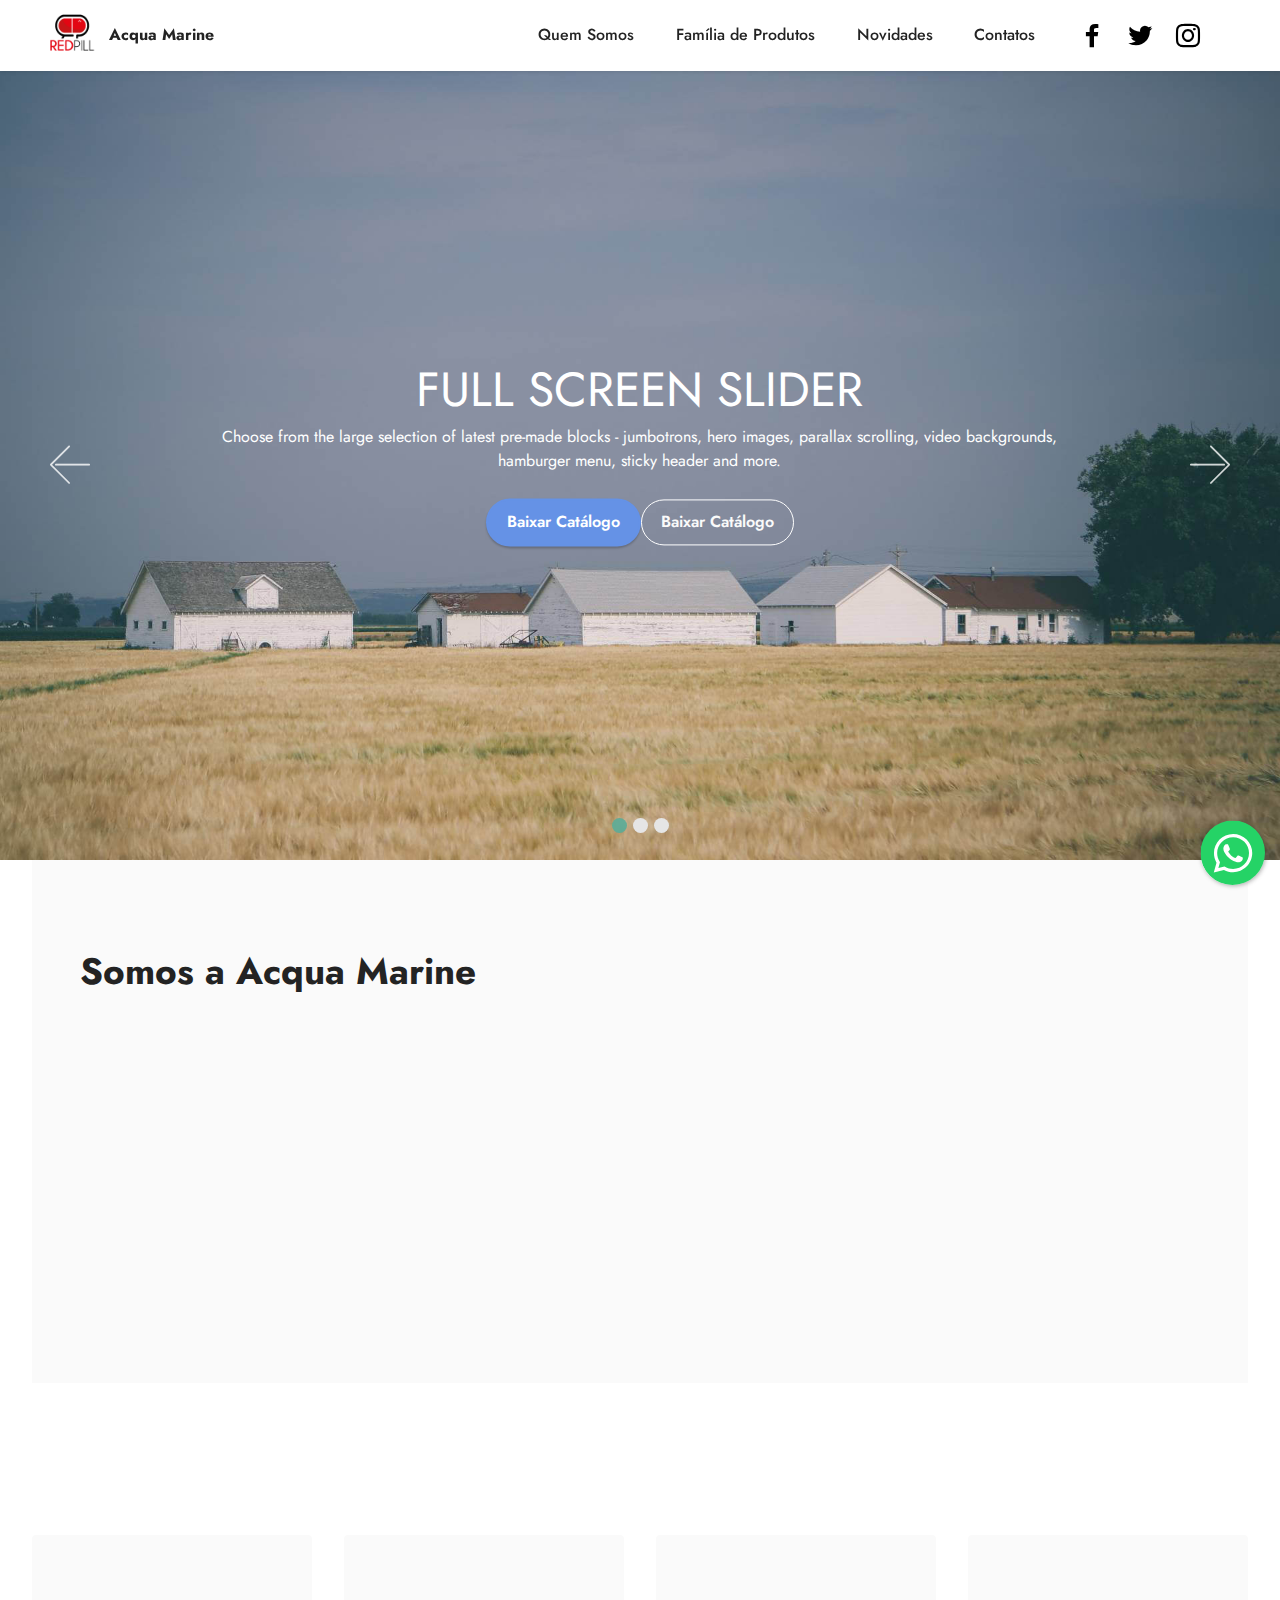
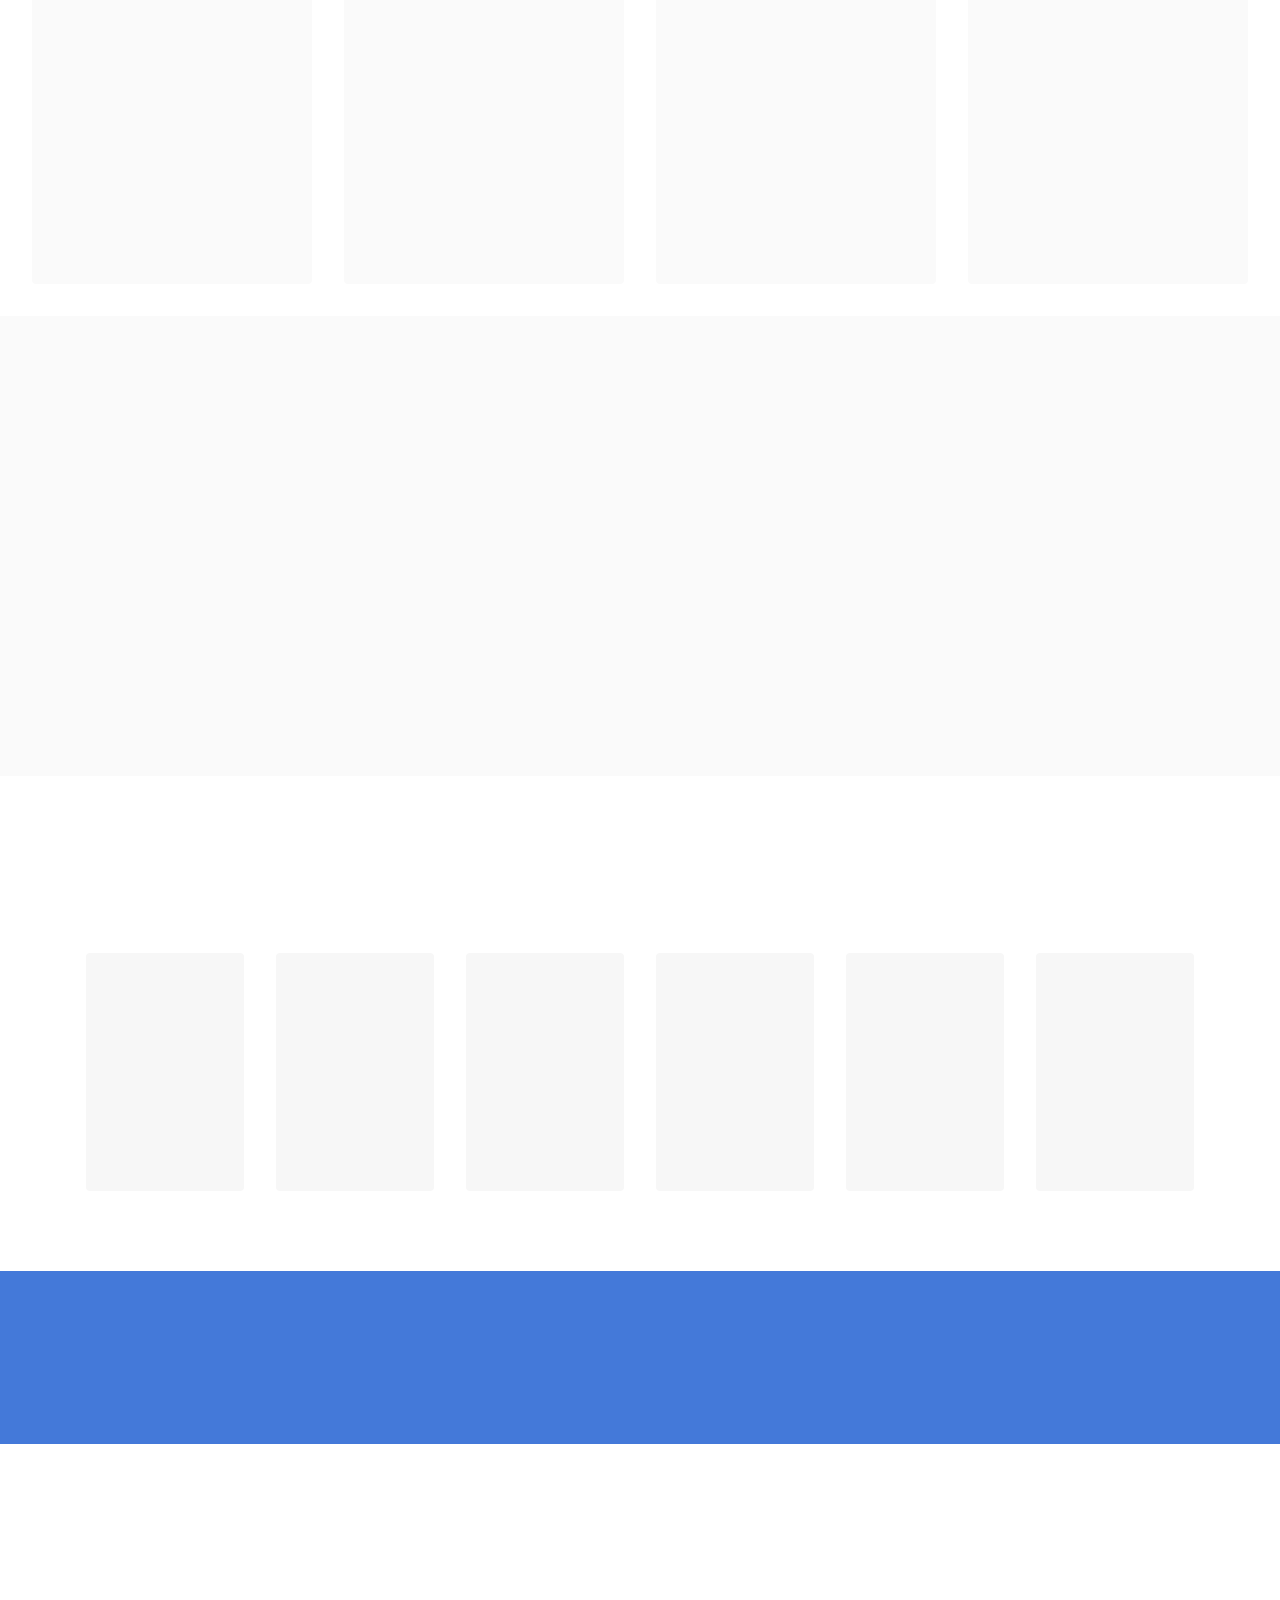
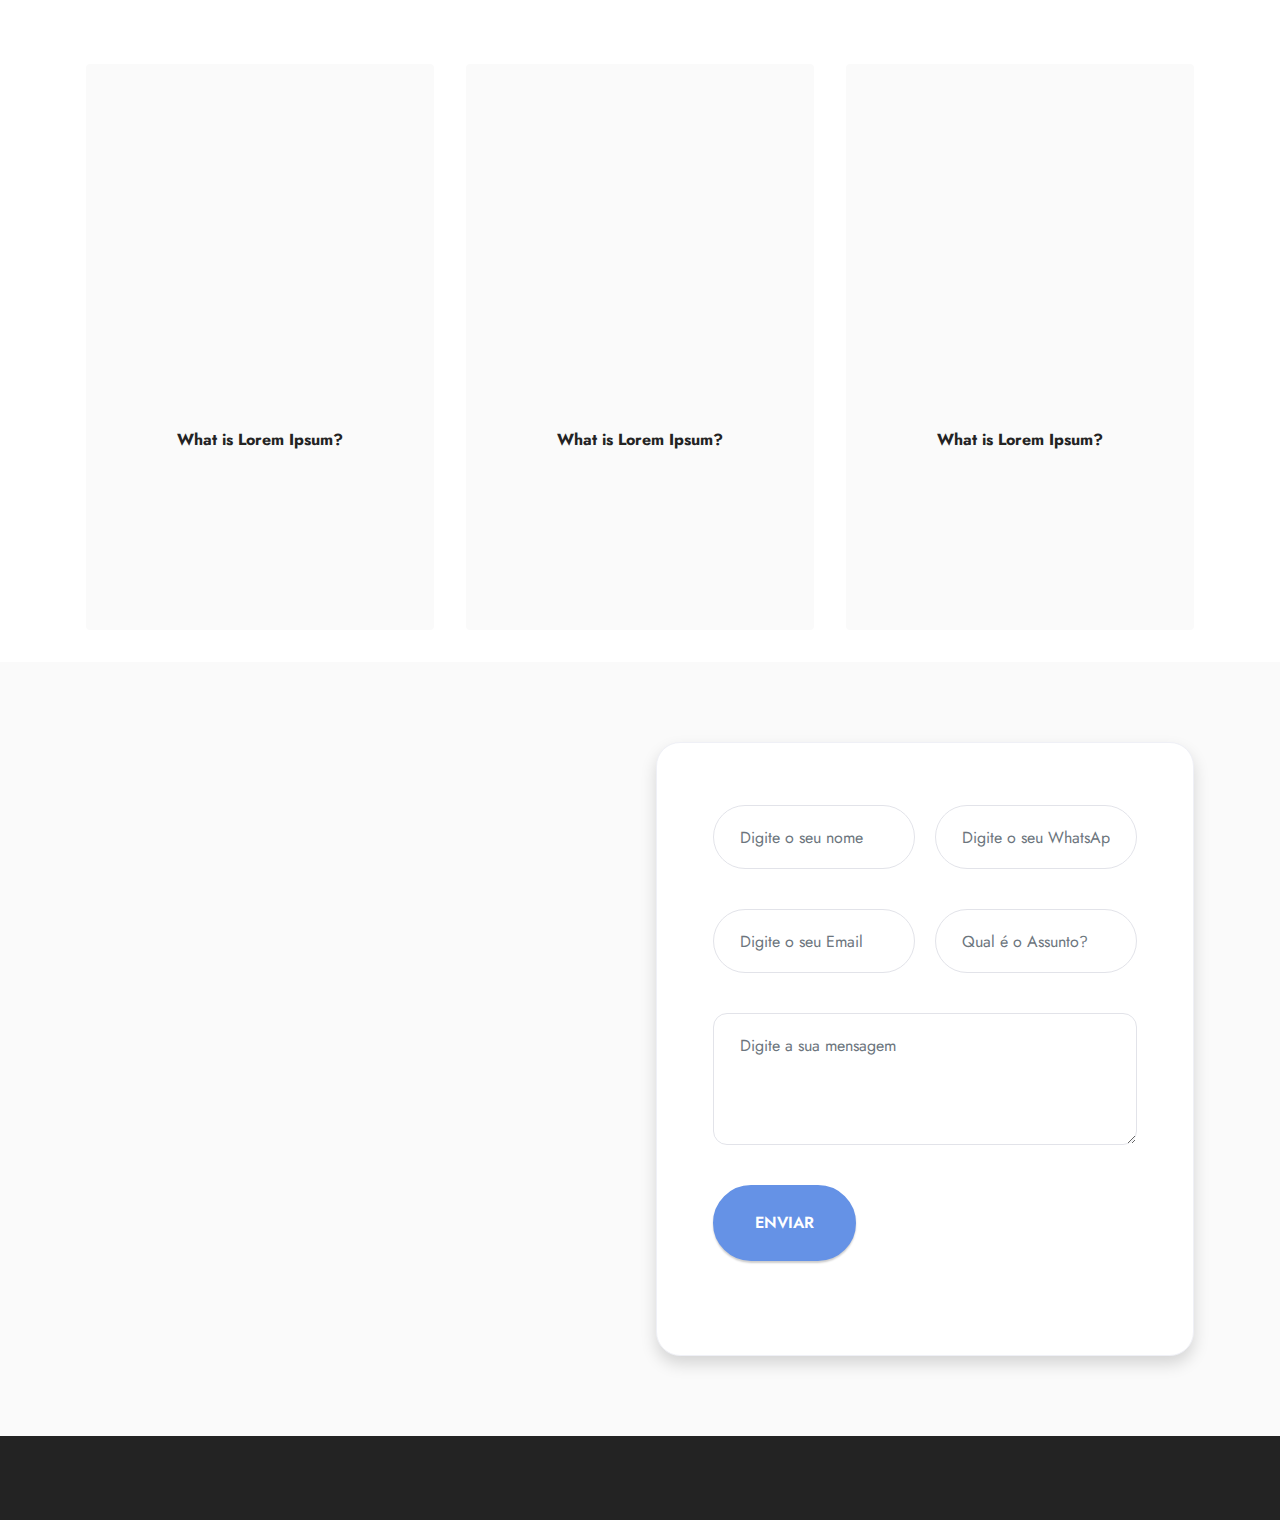
==== index.html @ 78e21662 "create github pages" ====
<!DOCTYPE html>
<html  lang="pt-BR">
<head>
  
  <meta charset="UTF-8">
  <meta http-equiv="X-UA-Compatible" content="IE=edge">
  
  <meta name="viewport" content="width=device-width, initial-scale=1, minimum-scale=1">
  <link rel="shortcut icon" href="assets/images/6-120x120.png" type="image/x-icon">
  <meta name="description" content="">
  
  
  <title>Home - Acqua Marine</title>
  <link rel="stylesheet" href="assets/web/assets/mobirise-icons2/mobirise2.css">
  <link rel="stylesheet" href="assets/web/assets/mobirise-icons/mobirise-icons.css">
  <link rel="stylesheet" href="assets/bootstrap/css/bootstrap.min.css">
  <link rel="stylesheet" href="assets/bootstrap/css/bootstrap-grid.min.css">
  <link rel="stylesheet" href="assets/bootstrap/css/bootstrap-reboot.min.css">
  <link rel="stylesheet" href="assets/animatecss/animate.css">
  <link rel="stylesheet" href="assets/chatbutton/floating-wpp.css">
  <link rel="stylesheet" href="assets/dropdown/css/style.css">
  <link rel="stylesheet" href="assets/socicon/css/styles.css">
  <link rel="stylesheet" href="assets/theme/css/style.css">
  <link rel="stylesheet" href="assets/recaptcha.css">
  <link rel="preload" href="https://fonts.googleapis.com/css2?family=Jost:ital,wght@0,400;0,700;1,400;1,700&display=swap&display=swap" as="style" onload="this.onload=null;this.rel='stylesheet'">
  <noscript><link rel="stylesheet" href="https://fonts.googleapis.com/css2?family=Jost:ital,wght@0,400;0,700;1,400;1,700&display=swap&display=swap"></noscript>
  <link rel="preload" as="style" href="assets/mobirise/css/mbr-additional.css"><link rel="stylesheet" href="assets/mobirise/css/mbr-additional.css" type="text/css">
  
  
  
  

</head>
<body>
  
  <section data-bs-version="5.1" class="menu menu3 cid-sQP1Imtdvv" once="menu" id="menu3-l">
    
    <nav class="navbar navbar-dropdown navbar-fixed-top navbar-expand-lg">
        <div class="container-fluid">
            <div class="navbar-brand">
                <span class="navbar-logo">
                    <a href="index.html#top">
                        <img src="assets/images/6-120x120.png" alt="Acqua Marine" style="height: 3rem;">
                    </a>
                </span>
                <span class="navbar-caption-wrap"><a class="navbar-caption text-black display-7" href="#">Acqua Marine</a></span>
            </div>
            <button class="navbar-toggler" type="button" data-toggle="collapse" data-bs-toggle="collapse" data-target="#navbarSupportedContent" data-bs-target="#navbarSupportedContent" aria-controls="navbarNavAltMarkup" aria-expanded="false" aria-label="Toggle navigation">
                <div class="hamburger">
                    <span></span>
                    <span></span>
                    <span></span>
                    <span></span>
                </div>
            </button>
            <div class="collapse navbar-collapse" id="navbarSupportedContent">
                <ul class="navbar-nav nav-dropdown nav-right" data-app-modern-menu="true"><li class="nav-item"><a class="nav-link link text-black text-primary display-4" href="index.html#features16-5">Quem Somos</a></li>
                    <li class="nav-item"><a class="nav-link link text-black text-primary display-4" href="index.html#features3-6">Família de Produtos</a></li><li class="nav-item"><a class="nav-link link text-black text-primary display-4" href="blog.html">Novidades</a></li>
                    <li class="nav-item"><a class="nav-link link text-black text-primary display-4" href="index.html#form1-d">Contatos</a>
                    </li></ul>
                <div class="icons-menu">
                    <a class="iconfont-wrapper" href="index.html" target="_blank">
                        <span class="p-2 mbr-iconfont socicon-facebook socicon"></span>
                    </a>
                    <a class="iconfont-wrapper" href="index.html" target="_blank">
                        <span class="p-2 mbr-iconfont socicon-twitter socicon"></span>
                    </a>
                    <a class="iconfont-wrapper" href="index.html" target="_blank">
                        <span class="p-2 mbr-iconfont socicon-instagram socicon"></span>
                    </a>
                    
                </div>
                
            </div>
        </div>
    </nav>
</section>

<section data-bs-version="5.1" class="slider1 directm4_slider1 cid-sQOXasDwWk" id="slider1-3">

	

	<div class="container-fluid">
		<div class="carousel slide carousel-fade" id="sQPhgcZgDV" data-interval="5000" data-bs-interval="5000">
			<ol class="carousel-indicators">
				<li data-slide-to="0" data-bs-slide-to="0" class="active" data-target="#sQPhgcZgDV" data-bs-target="#sQPhgcZgDV"></li>
				<li data-slide-to="1" data-bs-slide-to="1" data-target="#sQPhgcZgDV" data-bs-target="#sQPhgcZgDV"></li>
				<li data-slide-to="2" data-bs-slide-to="2" data-target="#sQPhgcZgDV" data-bs-target="#sQPhgcZgDV"></li>
				
				
			</ol>
			<div class="carousel-inner">
				<div class="carousel-item slider-image item active">
					<div class="item-wrapper">
						<img class="d-block w-100" src="assets/images/slider01.jpg">
						
						<div class="carousel-caption">
							<div class="row justify-content-center">
								<div class="col-md-10">
									<h1 class="mbr-section-title mbr-fonts-style mbr-white display-1">FULL SCREEN SLIDER</h1>
									
									<p class="mbr-text mbr-fonts-style mbr-white display-7">
										Choose from the large selection of latest pre-made blocks - jumbotrons, hero
										images,
										parallax scrolling, video backgrounds, hamburger menu, sticky header and more.
									</p>
									<div class="buttons-wrap d-flex align-left justify-content-center align-self-center">
										<div class="mbr-section-btn"><a class="btn btn-md btn-primary display-4" href="index.html">Baixar Catálogo</a></div>
										<div class="mbr-section-btn link align-self-center"><a class="btn btn-md btn-white-outline my-auto ml-md-4 ml-0 display-4" href="index.html">Baixar Catálogo</a></div>
									</div>
								</div>
							</div>
						</div>
					</div>
				</div>
				<div class="carousel-item slider-image item">
					<div class="item-wrapper">
						<img class="d-block w-100" src="assets/images/slider02.jpg">
						
						<div class="carousel-caption">
							<div class="row justify-content-center">
								<div class="col-md-10">
									<h1 class="mbr-section-title mbr-fonts-style mbr-white display-1">FULL SCREEN SLIDER</h1>
									
									<p class="mbr-text mbr-fonts-style mbr-white display-7">
										Choose from the large selection of latest pre-made blocks - jumbotrons, hero
										images,
										parallax scrolling, video backgrounds, hamburger menu, sticky header and more.
									</p>
									<div class="buttons-wrap d-flex align-left justify-content-center align-self-center">
										<div class="mbr-section-btn"><a class="btn btn-md btn-primary display-4" href="index.html">Baixar Catálogo</a></div>
										<div class="mbr-section-btn link align-self-center"><a class="btn btn-md btn-white-outline my-auto ml-md-4 ml-0 display-4" href="index.html">Baixar outro Catálogo</a></div>
									</div>
								</div>
							</div>
						</div>
					</div>
				</div>
				<div class="carousel-item slider-image item">
					<div class="item-wrapper">
						<img class="d-block w-100" src="assets/images/slider03.jpg">
						
						<div class="carousel-caption">
							<div class="row justify-content-center">
								<div class="col-md-10">
									<h1 class="mbr-section-title mbr-fonts-style mbr-white display-1">FULL SCREEN SLIDER</h1>
									
									<p class="mbr-text mbr-fonts-style mbr-white display-7">
										Choose from the large selection of latest pre-made blocks - jumbotrons, hero
										images,
										parallax scrolling, video backgrounds, hamburger menu, sticky header and more.
									</p>
									<div class="buttons-wrap d-flex align-left justify-content-center align-self-center">
										<div class="mbr-section-btn"><a class="btn btn-md btn-primary display-4" href="index.html">Baixar Catálogo</a></div>
										<div class="mbr-section-btn link align-self-center"><a class="btn btn-md btn-white-outline my-auto ml-md-4 ml-0 display-4" href="index.html">Baixar Catálogo</a></div>
									</div>
								</div>
							</div>
						</div>
					</div>
				</div>
				
				
			</div>
			<a class="carousel-control carousel-control-prev" role="button" data-slide="prev" data-bs-slide="prev" href="#sQPhgcZgDV">
				<span class="mbri-left" aria-hidden="true"></span>
				<span class="sr-only visually-hidden">Previous</span>
			</a>
			<a class="carousel-control carousel-control-next" role="button" data-slide="next" data-bs-slide="next" href="#sQPhgcZgDV">
				<span class="mbri-right" aria-hidden="true"></span>
				<span class="sr-only visually-hidden">Next</span>
			</a>
		</div>
	</div>
</section>

<section data-bs-version="5.1" class="features15 cid-sQOXzsnz87" id="features16-5">

    

    
    <div class="container-fluid">
        <div class="content-wrapper">
            <div class="row align-items-center">
                <div class="col-12 col-lg">
                    <div class="text-wrapper">
                        <h6 class="card-title mbr-fonts-style display-2">
                            <strong>Somos a Acqua Marine</strong></h6>
                        <p class="mbr-text mbr-fonts-style mb-4 display-4">
                            Lorem Ipsum is simply dummy text of the printing and typesetting industry. Lorem Ipsum has been the industry's standard dummy text ever since the 1500s, when an unknown printer took a galley of type and scrambled it to make a type specimen book. It has survived not only five centuries, but also the leap into electronic typesetting, remaining essentially unchanged. It was popularised in the 1960s with the release of Letraset sheets containing Lorem Ipsum passages, and more recently with desktop publishing software like Aldus PageMaker including versions of Lorem Ipsum.</p>
                        <div class="mbr-section-btn mt-3"><a class="btn btn-warning display-4" href="index.html">Saiba Mais</a></div>
                    </div>
                </div>
                <div class="col-12 col-lg-6">
                    <div class="image-wrapper">
                        <img src="assets/images/mbr-1160x773.jpg" alt="Acqua Marine">
                    </div>
                </div>
            </div>
        </div>
    </div>
</section>

<section data-bs-version="5.1" class="features3 cid-sQOXQFYXZO" id="features3-6">
    
    
    <div class="container-fluid">
        <div class="mbr-section-head">
            <h4 class="mbr-section-title mbr-fonts-style align-center mb-0 display-2">
                <strong>Família de Produtos</strong></h4>
            
        </div>
        <div class="row mt-4">
            <div class="item features-image сol-12 col-md-6 col-lg-3">
                <div class="item-wrapper">
                    <div class="item-img">
                        <img src="assets/images/mbr-3-872x581.jpg" alt="Acqua Marine">
                    </div>
                    <div class="item-content">
                        <h5 class="item-title mbr-fonts-style display-7"><strong>Modelo Piscina 1</strong></h5>
                        
                        
                    </div>
                    <div class="mbr-section-btn item-footer mt-2"><a href="index.html" class="btn btn-primary item-btn display-7" target="_blank">Saiba mais &gt;</a></div>
                </div>
            </div>
            <div class="item features-image сol-12 col-md-6 col-lg-3">
                <div class="item-wrapper">
                    <div class="item-img">
                        <img src="assets/images/mbr-2-872x581.jpg" alt="Acqua Marine">
                    </div>
                    <div class="item-content">
                        <h5 class="item-title mbr-fonts-style display-7"><strong>Modelo Piscina 2</strong></h5>
                        
                        
                    </div>
                    <div class="mbr-section-btn item-footer mt-2"><a href="index.html" class="btn btn-primary item-btn display-7" target="_blank">Saiba mais &gt;</a></div>
                </div>
            </div>
            <div class="item features-image сol-12 col-md-6 col-lg-3">
                <div class="item-wrapper">
                    <div class="item-img">
                        <img src="assets/images/mbr-1-872x581.jpg" alt="Acqua Marine">
                    </div>
                    <div class="item-content">
                        <h5 class="item-title mbr-fonts-style display-7"><strong>Modelo Piscina 3</strong></h5>
                        
                        
                    </div>
                    <div class="mbr-section-btn item-footer mt-2"><a href="index.html" class="btn btn-primary item-btn display-7" target="_blank">Saiba mais &gt;</a></div>
                </div>
            </div><div class="item features-image сol-12 col-md-6 col-lg-3">
                <div class="item-wrapper">
                    <div class="item-img">
                        <img src="assets/images/mbr-872x581.jpg" data-slide-to="3" data-bs-slide-to="4" alt="Acqua Marine">
                    </div>
                    <div class="item-content">
                        <h5 class="item-title mbr-fonts-style display-7"><strong>Modelo Piscina 4</strong></h5>
                        
                        
                    </div>
                    <div class="mbr-section-btn item-footer mt-2"><a href="index.html" class="btn btn-primary item-btn display-7" target="_blank">Saiba mais &gt;</a></div>
                </div>
            </div>
        </div>
    </div>
</section>

<section data-bs-version="5.1" class="testimonials2 cid-sQOZ6r9dAa" id="testimonials2-b">
    
    
    <div class="container">
        <h3 class="mbr-section-title mbr-fonts-style align-center mb-4 display-2">
            <strong>O que os nossos clientes estão falando?</strong></h3>
        <div class="row justify-content-center">
            <div class="card col-12 col-md-6">
                <p class="mbr-text mbr-fonts-style mb-4 display-7">Lorem Ipsum is simply dummy text of the printing and typesetting industry. Lorem Ipsum has been the industry's standard dummy text ever since the 1500s, when an unknown printer took a galley of type and scrambled it to make a type specimen book.</p>
                <div class="d-flex mb-md-0 mb-4">
                    <div class="image-wrapper">
                        <img src="assets/images/team1.jpg" alt="">
                    </div>
                    <div class="text-wrapper">
                        <p class="name mbr-fonts-style mb-1 display-4">
                            <strong>Martin Smith</strong>
                        </p>
                        <p class="position mbr-fonts-style display-4">
                            <strong>Cliente</strong></p>
                    </div>
                </div>
            </div>
            <div class="card col-12 col-md-6">
                <p class="mbr-text mbr-fonts-style mb-4 display-7">Lorem Ipsum is simply dummy text of the printing and typesetting industry. Lorem Ipsum has been the industry's standard dummy text ever since the 1500s, when an unknown printer took a galley of type and scrambled it to make a type specimen book.</p>
                <div class="d-flex mb-md-0 mb-4">
                    <div class="image-wrapper">
                        <img src="assets/images/team2.jpg" alt="">
                    </div>
                    <div class="text-wrapper">
                        <p class="name mbr-fonts-style mb-1 display-4">
                            <strong>Jessica Brown</strong>
                        </p>
                        <p class="position mbr-fonts-style display-4">
                            <strong>Cliente</strong></p>
                    </div>
                </div>
            </div>
        </div>
    </div>
</section>

<section data-bs-version="5.1" class="clients1 cid-sQP0fhn4s6" id="clients01-h">
    
    
    <div class="container">
        <div class="row justify-content-center">
            <div class="col-12">
                <h2 class="title align-left mbr-fonts-style pb-5 display-2"><strong>Alguns Clientes</strong></h2>
            </div>
            <div class="card col-12 col-md-4 col-lg-2">
                <div class="card-wrapper">
                    <div class="img-wrapper">
                        <img src="assets/images/6-120x120.png" alt="Cliente 1">
                    </div>
                    <div class="card-box align-center">
                        <h5 class="card-title mbr-fonts-style m-0 display-4"><strong>CLIENTE 1</strong></h5>
                    </div>
                </div>
            </div>
            <div class="card col-12 col-md-4 col-lg-2">
                <div class="card-wrapper">
                    <div class="img-wrapper">
                        <img src="assets/images/6-120x120.png" alt="Cliente 2">
                    </div>
                    <div class="card-box align-center">
                        <h5 class="card-title mbr-fonts-style m-0 display-4"><strong>CLIENTE 2</strong></h5>
                    </div>
                </div>
            </div>
            <div class="card col-12 col-md-4 col-lg-2">
                <div class="card-wrapper">
                    <div class="img-wrapper">
                        <img src="assets/images/6-120x120.png" alt="Cliente 3">
                    </div>
                    <div class="card-box align-center">
                        <h5 class="card-title mbr-fonts-style m-0 display-4"><strong>CLIENTE 3</strong></h5>
                    </div>
                </div>
            </div>
            <div class="card col-12 col-md-4 col-lg-2">
                <div class="card-wrapper">
                    <div class="img-wrapper">
                        <img src="assets/images/6-120x120.png" alt="Cliente 4">
                    </div>
                    <div class="card-box align-center">
                        <h5 class="card-title mbr-fonts-style m-0 display-4"><strong>CLIENTE 4</strong></h5>
                    </div>
                </div>
            </div>
            <div class="card col-12 col-md-4 col-lg-2">
                <div class="card-wrapper">
                    <div class="img-wrapper">
                        <img src="assets/images/6-120x120.png" alt="Cliente 5">
                    </div>
                    <div class="card-box align-center">
                        <h5 class="card-title mbr-fonts-style m-0 display-4"><strong>CLIENTE 5</strong></h5>
                    </div>
                </div>
            </div>
            <div class="card col-12 col-md-4 col-lg-2">
                <div class="card-wrapper">
                    <div class="img-wrapper">
                        <img src="assets/images/6-120x120.png" alt="Cliente 6">
                    </div>
                    <div class="card-box align-center">
                        <h5 class="card-title mbr-fonts-style m-0 display-4"><strong>CLIENTE 6</strong></h5>
                    </div>
                </div>
            </div>
        </div>
    </div>
</section>

<section data-bs-version="5.1" class="info1 cid-sQOZR9lfSD" id="info1-f">
    
    
    <div class="align-center container-fluid">
        <div class="row justify-content-center">
            <div class="col-12 col-lg-8">
                <h3 class="mbr-section-title mb-4 mbr-fonts-style display-5">
                    <strong>Baixe o nosso Catálogo agora mesmo!</strong></h3>
                
                <div class="mbr-section-btn"><a class="btn btn-white display-4" href="index.html">BAIXAR CATÁLOGO</a></div>
            </div>
        </div>
    </div>
</section>

<section data-bs-version="5.1" class="content3 cid-sQPhbHwgPu" id="content3-u">
    
    
    <div class="container">
        <div class="mbr-section-head">
            <h4 class="mbr-section-title mbr-fonts-style align-center mb-0 display-2"><strong>Novidades</strong></h4>
            <h5 class="mbr-section-subtitle mbr-fonts-style align-center mb-0 mt-2 display-5">Fique por dentro de todas as novidades!</h5>
        </div>
        <div class="row mt-4">
            <div class="item features-image сol-12 col-md-6 col-lg-4">
                <div class="item-wrapper">
                    <div class="item-img">
                        <a href="noticia.html"><img src="assets/images/mbr-816x612.jpg" alt="Acqua Marine" title=""></a>
                    </div>
                    <div class="item-content">
                        <h5 class="item-title mbr-fonts-style display-4"><em>Jan 10, 2025</em></h5>
                        <h6 class="item-subtitle mbr-fonts-style mt-1 display-7"><strong>What is Lorem Ipsum?</strong></h6>
                        <p class="mbr-text mbr-fonts-style mt-3 display-7">Lorem Ipsum is simply dummy text of the printing and typesetting industry.</p>
                    </div>
                    <div class="mbr-section-btn item-footer mt-2"><a href="noticia.html" class="btn item-btn btn-primary-outline display-7" target="_blank">Continuar lendo &gt;</a></div>
                </div>
            </div>
            <div class="item features-image сol-12 col-md-6 col-lg-4">
                <div class="item-wrapper">
                    <div class="item-img">
                        <a href="noticia.html"><img src="assets/images/mbr-816x544.jpg" alt="Acqua Marine" title=""></a>
                    </div>
                    <div class="item-content">
                        <h5 class="item-title mbr-fonts-style display-4"><em>Jan 09, 2025</em></h5>
                        <h6 class="item-subtitle mbr-fonts-style mt-1 display-7"><strong>What is Lorem Ipsum?</strong></h6>
                        <p class="mbr-text mbr-fonts-style mt-3 display-7">Lorem Ipsum is simply dummy text of the printing and typesetting industry. <br>
                        </p>
                    </div>
                    <div class="mbr-section-btn item-footer mt-2"><a href="noticia.html" class="btn item-btn btn-primary-outline display-7" target="_blank">Continuar lendo &gt;</a></div>
                </div>
            </div>
            <div class="item features-image сol-12 col-md-6 col-lg-4">
                <div class="item-wrapper">
                    <div class="item-img">
                        <a href="noticia.html"><img src="assets/images/mbr-816x564.jpg" alt="Acqua Marine" title=""></a>
                    </div>
                    <div class="item-content">
                        <h5 class="item-title mbr-fonts-style display-4"><em>Jan 08, 2025</em></h5>
                        <h6 class="item-subtitle mbr-fonts-style mt-1 display-7"><strong>What is Lorem Ipsum?</strong></h6>
                        <p class="mbr-text mbr-fonts-style mt-3 display-7">Lorem Ipsum is simply dummy text of the printing and typesetting industry.</p>
                    </div>
                    <div class="mbr-section-btn item-footer mt-2"><a href="noticia.html" class="btn item-btn btn-primary-outline display-7" target="_blank">Continuar lendo &gt;</a></div>
                </div>
            </div>

        </div>
    </div>
</section>

<section data-bs-version="5.1" class="form1 cid-sQOZoxg9So" id="form1-d">
    

    

    <div class="container">
        <div class="row justify-content-between">
            <div class="col-12 col-lg-6">
                <div class="right-side">
                    <h5 class="mbr-section-title mbr-fonts-style display-1">
                        <strong>Fale conosco</strong></h5>
                    <p class="mbr-text mbr-fonts-style display-4">
                        Lorem ipsum dolor sit amet, consectetur adipiscing elit. Auctor viverra eget sit sapien, velit
                        scelerisque volutpat vitae.
                    </p>
                    <p class="mbr-section-subtitle mbr-fonts-style display-7"><strong>
                            Contact me
                        </strong></p>
                    <p class="email mbr-fonts-style display-4">
                        <span class="mobi-mbri mobi-mbri-letter mbr-iconfont mbr-iconfont-btn"></span><a href="index.html" class="text-secondary">contact@email.com</a></p>

                    <p class="phone mbr-fonts-style display-4">
                        <span class="mobi-mbri mobi-mbri-phone mbr-iconfont mbr-iconfont-btn"></span><a href="index.html" class="text-secondary">(123) 456-7890</a></p>
                    <p class="listen mbr-fonts-style display-5">Siga-nos nas Redes Sociais</p>
                    <div class="mbr-social-likes big">
                        <span class="btn btn-social socicon-bg-youtube youtube mx-2">
                            <span class="mbr-iconfont socicon-youtube socicon"></span>
                        </span>
                        <span class="btn btn-social socicon-bg-facebook facebook mx-2">
                            <span class="mbr-iconfont socicon-facebook socicon"></span>
                        </span>
                        <span class="btn btn-social twitter socicon-bg-twitter mx-2">
                            <span class="mbr-iconfont socicon-twitter socicon"></span>
                        </span>
                        <span class="btn btn-social pinterest socicon-bg-pinterest mx-2">
                            <span class="mbr-iconfont socicon-pinterest socicon"></span>
                        </span>
                        <span class="btn btn-social mailru socicon-bg-mail mx-2">
                            <span class="mbr-iconfont mobi-mbri-letter mobi-mbri"></span>
                        </span>
                    </div>
                </div>
            </div>
            <div class="col-12 col-lg-6">
                <div class="left-side">
                    <div class="shadow">
                        <div class="col-auto form-part">
                            <div class="mbr-form top" data-form-type="formoid">
                                <!--Formbuilder Form-->
                                <form action="https://mobirise.eu/" method="POST" class="mbr-form form-with-styler" data-form-title="Form Name"><input type="hidden" name="email" data-form-email="true" value="EupK16whiWxYavudIOVRIyH30K7YeQFmvn4nTpTXWEfKgxrJO74ZAZhWxYuRdI8CmZ/1kVPxI9uvRWiEWhLYjzwLO2CD8R8gFlzNs3pdRvq5hM53I+jgaEm3L5nmvwA2.K/TE9y+8q0h1yi+TfDUuF2mXKhujo3di6ocGji9PHmNe8DAjD/oZTnZJZPW1B3L098/+e10VedEmET50pAACOwtyKphR18MdfgQhT+hRxFcxU5ExjjjDSG8mEHlPQu2h">
                                    <div class="row">
                                        <div hidden="hidden" data-form-alert="" class="alert alert-success col-12">Obrigado por entrar em contato, lhe daremos uma resposta em breve!</div>
                                        <div hidden="hidden" data-form-alert-danger="" class="alert alert-danger col-12">
                                            Oops...! some problem!</div>
                                    </div>
                                    <div class="dragArea row">
                                        <div class="col-lg-6 col-md-12 col-sm-12 form-group " data-for="email">
                                            <input type="text" name="name" placeholder="Digite o seu nome" data-form-field="text" class="form-control display-7" value="" id="name-form1-d">
                                        </div>
                                        <div class="col-lg-6 col-md-12 col-sm-12 form-group" style="" data-for="number">
                                            <input type="text" name="number" placeholder="Digite o seu WhatsApp" data-form-field="text" class="form-control display-7" value="" id="number-form1-d">
                                        </div>
                                        <div class="col-lg-6 col-md-12 col-sm-12 form-group " data-for="email">
                                            <input type="email" name="email" placeholder="Digite o seu Email" data-form-field="email" class="form-control display-7" value="" id="email-form1-d">
                                        </div>
                                        <div class="col-lg-6 col-md-12 col-sm-12 form-group" style="" data-for="number">
                                            <input type="text" name="text" placeholder="Qual é o Assunto?" data-form-field="text" class="form-control display-7" value="" id="text-form1-d">
                                        </div>
                                        <div class="col-lg-12 col-md-12 col-sm-12 form-group" data-for="textarea">
                                            <textarea name="textarea" placeholder="Digite a sua mensagem" data-form-field="textarea" class="form-control display-7" id="textarea-form1-d"></textarea>
                                        </div>
                                        <div class="col r">
                                            <div><button type="submit" class="btn btn-primary display-4">ENVIAR</button></div>
                                            
                                        </div>
                                    </div>
                                </form>
                                <!--Formbuilder Form-->
                            </div>
                        </div>
                    </div>
                </div>
            </div>
        </div>
    </div>
</section>

<section data-bs-version="5.1" class="footer7 cid-sQP00hJqYb" once="footers" id="footer7-g">

    

    

    <div class="container">
        <div class="media-container-row align-center mbr-white">
            <div class="col-12">
                <p class="mbr-text mb-0 mbr-fonts-style display-7">Acqua Marine © 2021 - powered by RedPill &amp; inouWeb</p>
            </div>
        </div>
    </div>
</section>


<script src="assets/bootstrap/js/bootstrap.bundle.min.js"></script>
  <script src="assets/smoothscroll/smooth-scroll.js"></script>
  <script src="assets/ytplayer/index.js"></script>
  <script src="assets/chatbutton/floating-wpp.js"></script>
  <script src="assets/chatbutton/script.js"></script>
  <script src="assets/dropdown/js/navbar-dropdown.js"></script>
  <script src="assets/theme/js/script.js"></script>
  <script src="assets/formoid.min.js"></script>
  
  
  
 <div id="scrollToTop" class="scrollToTop mbr-arrow-up"><a style="text-align: center;"><i class="mbr-arrow-up-icon mbr-arrow-up-icon-cm cm-icon cm-icon-smallarrow-up"></i></a></div>
    <input name="animation" type="hidden">
  <div id="chatbutton-wa" data-phone="+5511966727531" data-showpopup="true" data-headertitle="👋 Anthony está online" data-popupmessage="Oi!👋

Estamos online para lhe ajudar! 🔥

Equipe Acqua Marine" data-placeholder="Digite a sua mensagem" data-position="left" data-headercolor="#39847a" data-backgroundcolor="#e5ddd5" data-autoopentimeout="5" data-size="65px"><div class="floating-wpp-button" style="width: 65px; height: 65px;"><div class="floating-wpp-button-image"><!--?xml version="1.0" encoding="UTF-8" standalone="no"?--><svg xmlns="http://www.w3.org/2000/svg" xmlns:xlink="http://www.w3.org/1999/xlink" style="isolation:isolate" viewBox="0 0 800 800" width="65" height="65"><defs><clipPath id="_clipPath_A3g8G5hPEGG2L0B6hFCxamU4cc8rfqzQ"><rect width="800" height="800"></rect></clipPath></defs><g clip-path="url(#_clipPath_A3g8G5hPEGG2L0B6hFCxamU4cc8rfqzQ)"><g><path d=" M 787.59 800 L 12.41 800 C 5.556 800 0 793.332 0 785.108 L 0 14.892 C 0 6.667 5.556 0 12.41 0 L 787.59 0 C 794.444 0 800 6.667 800 14.892 L 800 785.108 C 800 793.332 794.444 800 787.59 800 Z " fill="rgb(37,211,102)"></path></g><g><path d=" M 508.558 450.429 C 502.67 447.483 473.723 433.24 468.325 431.273 C 462.929 429.308 459.003 428.328 455.078 434.22 C 451.153 440.114 439.869 453.377 436.434 457.307 C 433 461.236 429.565 461.729 423.677 458.78 C 417.79 455.834 398.818 449.617 376.328 429.556 C 358.825 413.943 347.008 394.663 343.574 388.768 C 340.139 382.873 343.207 379.687 346.155 376.752 C 348.804 374.113 352.044 369.874 354.987 366.436 C 357.931 362.999 358.912 360.541 360.875 356.614 C 362.837 352.683 361.857 349.246 360.383 346.299 C 358.912 343.352 347.136 314.369 342.231 302.579 C 337.451 291.099 332.597 292.654 328.983 292.472 C 325.552 292.301 321.622 292.265 317.698 292.265 C 313.773 292.265 307.394 293.739 301.996 299.632 C 296.6 305.527 281.389 319.772 281.389 348.752 C 281.389 377.735 302.487 405.731 305.431 409.661 C 308.376 413.592 346.949 473.062 406.015 498.566 C 420.062 504.634 431.03 508.256 439.581 510.969 C 453.685 515.451 466.521 514.818 476.666 513.302 C 487.978 511.613 511.502 499.06 516.409 485.307 C 521.315 471.55 521.315 459.762 519.842 457.307 C 518.371 454.851 514.446 453.377 508.558 450.429 Z  M 401.126 597.117 L 401.047 597.117 C 365.902 597.104 331.431 587.661 301.36 569.817 L 294.208 565.572 L 220.08 585.017 L 239.866 512.743 L 235.21 505.332 C 215.604 474.149 205.248 438.108 205.264 401.1 C 205.307 293.113 293.17 205.257 401.204 205.257 C 453.518 205.275 502.693 225.674 539.673 262.696 C 576.651 299.716 597.004 348.925 596.983 401.258 C 596.939 509.254 509.078 597.117 401.126 597.117 Z  M 567.816 234.565 C 523.327 190.024 464.161 165.484 401.124 165.458 C 271.24 165.458 165.529 271.161 165.477 401.085 C 165.46 442.617 176.311 483.154 196.932 518.892 L 163.502 641 L 288.421 608.232 C 322.839 627.005 361.591 636.901 401.03 636.913 L 401.126 636.913 L 401.127 636.913 C 530.998 636.913 636.717 531.2 636.77 401.274 C 636.794 338.309 612.306 279.105 567.816 234.565" fill-rule="evenodd" fill="rgb(255,255,255)"></path></g></g></svg></div></div></div>
 
</body>
</html>
---- assets/web/assets/mobirise-icons2/mobirise2.css ----
@font-face {
  font-family: 'Moririse2';
  font-display: swap;
  src:  url('mobirise2.eot?f2bix4');
  src:  url('mobirise2.eot?f2bix4#iefix') format('embedded-opentype'),
    url('mobirise2.ttf?f2bix4') format('truetype'),
    url('mobirise2.woff?f2bix4') format('woff'),
    url('mobirise2.svg?f2bix4#mobirise2') format('svg');
  font-weight: normal;
  font-style: normal;
}

[class^="mobi-"], [class*=" mobi-"] {
  /* use !important to prevent issues with browser extensions that change fonts */
  font-family: 'Moririse2' !important;
  speak: none;
  font-style: normal;
  font-weight: normal;
  font-variant: normal;
  text-transform: none;
  line-height: 1;

  /* Better Font Rendering =========== */
  -webkit-font-smoothing: antialiased;
  -moz-osx-font-smoothing: grayscale;
}

.mobi-mbri-add-submenu:before {
  content: "\e900";
}
.mobi-mbri-alert:before {
  content: "\e901";
}
.mobi-mbri-align-center:before {
  content: "\e902";
}
.mobi-mbri-align-justify:before {
  content: "\e903";
}
.mobi-mbri-align-left:before {
  content: "\e904";
}
.mobi-mbri-align-right:before {
  content: "\e905";
}
.mobi-mbri-android:before {
  content: "\e906";
}
.mobi-mbri-apple:before {
  content: "\e907";
}
.mobi-mbri-arrow-down:before {
  content: "\e908";
}
.mobi-mbri-arrow-next:before {
  content: "\e909";
}
.mobi-mbri-arrow-prev:before {
  content: "\e90a";
}
.mobi-mbri-arrow-up:before {
  content: "\e90b";
}
.mobi-mbri-bold:before {
  content: "\e90c";
}
.mobi-mbri-bookmark:before {
  content: "\e90d";
}
.mobi-mbri-bootstrap:before {
  content: "\e90e";
}
.mobi-mbri-briefcase:before {
  content: "\e90f";
}
.mobi-mbri-browse:before {
  content: "\e910";
}
.mobi-mbri-bulleted-list:before {
  content: "\e911";
}
.mobi-mbri-calendar:before {
  content: "\e912";
}
.mobi-mbri-camera:before {
  content: "\e913";
}
.mobi-mbri-cart-add:before {
  content: "\e914";
}
.mobi-mbri-cart-full:before {
  content: "\e915";
}
.mobi-mbri-cash:before {
  content: "\e916";
}
.mobi-mbri-change-style:before {
  content: "\e917";
}
.mobi-mbri-chat:before {
  content: "\e918";
}
.mobi-mbri-clock:before {
  content: "\e919";
}
.mobi-mbri-close:before {
  content: "\e91a";
}
.mobi-mbri-cloud:before {
  content: "\e91b";
}
.mobi-mbri-code:before {
  content: "\e91c";
}
.mobi-mbri-contact-form:before {
  content: "\e91d";
}
.mobi-mbri-credit-card:before {
  content: "\e91e";
}
.mobi-mbri-cursor-click:before {
  content: "\e91f";
}
.mobi-mbri-cust-feedback:before {
  content: "\e920";
}
.mobi-mbri-database:before {
  content: "\e921";
}
.mobi-mbri-delivery:before {
  content: "\e922";
}
.mobi-mbri-desktop:before {
  content: "\e923";
}
.mobi-mbri-devices:before {
  content: "\e924";
}
.mobi-mbri-down:before {
  content: "\e925";
}
.mobi-mbri-download-2:before {
  content: "\e926";
}
.mobi-mbri-download:before {
  content: "\e927";
}
.mobi-mbri-drag-n-drop-2:before {
  content: "\e928";
}
.mobi-mbri-drag-n-drop:before {
  content: "\e929";
}
.mobi-mbri-edit-2:before {
  content: "\e92a";
}
.mobi-mbri-edit:before {
  content: "\e92b";
}
.mobi-mbri-error:before {
  content: "\e92c";
}
.mobi-mbri-extension:before {
  content: "\e92d";
}
.mobi-mbri-features:before {
  content: "\e92e";
}
.mobi-mbri-file:before {
  content: "\e92f";
}
.mobi-mbri-flag:before {
  content: "\e930";
}
.mobi-mbri-folder:before {
  content: "\e931";
}
.mobi-mbri-gift:before {
  content: "\e932";
}
.mobi-mbri-github:before {
  content: "\e933";
}
.mobi-mbri-globe-2:before {
  content: "\e934";
}
.mobi-mbri-globe:before {
  content: "\e935";
}
.mobi-mbri-growing-chart:before {
  content: "\e936";
}
.mobi-mbri-hearth:before {
  content: "\e937";
}
.mobi-mbri-help:before {
  content: "\e938";
}
.mobi-mbri-home:before {
  content: "\e939";
}
.mobi-mbri-hot-cup:before {
  content: "\e93a";
}
.mobi-mbri-idea:before {
  content: "\e93b";
}
.mobi-mbri-image-gallery:before {
  content: "\e93c";
}
.mobi-mbri-image-slider:before {
  content: "\e93d";
}
.mobi-mbri-info:before {
  content: "\e93e";
}
.mobi-mbri-italic:before {
  content: "\e93f";
}
.mobi-mbri-key:before {
  content: "\e940";
}
.mobi-mbri-laptop:before {
  content: "\e941";
}
.mobi-mbri-layers:before {
  content: "\e942";
}
.mobi-mbri-left-right:before {
  content: "\e943";
}
.mobi-mbri-left:before {
  content: "\e944";
}
.mobi-mbri-letter:before {
  content: "\e945";
}
.mobi-mbri-like:before {
  content: "\e946";
}
.mobi-mbri-link:before {
  content: "\e947";
}
.mobi-mbri-lock:before {
  content: "\e948";
}
.mobi-mbri-login:before {
  content: "\e949";
}
.mobi-mbri-logout:before {
  content: "\e94a";
}
.mobi-mbri-magic-stick:before {
  content: "\e94b";
}
.mobi-mbri-map-pin:before {
  content: "\e94c";
}
.mobi-mbri-menu:before {
  content: "\e94d";
}
.mobi-mbri-mobile-2:before {
  content: "\e94e";
}
.mobi-mbri-mobile-horizontal:before {
  content: "\e94f";
}
.mobi-mbri-mobile:before {
  content: "\e950";
}
.mobi-mbri-mobirise:before {
  content: "\e951";
}
.mobi-mbri-more-horizontal:before {
  content: "\e952";
}
.mobi-mbri-more-vertical:before {
  content: "\e953";
}
.mobi-mbri-music:before {
  content: "\e954";
}
.mobi-mbri-new-file:before {
  content: "\e955";
}
.mobi-mbri-numbered-list:before {
  content: "\e956";
}
.mobi-mbri-opened-folder:before {
  content: "\e957";
}
.mobi-mbri-pages:before {
  content: "\e958";
}
.mobi-mbri-paper-plane:before {
  content: "\e959";
}
.mobi-mbri-paperclip:before {
  content: "\e95a";
}
.mobi-mbri-phone:before {
  content: "\e95b";
}
.mobi-mbri-photo:before {
  content: "\e95c";
}
.mobi-mbri-photos:before {
  content: "\e95d";
}
.mobi-mbri-pin:before {
  content: "\e95e";
}
.mobi-mbri-play:before {
  content: "\e95f";
}
.mobi-mbri-plus:before {
  content: "\e960";
}
.mobi-mbri-preview:before {
  content: "\e961";
}
.mobi-mbri-print:before {
  content: "\e962";
}
.mobi-mbri-protect:before {
  content: "\e963";
}
.mobi-mbri-question:before {
  content: "\e964";
}
.mobi-mbri-quote-left:before {
  content: "\e965";
}
.mobi-mbri-quote-right:before {
  content: "\e966";
}
.mobi-mbri-redo:before {
  content: "\e967";
}
.mobi-mbri-refresh:before {
  content: "\e968";
}
.mobi-mbri-responsive-2:before {
  content: "\e969";
}
.mobi-mbri-responsive:before {
  content: "\e96a";
}
.mobi-mbri-right:before {
  content: "\e96b";
}
.mobi-mbri-rocket:before {
  content: "\e96c";
}
.mobi-mbri-sad-face:before {
  content: "\e96d";
}
.mobi-mbri-sale:before {
  content: "\e96e";
}
.mobi-mbri-save:before {
  content: "\e96f";
}
.mobi-mbri-search:before {
  content: "\e970";
}
.mobi-mbri-setting-2:before {
  content: "\e971";
}
.mobi-mbri-setting-3:before {
  content: "\e972";
}
.mobi-mbri-setting:before {
  content: "\e973";
}
.mobi-mbri-share:before {
  content: "\e974";
}
.mobi-mbri-shopping-bag:before {
  content: "\e975";
}
.mobi-mbri-shopping-basket:before {
  content: "\e976";
}
.mobi-mbri-shopping-cart:before {
  content: "\e977";
}
.mobi-mbri-sites:before {
  content: "\e978";
}
.mobi-mbri-smile-face:before {
  content: "\e979";
}
.mobi-mbri-speed:before {
  content: "\e97a";
}
.mobi-mbri-star:before {
  content: "\e97b";
}
.mobi-mbri-success:before {
  content: "\e97c";
}
.mobi-mbri-sun:before {
  content: "\e97d";
}
.mobi-mbri-sun2:before {
  content: "\e97e";
}
.mobi-mbri-tablet-vertical:before {
  content: "\e97f";
}
.mobi-mbri-tablet:before {
  content: "\e980";
}
.mobi-mbri-target:before {
  content: "\e981";
}
.mobi-mbri-timer:before {
  content: "\e982";
}
.mobi-mbri-to-ftp:before {
  content: "\e983";
}
.mobi-mbri-to-local-drive:before {
  content: "\e984";
}
.mobi-mbri-touch-swipe:before {
  content: "\e985";
}
.mobi-mbri-touch:before {
  content: "\e986";
}
.mobi-mbri-trash:before {
  content: "\e987";
}
.mobi-mbri-underline:before {
  content: "\e988";
}
.mobi-mbri-undo:before {
  content: "\e989";
}
.mobi-mbri-unlink:before {
  content: "\e98a";
}
.mobi-mbri-unlock:before {
  content: "\e98b";
}
.mobi-mbri-up-down:before {
  content: "\e98c";
}
.mobi-mbri-up:before {
  content: "\e98d";
}
.mobi-mbri-update:before {
  content: "\e98e";
}
.mobi-mbri-upload-2:before {
  content: "\e98f";
}
.mobi-mbri-upload:before {
  content: "\e990";
}
.mobi-mbri-user-2:before {
  content: "\e991";
}
.mobi-mbri-user:before {
  content: "\e992";
}
.mobi-mbri-users:before {
  content: "\e993";
}
.mobi-mbri-video-play:before {
  content: "\e994";
}
.mobi-mbri-video:before {
  content: "\e995";
}
.mobi-mbri-watch:before {
  content: "\e996";
}
.mobi-mbri-website-theme-2:before {
  content: "\e997";
}
.mobi-mbri-website-theme:before {
  content: "\e998";
}
.mobi-mbri-wifi:before {
  content: "\e999";
}
.mobi-mbri-windows:before {
  content: "\e99a";
}
.mobi-mbri-zoom-in:before {
  content: "\e99b";
}
.mobi-mbri-zoom-out:before {
  content: "\e99c";
}
---- assets/web/assets/mobirise-icons/mobirise-icons.css ----
@font-face {
  font-family: 'MobiriseIcons';
  src:  url('mobirise-icons.eot?spat4u');
  src:  url('mobirise-icons.eot?spat4u#iefix') format('embedded-opentype'),
    url('mobirise-icons.ttf?spat4u') format('truetype'),
    url('mobirise-icons.woff?spat4u') format('woff'),
    url('mobirise-icons.svg?spat4u#MobiriseIcons') format('svg');
  font-weight: normal;
  font-style: normal;
  font-display: swap;
}

[class^="mbri-"], [class*=" mbri-"] {
  /* use !important to prevent issues with browser extensions that change fonts */
  font-family: MobiriseIcons !important;
  speak: none;
  font-style: normal;
  font-weight: normal;
  font-variant: normal;
  text-transform: none;
  line-height: 1;

  /* Better Font Rendering =========== */
  -webkit-font-smoothing: antialiased;
  -moz-osx-font-smoothing: grayscale;
}

.mbri-add-submenu:before {
  content: "\e900";
}
.mbri-alert:before {
  content: "\e901";
}
.mbri-align-center:before {
  content: "\e902";
}
.mbri-align-justify:before {
  content: "\e903";
}
.mbri-align-left:before {
  content: "\e904";
}
.mbri-align-right:before {
  content: "\e905";
}
.mbri-android:before {
  content: "\e906";
}
.mbri-apple:before {
  content: "\e907";
}
.mbri-arrow-down:before {
  content: "\e908";
}
.mbri-arrow-next:before {
  content: "\e909";
}
.mbri-arrow-prev:before {
  content: "\e90a";
}
.mbri-arrow-up:before {
  content: "\e90b";
}
.mbri-bold:before {
  content: "\e90c";
}
.mbri-bookmark:before {
  content: "\e90d";
}
.mbri-bootstrap:before {
  content: "\e90e";
}
.mbri-briefcase:before {
  content: "\e90f";
}
.mbri-browse:before {
  content: "\e910";
}
.mbri-bulleted-list:before {
  content: "\e911";
}
.mbri-calendar:before {
  content: "\e912";
}
.mbri-camera:before {
  content: "\e913";
}
.mbri-cart-add:before {
  content: "\e914";
}
.mbri-cart-full:before {
  content: "\e915";
}
.mbri-cash:before {
  content: "\e916";
}
.mbri-change-style:before {
  content: "\e917";
}
.mbri-chat:before {
  content: "\e918";
}
.mbri-clock:before {
  content: "\e919";
}
.mbri-close:before {
  content: "\e91a";
}
.mbri-cloud:before {
  content: "\e91b";
}
.mbri-code:before {
  content: "\e91c";
}
.mbri-contact-form:before {
  content: "\e91d";
}
.mbri-credit-card:before {
  content: "\e91e";
}
.mbri-cursor-click:before {
  content: "\e91f";
}
.mbri-cust-feedback:before {
  content: "\e920";
}
.mbri-database:before {
  content: "\e921";
}
.mbri-delivery:before {
  content: "\e922";
}
.mbri-desktop:before {
  content: "\e923";
}
.mbri-devices:before {
  content: "\e924";
}
.mbri-down:before {
  content: "\e925";
}
.mbri-download:before {
  content: "\e989";
}
.mbri-drag-n-drop:before {
  content: "\e927";
}
.mbri-drag-n-drop2:before {
  content: "\e928";
}
.mbri-edit:before {
  content: "\e929";
}
.mbri-edit2:before {
  content: "\e92a";
}
.mbri-error:before {
  content: "\e92b";
}
.mbri-extension:before {
  content: "\e92c";
}
.mbri-features:before {
  content: "\e92d";
}
.mbri-file:before {
  content: "\e92e";
}
.mbri-flag:before {
  content: "\e92f";
}
.mbri-folder:before {
  content: "\e930";
}
.mbri-gift:before {
  content: "\e931";
}
.mbri-github:before {
  content: "\e932";
}
.mbri-globe:before {
  content: "\e933";
}
.mbri-globe-2:before {
  content: "\e934";
}
.mbri-growing-chart:before {
  content: "\e935";
}
.mbri-hearth:before {
  content: "\e936";
}
.mbri-help:before {
  content: "\e937";
}
.mbri-home:before {
  content: "\e938";
}
.mbri-hot-cup:before {
  content: "\e939";
}
.mbri-idea:before {
  content: "\e93a";
}
.mbri-image-gallery:before {
  content: "\e93b";
}
.mbri-image-slider:before {
  content: "\e93c";
}
.mbri-info:before {
  content: "\e93d";
}
.mbri-italic:before {
  content: "\e93e";
}
.mbri-key:before {
  content: "\e93f";
}
.mbri-laptop:before {
  content: "\e940";
}
.mbri-layers:before {
  content: "\e941";
}
.mbri-left-right:before {
  content: "\e942";
}
.mbri-left:before {
  content: "\e943";
}
.mbri-letter:before {
  content: "\e944";
}
.mbri-like:before {
  content: "\e945";
}
.mbri-link:before {
  content: "\e946";
}
.mbri-lock:before {
  content: "\e947";
}
.mbri-login:before {
  content: "\e948";
}
.mbri-logout:before {
  content: "\e949";
}
.mbri-magic-stick:before {
  content: "\e94a";
}
.mbri-map-pin:before {
  content: "\e94b";
}
.mbri-menu:before {
  content: "\e94c";
}
.mbri-mobile:before {
  content: "\e94d";
}
.mbri-mobile2:before {
  content: "\e94e";
}
.mbri-mobirise:before {
  content: "\e94f";
}
.mbri-more-horizontal:before {
  content: "\e950";
}
.mbri-more-vertical:before {
  content: "\e951";
}
.mbri-music:before {
  content: "\e952";
}
.mbri-new-file:before {
  content: "\e953";
}
.mbri-numbered-list:before {
  content: "\e954";
}
.mbri-opened-folder:before {
  content: "\e955";
}
.mbri-pages:before {
  content: "\e956";
}
.mbri-paper-plane:before {
  content: "\e957";
}
.mbri-paperclip:before {
  content: "\e958";
}
.mbri-photo:before {
  content: "\e959";
}
.mbri-photos:before {
  content: "\e95a";
}
.mbri-pin:before {
  content: "\e95b";
}
.mbri-play:before {
  content: "\e95c";
}
.mbri-plus:before {
  content: "\e95d";
}
.mbri-preview:before {
  content: "\e95e";
}
.mbri-print:before {
  content: "\e95f";
}
.mbri-protect:before {
  content: "\e960";
}
.mbri-question:before {
  content: "\e961";
}
.mbri-quote-left:before {
  content: "\e962";
}
.mbri-quote-right:before {
  content: "\e963";
}
.mbri-refresh:before {
  content: "\e964";
}
.mbri-responsive:before {
  content: "\e965";
}
.mbri-right:before {
  content: "\e966";
}
.mbri-rocket:before {
  content: "\e967";
}
.mbri-sad-face:before {
  content: "\e968";
}
.mbri-sale:before {
  content: "\e969";
}
.mbri-save:before {
  content: "\e96a";
}
.mbri-search:before {
  content: "\e96b";
}
.mbri-setting:before {
  content: "\e96c";
}
.mbri-setting2:before {
  content: "\e96d";
}
.mbri-setting3:before {
  content: "\e96e";
}
.mbri-share:before {
  content: "\e96f";
}
.mbri-shopping-bag:before {
  content: "\e970";
}
.mbri-shopping-basket:before {
  content: "\e971";
}
.mbri-shopping-cart:before {
  content: "\e972";
}
.mbri-sites:before {
  content: "\e973";
}
.mbri-smile-face:before {
  content: "\e974";
}
.mbri-speed:before {
  content: "\e975";
}
.mbri-star:before {
  content: "\e976";
}
.mbri-success:before {
  content: "\e977";
}
.mbri-sun:before {
  content: "\e978";
}
.mbri-sun2:before {
  content: "\e979";
}
.mbri-tablet:before {
  content: "\e97a";
}
.mbri-tablet-vertical:before {
  content: "\e97b";
}
.mbri-target:before {
  content: "\e97c";
}
.mbri-timer:before {
  content: "\e97d";
}
.mbri-to-ftp:before {
  content: "\e97e";
}
.mbri-to-local-drive:before {
  content: "\e97f";
}
.mbri-touch-swipe:before {
  content: "\e980";
}
.mbri-touch:before {
  content: "\e981";
}
.mbri-trash:before {
  content: "\e982";
}
.mbri-underline:before {
  content: "\e983";
}
.mbri-unlink:before {
  content: "\e984";
}
.mbri-unlock:before {
  content: "\e985";
}
.mbri-up-down:before {
  content: "\e986";
}
.mbri-up:before {
  content: "\e987";
}
.mbri-update:before {
  content: "\e988";
}
.mbri-upload:before {
 content: "\e926"; 
}
.mbri-user:before {
  content: "\e98a";
}
.mbri-user2:before {
  content: "\e98b";
}
.mbri-users:before {
  content: "\e98c";
}
.mbri-video:before {
  content: "\e98d";
}
.mbri-video-play:before {
  content: "\e98e";
}
.mbri-watch:before {
  content: "\e98f";
}
.mbri-website-theme:before {
  content: "\e990";
}
.mbri-wifi:before {
  content: "\e991";
}
.mbri-windows:before {
  content: "\e992";
}
.mbri-zoom-out:before {
  content: "\e993";
}
.mbri-redo:before {
  content: "\e994";
}
.mbri-undo:before {
  content: "\e995";
}
---- assets/chatbutton/floating-wpp.css ----
.floating-wpp {
    position: fixed;
    bottom: 15px;
    left: 15px;
    font-size: 14px;
    transition: bottom 0.2s;
    z-index: 1021;
}

.floating-wpp .floating-wpp-button {
    position: relative;
    border-radius: 50%;
    box-shadow: 1px 1px 4px rgba(60, 60, 60, 0.4);
    transition: box-shadow 0.2s;
    cursor: pointer;
    overflow: hidden;
}

.floating-wpp .floating-wpp-button img,
.floating-wpp .floating-wpp-button svg {
    position: absolute;
    width: 100%;
    height: auto;
    object-fit: cover;
    top: 50%;
    left: 50%;
    transform: translate3d(-50%, -50%, 0);
    border-radius: 50%;
}

.floating-wpp:hover .floating-wpp-button {
    box-shadow: 1px 2px 8px rgba(60, 60, 60, 0.4);
}

.floating-wpp .floating-wpp-popup {
    /*border: 2px solid white;*/
    border-radius: 8px;
    background-color: #e5ddd5;
    position: absolute;
    overflow: hidden;
    padding: 0;
    box-shadow: 1px 2px 8px rgba(60, 60, 60, 0.25);
    width: 0px;
    height: 0px;
    bottom: 0;
    opacity: 0;
    transition: bottom 0.1s ease-out, opacity 0.2s ease-out;
    transform-origin: bottom;
}

.floating-wpp .floating-wpp-popup.active {
    padding: 0 15px 12px 15px;
    width: 280px;
    height: auto;
    bottom: 82px;
    opacity: 1;
}

.floating-wpp .floating-wpp-popup .floating-wpp-message {
    background-color: white;
    padding: 8px;
    border-radius: 7.5px 7.5px 7.5px 7.5px;
    box-shadow: 1px 1px 5px rgba(0, 0, 0, 0.15);
    opacity: 0;
    transition: opacity 0.2s;
    max-width: 100%;
}

.floating-wpp .floating-wpp-popup.active .floating-wpp-message {
    opacity: 1;
    transition-delay: 0.2s;
}

.floating-wpp .floating-wpp-popup .floating-wpp-head {
    text-align: left;
    color: white;
    margin: 0 -15px 15px -15px;
    padding: 15px 15px;
    display: flex;
    flex-direction: column;
    justify-content: space-between;
    cursor: pointer;
}

.floating-wpp-headName {
    margin: 0;
}

.floating-wpp .floating-wpp-popup .floating-wpp-head .close {
    position: absolute;
    top: 14px;
    right: 8px;
    color: #ffffff;
    text-shadow: none;
    opacity: 1;
    font-size: inherit;
}

.floating-wpp .floating-wpp-input-message {
    background-color: #e5ddd5;
    margin: 5px -15px -15px -15px;
    padding: 0 15px;
    display: flex;
    align-items: center;
}

.floating-wpp .floating-wpp-input-message textarea {
    border: 1px solid #ffffff;
    border-radius: 21px;
    box-shadow: none;
    padding: 8px 12px;
    margin: 10px 0 15px 0;
    width: 100%;
    max-width: 100%;
    font-family: inherit;
    font-size: inherit;
    resize: none;
    outline: none;
    color: #4a4a4a;
    box-shadow: 1px 2px 8px rgba(60, 60, 60, 0.25);
    visibility: visible !important;
    animation-delay: 0s;
    animation-duration: 0s;
}

.floating-wpp .floating-wpp-btn-send {
    margin: 10px 0 15px 12px;
    font-size: 0;
    cursor: pointer;
    box-shadow: 1px 2px 8px rgba(60, 60, 60, 0.25);
    border-radius: 50%;
}
---- assets/dropdown/css/style.css ----
.navbar-dropdown {
  left: 0;
  padding: 0;
  position: absolute;
  right: 0;
  top: 0;
  transition: all 0.45s ease;
  z-index: 1030;
  background: #282828; }
  .navbar-dropdown .navbar-logo {
    margin-right: 0.8rem;
    transition: margin 0.3s ease-in-out;
    vertical-align: middle; }
    .navbar-dropdown .navbar-logo img {
      height: 3.125rem;
      transition: all 0.3s ease-in-out; }
    .navbar-dropdown .navbar-logo.mbr-iconfont {
      font-size: 3.125rem;
      line-height: 3.125rem; }
  .navbar-dropdown .navbar-caption {
    font-weight: 700;
    white-space: normal;
    vertical-align: -4px;
    line-height: 3.125rem !important; }
    .navbar-dropdown .navbar-caption, .navbar-dropdown .navbar-caption:hover {
      color: inherit;
      text-decoration: none; }
  .navbar-dropdown .mbr-iconfont + .navbar-caption {
    vertical-align: -1px; }
  .navbar-dropdown.navbar-fixed-top {
    position: fixed; }
  .navbar-dropdown .navbar-brand span {
    vertical-align: -4px; }
  .navbar-dropdown.bg-color.transparent {
    background: none; }
  .navbar-dropdown.navbar-short .navbar-brand {
    padding: 0.625rem 0; }
    .navbar-dropdown.navbar-short .navbar-brand span {
      vertical-align: -1px; }
  .navbar-dropdown.navbar-short .navbar-caption {
    line-height: 2.375rem !important;
    vertical-align: -2px; }
  .navbar-dropdown.navbar-short .navbar-logo {
    margin-right: 0.5rem; }
    .navbar-dropdown.navbar-short .navbar-logo img {
      height: 2.375rem; }
    .navbar-dropdown.navbar-short .navbar-logo.mbr-iconfont {
      font-size: 2.375rem;
      line-height: 2.375rem; }
  .navbar-dropdown.navbar-short .mbr-table-cell {
    height: 3.625rem; }
  .navbar-dropdown .navbar-close {
    left: 0.6875rem;
    position: fixed;
    top: 0.75rem;
    z-index: 1000; }
  .navbar-dropdown .hamburger-icon {
    content: "";
    display: inline-block;
    vertical-align: middle;
    width: 16px;
    -webkit-box-shadow: 0 -6px 0 1px #282828,0 0 0 1px #282828,0 6px 0 1px #282828;
    -moz-box-shadow: 0 -6px 0 1px #282828,0 0 0 1px #282828,0 6px 0 1px #282828;
    box-shadow: 0 -6px 0 1px #282828,0 0 0 1px #282828,0 6px 0 1px #282828; }

.dropdown-menu .dropdown-toggle[data-toggle="dropdown-submenu"]::after {
  border-bottom: 0.35em solid transparent;
  border-left: 0.35em solid;
  border-right: 0;
  border-top: 0.35em solid transparent;
  margin-left: 0.3rem; }

.dropdown-menu .dropdown-item:focus {
  outline: 0; }

.nav-dropdown {
  font-size: 0.75rem;
  font-weight: 500;
  height: auto !important; }
  .nav-dropdown .nav-btn {
    padding-left: 1rem; }
  .nav-dropdown .link {
    margin: .667em 1.667em;
    font-weight: 500;
    padding: 0;
    transition: color .2s ease-in-out; }
    .nav-dropdown .link.dropdown-toggle {
      margin-right: 2.583em; }
      .nav-dropdown .link.dropdown-toggle::after {
        margin-left: .25rem;
        border-top: 0.35em solid;
        border-right: 0.35em solid transparent;
        border-left: 0.35em solid transparent;
        border-bottom: 0; }
      .nav-dropdown .link.dropdown-toggle[aria-expanded="true"] {
        margin: 0;
        padding: 0.667em 3.263em  0.667em 1.667em; }
  .nav-dropdown .link::after,
  .nav-dropdown .dropdown-item::after {
    color: inherit; }
  .nav-dropdown .btn {
    font-size: 0.75rem;
    font-weight: 700;
    letter-spacing: 0;
    margin-bottom: 0;
    padding-left: 1.25rem;
    padding-right: 1.25rem; }
  .nav-dropdown .dropdown-menu {
    border-radius: 0;
    border: 0;
    left: 0;
    margin: 0;
    padding-bottom: 1.25rem;
    padding-top: 1.25rem;
    position: relative; }
  .nav-dropdown .dropdown-submenu {
    margin-left: 0.125rem;
    top: 0; }
  .nav-dropdown .dropdown-item {
    font-weight: 500;
    line-height: 2;
    padding: 0.3846em 4.615em 0.3846em 1.5385em;
    position: relative;
    transition: color .2s ease-in-out, background-color .2s ease-in-out; }
    .nav-dropdown .dropdown-item::after {
      margin-top: -0.3077em;
      position: absolute;
      right: 1.1538em;
      top: 50%; }
    .nav-dropdown .dropdown-item:focus, .nav-dropdown .dropdown-item:hover {
      background: none; }

@media (max-width: 767px) {
  .nav-dropdown.navbar-toggleable-sm {
    bottom: 0;
    display: none;
    left: 0;
    overflow-x: hidden;
    position: fixed;
    top: 0;
    transform: translateX(-100%);
    -ms-transform: translateX(-100%);
    -webkit-transform: translateX(-100%);
    width: 18.75rem;
    z-index: 999; } }
.nav-dropdown.navbar-toggleable-xl {
  bottom: 0;
  display: none;
  left: 0;
  overflow-x: hidden;
  position: fixed;
  top: 0;
  transform: translateX(-100%);
  -ms-transform: translateX(-100%);
  -webkit-transform: translateX(-100%);
  width: 18.75rem;
  z-index: 999; }

.nav-dropdown-sm {
  display: block !important;
  overflow-x: hidden;
  overflow: auto;
  padding-top: 3.875rem; }
  .nav-dropdown-sm::after {
    content: "";
    display: block;
    height: 3rem;
    width: 100%; }
  .nav-dropdown-sm.collapse.in ~ .navbar-close {
    display: block !important; }
  .nav-dropdown-sm.collapsing, .nav-dropdown-sm.collapse.in {
    transform: translateX(0);
    -ms-transform: translateX(0);
    -webkit-transform: translateX(0);
    transition: all 0.25s ease-out;
    -webkit-transition: all 0.25s ease-out;
    background: #282828; }
  .nav-dropdown-sm.collapsing[aria-expanded="false"] {
    transform: translateX(-100%);
    -ms-transform: translateX(-100%);
    -webkit-transform: translateX(-100%); }
  .nav-dropdown-sm .nav-item {
    display: block;
    margin-left: 0 !important;
    padding-left: 0; }
  .nav-dropdown-sm .link,
  .nav-dropdown-sm .dropdown-item {
    border-top: 1px dotted rgba(255, 255, 255, 0.1);
    font-size: 0.8125rem;
    line-height: 1.6;
    margin: 0 !important;
    padding: 0.875rem 2.4rem 0.875rem 1.5625rem !important;
    position: relative;
    white-space: normal; }
    .nav-dropdown-sm .link:focus, .nav-dropdown-sm .link:hover,
    .nav-dropdown-sm .dropdown-item:focus,
    .nav-dropdown-sm .dropdown-item:hover {
      background: rgba(0, 0, 0, 0.2) !important;
      color: #c0a375; }
  .nav-dropdown-sm .nav-btn {
    position: relative;
    padding: 1.5625rem 1.5625rem 0 1.5625rem; }
    .nav-dropdown-sm .nav-btn::before {
      border-top: 1px dotted rgba(255, 255, 255, 0.1);
      content: "";
      left: 0;
      position: absolute;
      top: 0;
      width: 100%; }
    .nav-dropdown-sm .nav-btn + .nav-btn {
      padding-top: 0.625rem; }
      .nav-dropdown-sm .nav-btn + .nav-btn::before {
        display: none; }
  .nav-dropdown-sm .btn {
    padding: 0.625rem 0; }
  .nav-dropdown-sm .dropdown-toggle[data-toggle="dropdown-submenu"]::after {
    margin-left: .25rem;
    border-top: 0.35em solid;
    border-right: 0.35em solid transparent;
    border-left: 0.35em solid transparent;
    border-bottom: 0; }
  .nav-dropdown-sm .dropdown-toggle[data-toggle="dropdown-submenu"][aria-expanded="true"]::after {
    border-top: 0;
    border-right: 0.35em solid transparent;
    border-left: 0.35em solid transparent;
    border-bottom: 0.35em solid; }
  .nav-dropdown-sm .dropdown-menu {
    margin: 0;
    padding: 0;
    position: relative;
    top: 0;
    left: 0;
    width: 100%;
    border: 0;
    float: none;
    border-radius: 0;
    background: none; }
  .nav-dropdown-sm .dropdown-submenu {
    left: 100%;
    margin-left: 0.125rem;
    margin-top: -1.25rem;
    top: 0; }

.navbar-toggleable-sm .nav-dropdown .dropdown-menu {
  position: absolute; }

.navbar-toggleable-sm .nav-dropdown .dropdown-submenu {
  left: 100%;
  margin-left: 0.125rem;
  margin-top: -1.25rem;
  top: 0; }

.navbar-toggleable-sm.opened .nav-dropdown .dropdown-menu {
  position: relative; }

.navbar-toggleable-sm.opened .nav-dropdown .dropdown-submenu {
  left: 0;
  margin-left: 00rem;
  margin-top: 0rem;
  top: 0; }

.is-builder .nav-dropdown.collapsing {
  transition: none !important; }
---- assets/socicon/css/styles.css ----
@charset "UTF-8";

@font-face {
  font-family: 'Socicon';
  src:  url('../fonts/socicon.eot');
  src:  url('../fonts/socicon.eot?#iefix') format('embedded-opentype'),
    url('../fonts/socicon.woff2') format('woff2'),
    url('../fonts/socicon.ttf') format('truetype'),
    url('../fonts/socicon.woff') format('woff'),
    url('../fonts/socicon.svg#socicon') format('svg');
  font-weight: normal;
  font-style: normal;
  font-display: swap;
}

[data-icon]:before {
  font-family: "socicon" !important;
  content: attr(data-icon);
  font-style: normal !important;
  font-weight: normal !important;
  font-variant: normal !important;
  text-transform: none !important;
  speak: none;
  line-height: 1;
  -webkit-font-smoothing: antialiased;
  -moz-osx-font-smoothing: grayscale;
}

[class^="socicon-"], [class*=" socicon-"] {
  /* use !important to prevent issues with browser extensions that change fonts */
  font-family: 'Socicon' !important;
  speak: none;
  font-style: normal;
  font-weight: normal;
  font-variant: normal;
  text-transform: none;
  line-height: 1;

  /* Better Font Rendering =========== */
  -webkit-font-smoothing: antialiased;
  -moz-osx-font-smoothing: grayscale;
}

.socicon-eitaa:before {
  content: "\e97c";
}
.socicon-soroush:before {
  content: "\e97d";
}
.socicon-bale:before {
  content: "\e97e";
}
.socicon-zazzle:before {
  content: "\e97b";
}
.socicon-society6:before {
  content: "\e97a";
}
.socicon-redbubble:before {
  content: "\e979";
}
.socicon-avvo:before {
  content: "\e978";
}
.socicon-stitcher:before {
  content: "\e977";
}
.socicon-googlehangouts:before {
  content: "\e974";
}
.socicon-dlive:before {
  content: "\e975";
}
.socicon-vsco:before {
  content: "\e976";
}
.socicon-flipboard:before {
  content: "\e973";
}
.socicon-ubuntu:before {
  content: "\e958";
}
.socicon-artstation:before {
  content: "\e959";
}
.socicon-invision:before {
  content: "\e95a";
}
.socicon-torial:before {
  content: "\e95b";
}
.socicon-collectorz:before {
  content: "\e95c";
}
.socicon-seenthis:before {
  content: "\e95d";
}
.socicon-googleplaymusic:before {
  content: "\e95e";
}
.socicon-debian:before {
  content: "\e95f";
}
.socicon-filmfreeway:before {
  content: "\e960";
}
.socicon-gnome:before {
  content: "\e961";
}
.socicon-itchio:before {
  content: "\e962";
}
.socicon-jamendo:before {
  content: "\e963";
}
.socicon-mix:before {
  content: "\e964";
}
.socicon-sharepoint:before {
  content: "\e965";
}
.socicon-tinder:before {
  content: "\e966";
}
.socicon-windguru:before {
  content: "\e967";
}
.socicon-cdbaby:before {
  content: "\e968";
}
.socicon-elementaryos:before {
  content: "\e969";
}
.socicon-stage32:before {
  content: "\e96a";
}
.socicon-tiktok:before {
  content: "\e96b";
}
.socicon-gitter:before {
  content: "\e96c";
}
.socicon-letterboxd:before {
  content: "\e96d";
}
.socicon-threema:before {
  content: "\e96e";
}
.socicon-splice:before {
  content: "\e96f";
}
.socicon-metapop:before {
  content: "\e970";
}
.socicon-naver:before {
  content: "\e971";
}
.socicon-remote:before {
  content: "\e972";
}
.socicon-internet:before {
  content: "\e957";
}
.socicon-moddb:before {
  content: "\e94b";
}
.socicon-indiedb:before {
  content: "\e94c";
}
.socicon-traxsource:before {
  content: "\e94d";
}
.socicon-gamefor:before {
  content: "\e94e";
}
.socicon-pixiv:before {
  content: "\e94f";
}
.socicon-myanimelist:before {
  content: "\e950";
}
.socicon-blackberry:before {
  content: "\e951";
}
.socicon-wickr:before {
  content: "\e952";
}
.socicon-spip:before {
  content: "\e953";
}
.socicon-napster:before {
  content: "\e954";
}
.socicon-beatport:before {
  content: "\e955";
}
.socicon-hackerone:before {
  content: "\e956";
}
.socicon-hackernews:before {
  content: "\e946";
}
.socicon-smashwords:before {
  content: "\e947";
}
.socicon-kobo:before {
  content: "\e948";
}
.socicon-bookbub:before {
  content: "\e949";
}
.socicon-mailru:before {
  content: "\e94a";
}
.socicon-gitlab:before {
  content: "\e945";
}
.socicon-instructables:before {
  content: "\e944";
}
.socicon-portfolio:before {
  content: "\e943";
}
.socicon-codered:before {
  content: "\e940";
}
.socicon-origin:before {
  content: "\e941";
}
.socicon-nextdoor:before {
  content: "\e942";
}
.socicon-udemy:before {
  content: "\e93f";
}
.socicon-livemaster:before {
  content: "\e93e";
}
.socicon-crunchbase:before {
  content: "\e93b";
}
.socicon-homefy:before {
  content: "\e93c";
}
.socicon-calendly:before {
  content: "\e93d";
}
.socicon-realtor:before {
  content: "\e90f";
}
.socicon-tidal:before {
  content: "\e910";
}
.socicon-qobuz:before {
  content: "\e911";
}
.socicon-natgeo:before {
  content: "\e912";
}
.socicon-mastodon:before {
  content: "\e913";
}
.socicon-unsplash:before {
  content: "\e914";
}
.socicon-homeadvisor:before {
  content: "\e915";
}
.socicon-angieslist:before {
  content: "\e916";
}
.socicon-codepen:before {
  content: "\e917";
}
.socicon-slack:before {
  content: "\e918";
}
.socicon-openaigym:before {
  content: "\e919";
}
.socicon-logmein:before {
  content: "\e91a";
}
.socicon-fiverr:before {
  content: "\e91b";
}
.socicon-gotomeeting:before {
  content: "\e91c";
}
.socicon-aliexpress:before {
  content: "\e91d";
}
.socicon-guru:before {
  content: "\e91e";
}
.socicon-appstore:before {
  content: "\e91f";
}
.socicon-homes:before {
  content: "\e920";
}
.socicon-zoom:before {
  content: "\e921";
}
.socicon-alibaba:before {
  content: "\e922";
}
.socicon-craigslist:before {
  content: "\e923";
}
.socicon-wix:before {
  content: "\e924";
}
.socicon-redfin:before {
  content: "\e925";
}
.socicon-googlecalendar:before {
  content: "\e926";
}
.socicon-shopify:before {
  content: "\e927";
}
.socicon-freelancer:before {
  content: "\e928";
}
.socicon-seedrs:before {
  content: "\e929";
}
.socicon-bing:before {
  content: "\e92a";
}
.socicon-doodle:before {
  content: "\e92b";
}
.socicon-bonanza:before {
  content: "\e92c";
}
.socicon-squarespace:before {
  content: "\e92d";
}
.socicon-toptal:before {
  content: "\e92e";
}
.socicon-gust:before {
  content: "\e92f";
}
.socicon-ask:before {
  content: "\e930";
}
.socicon-trulia:before {
  content: "\e931";
}
.socicon-loomly:before {
  content: "\e932";
}
.socicon-ghost:before {
  content: "\e933";
}
.socicon-upwork:before {
  content: "\e934";
}
.socicon-fundable:before {
  content: "\e935";
}
.socicon-booking:before {
  content: "\e936";
}
.socicon-googlemaps:before {
  content: "\e937";
}
.socicon-zillow:before {
  content: "\e938";
}
.socicon-niconico:before {
  content: "\e939";
}
.socicon-toneden:before {
  content: "\e93a";
}
.socicon-augment:before {
  content: "\e908";
}
.socicon-bitbucket:before {
  content: "\e909";
}
.socicon-fyuse:before {
  content: "\e90a";
}
.socicon-yt-gaming:before {
  content: "\e90b";
}
.socicon-sketchfab:before {
  content: "\e90c";
}
.socicon-mobcrush:before {
  content: "\e90d";
}
.socicon-microsoft:before {
  content: "\e90e";
}
.socicon-pandora:before {
  content: "\e907";
}
.socicon-messenger:before {
  content: "\e906";
}
.socicon-gamewisp:before {
  content: "\e905";
}
.socicon-bloglovin:before {
  content: "\e904";
}
.socicon-tunein:before {
  content: "\e903";
}
.socicon-gamejolt:before {
  content: "\e901";
}
.socicon-trello:before {
  content: "\e902";
}
.socicon-spreadshirt:before {
  content: "\e900";
}
.socicon-500px:before {
  content: "\e000";
}
.socicon-8tracks:before {
  content: "\e001";
}
.socicon-airbnb:before {
  content: "\e002";
}
.socicon-alliance:before {
  content: "\e003";
}
.socicon-amazon:before {
  content: "\e004";
}
.socicon-amplement:before {
  content: "\e005";
}
.socicon-android:before {
  content: "\e006";
}
.socicon-angellist:before {
  content: "\e007";
}
.socicon-apple:before {
  content: "\e008";
}
.socicon-appnet:before {
  content: "\e009";
}
.socicon-baidu:before {
  content: "\e00a";
}
.socicon-bandcamp:before {
  content: "\e00b";
}
.socicon-battlenet:before {
  content: "\e00c";
}
.socicon-mixer:before {
  content: "\e00d";
}
.socicon-bebee:before {
  content: "\e00e";
}
.socicon-bebo:before {
  content: "\e00f";
}
.socicon-behance:before {
  content: "\e010";
}
.socicon-blizzard:before {
  content: "\e011";
}
.socicon-blogger:before {
  content: "\e012";
}
.socicon-buffer:before {
  content: "\e013";
}
.socicon-chrome:before {
  content: "\e014";
}
.socicon-coderwall:before {
  content: "\e015";
}
.socicon-curse:before {
  content: "\e016";
}
.socicon-dailymotion:before {
  content: "\e017";
}
.socicon-deezer:before {
  content: "\e018";
}
.socicon-delicious:before {
  content: "\e019";
}
.socicon-deviantart:before {
  content: "\e01a";
}
.socicon-diablo:before {
  content: "\e01b";
}
.socicon-digg:before {
  content: "\e01c";
}
.socicon-discord:before {
  content: "\e01d";
}
.socicon-disqus:before {
  content: "\e01e";
}
.socicon-douban:before {
  content: "\e01f";
}
.socicon-draugiem:before {
  content: "\e020";
}
.socicon-dribbble:before {
  content: "\e021";
}
.socicon-drupal:before {
  content: "\e022";
}
.socicon-ebay:before {
  content: "\e023";
}
.socicon-ello:before {
  content: "\e024";
}
.socicon-endomodo:before {
  content: "\e025";
}
.socicon-envato:before {
  content: "\e026";
}
.socicon-etsy:before {
  content: "\e027";
}
.socicon-facebook:before {
  content: "\e028";
}
.socicon-feedburner:before {
  content: "\e029";
}
.socicon-filmweb:before {
  content: "\e02a";
}
.socicon-firefox:before {
  content: "\e02b";
}
.socicon-flattr:before {
  content: "\e02c";
}
.socicon-flickr:before {
  content: "\e02d";
}
.socicon-formulr:before {
  content: "\e02e";
}
.socicon-forrst:before {
  content: "\e02f";
}
.socicon-foursquare:before {
  content: "\e030";
}
.socicon-friendfeed:before {
  content: "\e031";
}
.socicon-github:before {
  content: "\e032";
}
.socicon-goodreads:before {
  content: "\e033";
}
.socicon-google:before {
  content: "\e034";
}
.socicon-googlescholar:before {
  content: "\e035";
}
.socicon-googlegroups:before {
  content: "\e036";
}
.socicon-googlephotos:before {
  content: "\e037";
}
.socicon-googleplus:before {
  content: "\e038";
}
.socicon-grooveshark:before {
  content: "\e039";
}
.socicon-hackerrank:before {
  content: "\e03a";
}
.socicon-hearthstone:before {
  content: "\e03b";
}
.socicon-hellocoton:before {
  content: "\e03c";
}
.socicon-heroes:before {
  content: "\e03d";
}
.socicon-smashcast:before {
  content: "\e03e";
}
.socicon-horde:before {
  content: "\e03f";
}
.socicon-houzz:before {
  content: "\e040";
}
.socicon-icq:before {
  content: "\e041";
}
.socicon-identica:before {
  content: "\e042";
}
.socicon-imdb:before {
  content: "\e043";
}
.socicon-instagram:before {
  content: "\e044";
}
.socicon-issuu:before {
  content: "\e045";
}
.socicon-istock:before {
  content: "\e046";
}
.socicon-itunes:before {
  content: "\e047";
}
.socicon-keybase:before {
  content: "\e048";
}
.socicon-lanyrd:before {
  content: "\e049";
}
.socicon-lastfm:before {
  content: "\e04a";
}
.socicon-line:before {
  content: "\e04b";
}
.socicon-linkedin:before {
  content: "\e04c";
}
.socicon-livejournal:before {
  content: "\e04d";
}
.socicon-lyft:before {
  content: "\e04e";
}
.socicon-macos:before {
  content: "\e04f";
}
.socicon-mail:before {
  content: "\e050";
}
.socicon-medium:before {
  content: "\e051";
}
.socicon-meetup:before {
  content: "\e052";
}
.socicon-mixcloud:before {
  content: "\e053";
}
.socicon-modelmayhem:before {
  content: "\e054";
}
.socicon-mumble:before {
  content: "\e055";
}
.socicon-myspace:before {
  content: "\e056";
}
.socicon-newsvine:before {
  content: "\e057";
}
.socicon-nintendo:before {
  content: "\e058";
}
.socicon-npm:before {
  content: "\e059";
}
.socicon-odnoklassniki:before {
  content: "\e05a";
}
.socicon-openid:before {
  content: "\e05b";
}
.socicon-opera:before {
  content: "\e05c";
}
.socicon-outlook:before {
  content: "\e05d";
}
.socicon-overwatch:before {
  content: "\e05e";
}
.socicon-patreon:before {
  content: "\e05f";
}
.socicon-paypal:before {
  content: "\e060";
}
.socicon-periscope:before {
  content: "\e061";
}
.socicon-persona:before {
  content: "\e062";
}
.socicon-pinterest:before {
  content: "\e063";
}
.socicon-play:before {
  content: "\e064";
}
.socicon-player:before {
  content: "\e065";
}
.socicon-playstation:before {
  content: "\e066";
}
.socicon-pocket:before {
  content: "\e067";
}
.socicon-qq:before {
  content: "\e068";
}
.socicon-quora:before {
  content: "\e069";
}
.socicon-raidcall:before {
  content: "\e06a";
}
.socicon-ravelry:before {
  content: "\e06b";
}
.socicon-reddit:before {
  content: "\e06c";
}
.socicon-renren:before {
  content: "\e06d";
}
.socicon-researchgate:before {
  content: "\e06e";
}
.socicon-residentadvisor:before {
  content: "\e06f";
}
.socicon-reverbnation:before {
  content: "\e070";
}
.socicon-rss:before {
  content: "\e071";
}
.socicon-sharethis:before {
  content: "\e072";
}
.socicon-skype:before {
  content: "\e073";
}
.socicon-slideshare:before {
  content: "\e074";
}
.socicon-smugmug:before {
  content: "\e075";
}
.socicon-snapchat:before {
  content: "\e076";
}
.socicon-songkick:before {
  content: "\e077";
}
.socicon-soundcloud:before {
  content: "\e078";
}
.socicon-spotify:before {
  content: "\e079";
}
.socicon-stackexchange:before {
  content: "\e07a";
}
.socicon-stackoverflow:before {
  content: "\e07b";
}
.socicon-starcraft:before {
  content: "\e07c";
}
.socicon-stayfriends:before {
  content: "\e07d";
}
.socicon-steam:before {
  content: "\e07e";
}
.socicon-storehouse:before {
  content: "\e07f";
}
.socicon-strava:before {
  content: "\e080";
}
.socicon-streamjar:before {
  content: "\e081";
}
.socicon-stumbleupon:before {
  content: "\e082";
}
.socicon-swarm:before {
  content: "\e083";
}
.socicon-teamspeak:before {
  content: "\e084";
}
.socicon-teamviewer:before {
  content: "\e085";
}
.socicon-technorati:before {
  content: "\e086";
}
.socicon-telegram:before {
  content: "\e087";
}
.socicon-tripadvisor:before {
  content: "\e088";
}
.socicon-tripit:before {
  content: "\e089";
}
.socicon-triplej:before {
  content: "\e08a";
}
.socicon-tumblr:before {
  content: "\e08b";
}
.socicon-twitch:before {
  content: "\e08c";
}
.socicon-twitter:before {
  content: "\e08d";
}
.socicon-uber:before {
  content: "\e08e";
}
.socicon-ventrilo:before {
  content: "\e08f";
}
.socicon-viadeo:before {
  content: "\e090";
}
.socicon-viber:before {
  content: "\e091";
}
.socicon-viewbug:before {
  content: "\e092";
}
.socicon-vimeo:before {
  content: "\e093";
}
.socicon-vine:before {
  content: "\e094";
}
.socicon-vkontakte:before {
  content: "\e095";
}
.socicon-warcraft:before {
  content: "\e096";
}
.socicon-wechat:before {
  content: "\e097";
}
.socicon-weibo:before {
  content: "\e098";
}
.socicon-whatsapp:before {
  content: "\e099";
}
.socicon-wikipedia:before {
  content: "\e09a";
}
.socicon-windows:before {
  content: "\e09b";
}
.socicon-wordpress:before {
  content: "\e09c";
}
.socicon-wykop:before {
  content: "\e09d";
}
.socicon-xbox:before {
  content: "\e09e";
}
.socicon-xing:before {
  content: "\e09f";
}
.socicon-yahoo:before {
  content: "\e0a0";
}
.socicon-yammer:before {
  content: "\e0a1";
}
.socicon-yandex:before {
  content: "\e0a2";
}
.socicon-yelp:before {
  content: "\e0a3";
}
.socicon-younow:before {
  content: "\e0a4";
}
.socicon-youtube:before {
  content: "\e0a5";
}
.socicon-zapier:before {
  content: "\e0a6";
}
.socicon-zerply:before {
  content: "\e0a7";
}
.socicon-zomato:before {
  content: "\e0a8";
}
.socicon-zynga:before {
  content: "\e0a9";
}
---- assets/theme/css/style.css ----
@charset "UTF-8";
section {
  background-color: #ffffff;
}

body {
  font-style: normal;
  line-height: 1.5;
  font-weight: 400;
  color: #232323;
  position: relative;
}

button {
  background-color: transparent;
  border-color: transparent;
}

section,
.container,
.container-fluid {
  position: relative;
  word-wrap: break-word;
}

a.mbr-iconfont:hover {
  text-decoration: none;
}

.article .lead p,
.article .lead ul,
.article .lead ol,
.article .lead pre,
.article .lead blockquote {
  margin-bottom: 0;
}

a {
  font-style: normal;
  font-weight: 400;
  cursor: pointer;
}
a, a:hover {
  text-decoration: none;
}

.mbr-section-title {
  font-style: normal;
  line-height: 1.3;
}

.mbr-section-subtitle {
  line-height: 1.3;
}

.mbr-text {
  font-style: normal;
  line-height: 1.7;
}

h1,
h2,
h3,
h4,
h5,
h6,
.display-1,
.display-2,
.display-4,
.display-5,
.display-7,
span,
p,
a {
  line-height: 1;
  word-break: break-word;
  word-wrap: break-word;
  font-weight: 400;
}

b,
strong {
  font-weight: bold;
}

input:-webkit-autofill, input:-webkit-autofill:hover, input:-webkit-autofill:focus, input:-webkit-autofill:active {
  transition-delay: 9999s;
  -webkit-transition-property: background-color, color;
  transition-property: background-color, color;
}

textarea[type=hidden] {
  display: none;
}

section {
  background-position: 50% 50%;
  background-repeat: no-repeat;
  background-size: cover;
}
section .mbr-background-video,
section .mbr-background-video-preview {
  position: absolute;
  bottom: 0;
  left: 0;
  right: 0;
  top: 0;
}

.hidden {
  visibility: hidden;
}

.mbr-z-index20 {
  z-index: 20;
}

/*! Base colors */
.mbr-white {
  color: #ffffff;
}

.mbr-black {
  color: #111111;
}

.mbr-bg-white {
  background-color: #ffffff;
}

.mbr-bg-black {
  background-color: #000000;
}

/*! Text-aligns */
.align-left {
  text-align: left;
}

.align-center {
  text-align: center;
}

.align-right {
  text-align: right;
}

/*! Font-weight  */
.mbr-light {
  font-weight: 300;
}

.mbr-regular {
  font-weight: 400;
}

.mbr-semibold {
  font-weight: 500;
}

.mbr-bold {
  font-weight: 700;
}

/*! Media  */
.media-content {
  flex-basis: 100%;
}

.media-container-row {
  display: flex;
  flex-direction: row;
  flex-wrap: wrap;
  justify-content: center;
  align-content: center;
  align-items: start;
}
.media-container-row .media-size-item {
  width: 400px;
}

.media-container-column {
  display: flex;
  flex-direction: column;
  flex-wrap: wrap;
  justify-content: center;
  align-content: center;
  align-items: stretch;
}
.media-container-column > * {
  width: 100%;
}

@media (min-width: 992px) {
  .media-container-row {
    flex-wrap: nowrap;
  }
}
figure {
  margin-bottom: 0;
  overflow: hidden;
}

figure[mbr-media-size] {
  transition: width 0.1s;
}

img,
iframe {
  display: block;
  width: 100%;
}

.card {
  background-color: transparent;
  border: none;
}

.card-box {
  width: 100%;
}

.card-img {
  text-align: center;
  flex-shrink: 0;
  -webkit-flex-shrink: 0;
}

.media {
  max-width: 100%;
  margin: 0 auto;
}

.mbr-figure {
  align-self: center;
}

.media-container > div {
  max-width: 100%;
}

.mbr-figure img,
.card-img img {
  width: 100%;
}

@media (max-width: 991px) {
  .media-size-item {
    width: auto !important;
  }

  .media {
    width: auto;
  }

  .mbr-figure {
    width: 100% !important;
  }
}
/*! Buttons */
.mbr-section-btn {
  margin-left: -0.6rem;
  margin-right: -0.6rem;
  font-size: 0;
}

.btn {
  font-weight: 600;
  border-width: 1px;
  font-style: normal;
  margin: 0.6rem 0.6rem;
  white-space: normal;
  transition: all 0.2s ease-in-out;
  display: inline-flex;
  align-items: center;
  justify-content: center;
  word-break: break-word;
}

.btn-sm {
  font-weight: 600;
  letter-spacing: 0px;
  transition: all 0.3s ease-in-out;
}

.btn-md {
  font-weight: 600;
  letter-spacing: 0px;
  transition: all 0.3s ease-in-out;
}

.btn-lg {
  font-weight: 600;
  letter-spacing: 0px;
  transition: all 0.3s ease-in-out;
}

.btn-form {
  margin: 0;
}
.btn-form:hover {
  cursor: pointer;
}

nav .mbr-section-btn {
  margin-left: 0rem;
  margin-right: 0rem;
}

/*! Btn icon margin */
.btn .mbr-iconfont,
.btn.btn-sm .mbr-iconfont {
  order: 1;
  cursor: pointer;
  margin-left: 0.5rem;
  vertical-align: sub;
}

.btn.btn-md .mbr-iconfont,
.btn.btn-md .mbr-iconfont {
  margin-left: 0.8rem;
}

.mbr-regular {
  font-weight: 400;
}

.mbr-semibold {
  font-weight: 500;
}

.mbr-bold {
  font-weight: 700;
}

[type=submit] {
  -webkit-appearance: none;
}

/*! Full-screen */
.mbr-fullscreen .mbr-overlay {
  min-height: 100vh;
}

.mbr-fullscreen {
  display: flex;
  display: -moz-flex;
  display: -ms-flex;
  display: -o-flex;
  align-items: center;
  min-height: 100vh;
  padding-top: 3rem;
  padding-bottom: 3rem;
}

/*! Map */
.map {
  height: 25rem;
  position: relative;
}
.map iframe {
  width: 100%;
  height: 100%;
}

/*! Scroll to top arrow */
.mbr-arrow-up {
  bottom: 25px;
  right: 90px;
  position: fixed;
  text-align: right;
  z-index: 5000;
  color: #ffffff;
  font-size: 22px;
}

.mbr-arrow-up a {
  background: rgba(0, 0, 0, 0.2);
  border-radius: 50%;
  color: #fff;
  display: inline-block;
  height: 60px;
  width: 60px;
  border: 2px solid #fff;
  outline-style: none !important;
  position: relative;
  text-decoration: none;
  transition: all 0.3s ease-in-out;
  cursor: pointer;
  text-align: center;
}
.mbr-arrow-up a:hover {
  background-color: rgba(0, 0, 0, 0.4);
}
.mbr-arrow-up a i {
  line-height: 60px;
}

.mbr-arrow-up-icon {
  display: block;
  color: #fff;
}

.mbr-arrow-up-icon::before {
  content: "›";
  display: inline-block;
  font-family: serif;
  font-size: 22px;
  line-height: 1;
  font-style: normal;
  position: relative;
  top: 6px;
  left: -4px;
  transform: rotate(-90deg);
}

/*! Arrow Down */
.mbr-arrow {
  position: absolute;
  bottom: 45px;
  left: 50%;
  width: 60px;
  height: 60px;
  cursor: pointer;
  background-color: rgba(80, 80, 80, 0.5);
  border-radius: 50%;
  transform: translateX(-50%);
}
@media (max-width: 767px) {
  .mbr-arrow {
    display: none;
  }
}
.mbr-arrow > a {
  display: inline-block;
  text-decoration: none;
  outline-style: none;
  -webkit-animation: arrowdown 1.7s ease-in-out infinite;
          animation: arrowdown 1.7s ease-in-out infinite;
  color: #ffffff;
}
.mbr-arrow > a > i {
  position: absolute;
  top: -2px;
  left: 15px;
  font-size: 2rem;
}

#scrollToTop a i::before {
  content: "";
  position: absolute;
  display: block;
  border-bottom: 2.5px solid #fff;
  border-left: 2.5px solid #fff;
  width: 27.8%;
  height: 27.8%;
  left: 50%;
  top: 51%;
  transform: translateY(-30%) translateX(-50%) rotate(135deg);
}

@keyframes arrowdown {
  0% {
    transform: translateY(0px);
  }
  50% {
    transform: translateY(-5px);
  }
  100% {
    transform: translateY(0px);
  }
}
@-webkit-keyframes arrowdown {
  0% {
    transform: translateY(0px);
  }
  50% {
    transform: translateY(-5px);
  }
  100% {
    transform: translateY(0px);
  }
}
@media (max-width: 500px) {
  .mbr-arrow-up {
    left: 0;
    right: 0;
    text-align: center;
  }
}
/*Gradients animation*/
@keyframes gradient-animation {
  from {
    background-position: 0% 100%;
    -webkit-animation-timing-function: ease-in-out;
            animation-timing-function: ease-in-out;
  }
  to {
    background-position: 100% 0%;
    -webkit-animation-timing-function: ease-in-out;
            animation-timing-function: ease-in-out;
  }
}
@-webkit-keyframes gradient-animation {
  from {
    background-position: 0% 100%;
    -webkit-animation-timing-function: ease-in-out;
            animation-timing-function: ease-in-out;
  }
  to {
    background-position: 100% 0%;
    -webkit-animation-timing-function: ease-in-out;
            animation-timing-function: ease-in-out;
  }
}
.bg-gradient {
  background-size: 200% 200%;
  animation: gradient-animation 5s infinite alternate;
  -webkit-animation: gradient-animation 5s infinite alternate;
}

.menu .navbar-brand {
  display: -webkit-flex;
}
.menu .navbar-brand span {
  display: flex;
  display: -webkit-flex;
}
.menu .navbar-brand .navbar-caption-wrap {
  display: -webkit-flex;
}
.menu .navbar-brand .navbar-logo img {
  display: -webkit-flex;
  width: auto;
}
@media (min-width: 768px) and (max-width: 991px) {
  .menu .navbar-toggleable-sm .navbar-nav {
    display: -ms-flexbox;
  }
}
@media (max-width: 991px) {
  .menu .navbar-collapse {
    max-height: 93.5vh;
  }
  .menu .navbar-collapse.show {
    overflow: auto;
  }
}
@media (min-width: 992px) {
  .menu .navbar-nav.nav-dropdown {
    display: -webkit-flex;
  }
  .menu .navbar-toggleable-sm .navbar-collapse {
    display: -webkit-flex !important;
  }
  .menu .collapsed .navbar-collapse {
    max-height: 93.5vh;
  }
  .menu .collapsed .navbar-collapse.show {
    overflow: auto;
  }
}
@media (max-width: 767px) {
  .menu .navbar-collapse {
    max-height: 80vh;
  }
}

.nav-link .mbr-iconfont {
  margin-right: 0.5rem;
}

.navbar {
  display: -webkit-flex;
  -webkit-flex-wrap: wrap;
  -webkit-align-items: center;
  -webkit-justify-content: space-between;
}

.navbar-collapse {
  -webkit-flex-basis: 100%;
  -webkit-flex-grow: 1;
  -webkit-align-items: center;
}

.nav-dropdown .link {
  padding: 0.667em 1.667em !important;
  margin: 0 !important;
}

.nav {
  display: -webkit-flex;
  -webkit-flex-wrap: wrap;
}

.row {
  display: -webkit-flex;
  -webkit-flex-wrap: wrap;
}

.justify-content-center {
  -webkit-justify-content: center;
}

.form-inline {
  display: -webkit-flex;
}

.card-wrapper {
  -webkit-flex: 1;
}

.carousel-control {
  z-index: 10;
  display: -webkit-flex;
}

.carousel-controls {
  display: -webkit-flex;
}

.media {
  display: -webkit-flex;
}

.form-group:focus {
  outline: none;
}

.jq-selectbox__select {
  padding: 7px 0;
  position: relative;
}

.jq-selectbox__dropdown {
  overflow: hidden;
  border-radius: 10px;
  position: absolute;
  top: 100%;
  left: 0 !important;
  width: 100% !important;
}

.jq-selectbox__trigger-arrow {
  right: 0;
  transform: translateY(-50%);
}

.jq-selectbox li {
  padding: 1.07em 0.5em;
}

input[type=range] {
  padding-left: 0 !important;
  padding-right: 0 !important;
}

.modal-dialog,
.modal-content {
  height: 100%;
}

.modal-dialog .carousel-inner {
  height: calc(100vh - 1.75rem);
}
@media (max-width: 575px) {
  .modal-dialog .carousel-inner {
    height: calc(100vh - 1rem);
  }
}

.carousel-item {
  text-align: center;
}

.carousel-item img {
  margin: auto;
}

.navbar-toggler {
  align-self: flex-start;
  padding: 0.25rem 0.75rem;
  font-size: 1.25rem;
  line-height: 1;
  background: transparent;
  border: 1px solid transparent;
  border-radius: 0.25rem;
}

.navbar-toggler:focus,
.navbar-toggler:hover {
  text-decoration: none;
  box-shadow: none;
}

.navbar-toggler-icon {
  display: inline-block;
  width: 1.5em;
  height: 1.5em;
  vertical-align: middle;
  content: "";
  background: no-repeat center center;
  background-size: 100% 100%;
}

.navbar-toggler-left {
  position: absolute;
  left: 1rem;
}

.navbar-toggler-right {
  position: absolute;
  right: 1rem;
}

.card-img {
  width: auto;
}

.menu .navbar.collapsed:not(.beta-menu) {
  flex-direction: column;
}

.carousel-item.active,
.carousel-item-next,
.carousel-item-prev {
  display: flex;
}

.note-air-layout .dropup .dropdown-menu,
.note-air-layout .navbar-fixed-bottom .dropdown .dropdown-menu {
  bottom: initial !important;
}

html,
body {
  height: auto;
  min-height: 100vh;
}

.dropup .dropdown-toggle::after {
  display: none;
}

.form-asterisk {
  font-family: initial;
  position: absolute;
  top: -2px;
  font-weight: normal;
}

.form-control-label {
  position: relative;
  cursor: pointer;
  margin-bottom: 0.357em;
  padding: 0;
}

.alert {
  color: #ffffff;
  border-radius: 0;
  border: 0;
  font-size: 1.1rem;
  line-height: 1.5;
  margin-bottom: 1.875rem;
  padding: 1.25rem;
  position: relative;
  text-align: center;
}
.alert.alert-form::after {
  background-color: inherit;
  bottom: -7px;
  content: "";
  display: block;
  height: 14px;
  left: 50%;
  margin-left: -7px;
  position: absolute;
  transform: rotate(45deg);
  width: 14px;
}

.form-control {
  background-color: #ffffff;
  background-clip: border-box;
  color: #232323;
  line-height: 1rem !important;
  height: auto;
  padding: 0.6rem 1.2rem;
  transition: border-color 0.25s ease 0s;
  border: 1px solid transparent !important;
  border-radius: 4px;
  box-shadow: rgba(0, 0, 0, 0.07) 0px 1px 1px 0px, rgba(0, 0, 0, 0.07) 0px 1px 3px 0px, rgba(0, 0, 0, 0.03) 0px 0px 0px 1px;
}
.form-active .form-control:invalid {
  border-color: red;
}

form .row {
  margin-left: -0.6rem;
  margin-right: -0.6rem;
}
form .row [class*=col] {
  padding-left: 0.6rem;
  padding-right: 0.6rem;
}

form .mbr-section-btn {
  margin: 0;
  padding-left: 0.6rem;
  padding-right: 0.6rem;
}

form .btn {
  display: flex;
  padding: 0.6rem 1.2rem;
  margin: 0;
}

form .form-check-input {
  margin-top: 0.5;
}

textarea.form-control {
  line-height: 1.5rem !important;
}

.form-group {
  margin-bottom: 1.2rem;
}

.form-control,
form .btn {
  min-height: 48px;
}

.gdpr-block label span.textGDPR input[name=gdpr] {
  top: 7px;
}

.form-control:focus {
  box-shadow: none;
}

:focus {
  outline: none;
}

.mbr-overlay {
  background-color: #000;
  bottom: 0;
  left: 0;
  opacity: 0.5;
  position: absolute;
  right: 0;
  top: 0;
  z-index: 0;
  pointer-events: none;
}

blockquote {
  font-style: italic;
  padding: 3rem;
  font-size: 1.09rem;
  position: relative;
  border-left: 3px solid;
}

ul,
ol,
pre,
blockquote {
  margin-bottom: 2.3125rem;
}

.mt-4 {
  margin-top: 2rem !important;
}

.mb-4 {
  margin-bottom: 2rem !important;
}

@media (min-width: 992px) {
  .container {
    padding-left: 16px;
    padding-right: 16px;
  }

  .row {
    margin-left: -16px;
    margin-right: -16px;
  }
  .row > [class*=col] {
    padding-left: 16px;
    padding-right: 16px;
  }
}
@media (min-width: 768px) {
  .container-fluid {
    padding-left: 32px;
    padding-right: 32px;
  }
}
@media (min-width: 768px) and (max-width: 991px) {
  .mbr-container {
    padding-left: 32px;
    padding-right: 32px;
  }
}
@media (max-width: 767px) {
  .mbr-container {
    padding-left: 16px;
    padding-right: 16px;
  }
}
.card-wrapper,
.item-wrapper {
  overflow: hidden;
}

.app-video-wrapper > img {
  opacity: 1;
}

.item {
  position: relative;
}

.dropdown-menu .dropdown-menu {
  left: 100%;
}

.dropdown-item + .dropdown-menu {
  display: none;
}

.dropdown-item:hover + .dropdown-menu,
.dropdown-menu:hover {
  display: block;
}
---- assets/recaptcha.css ----
.grecaptcha-badge{
	visibility: collapse !important;  
}
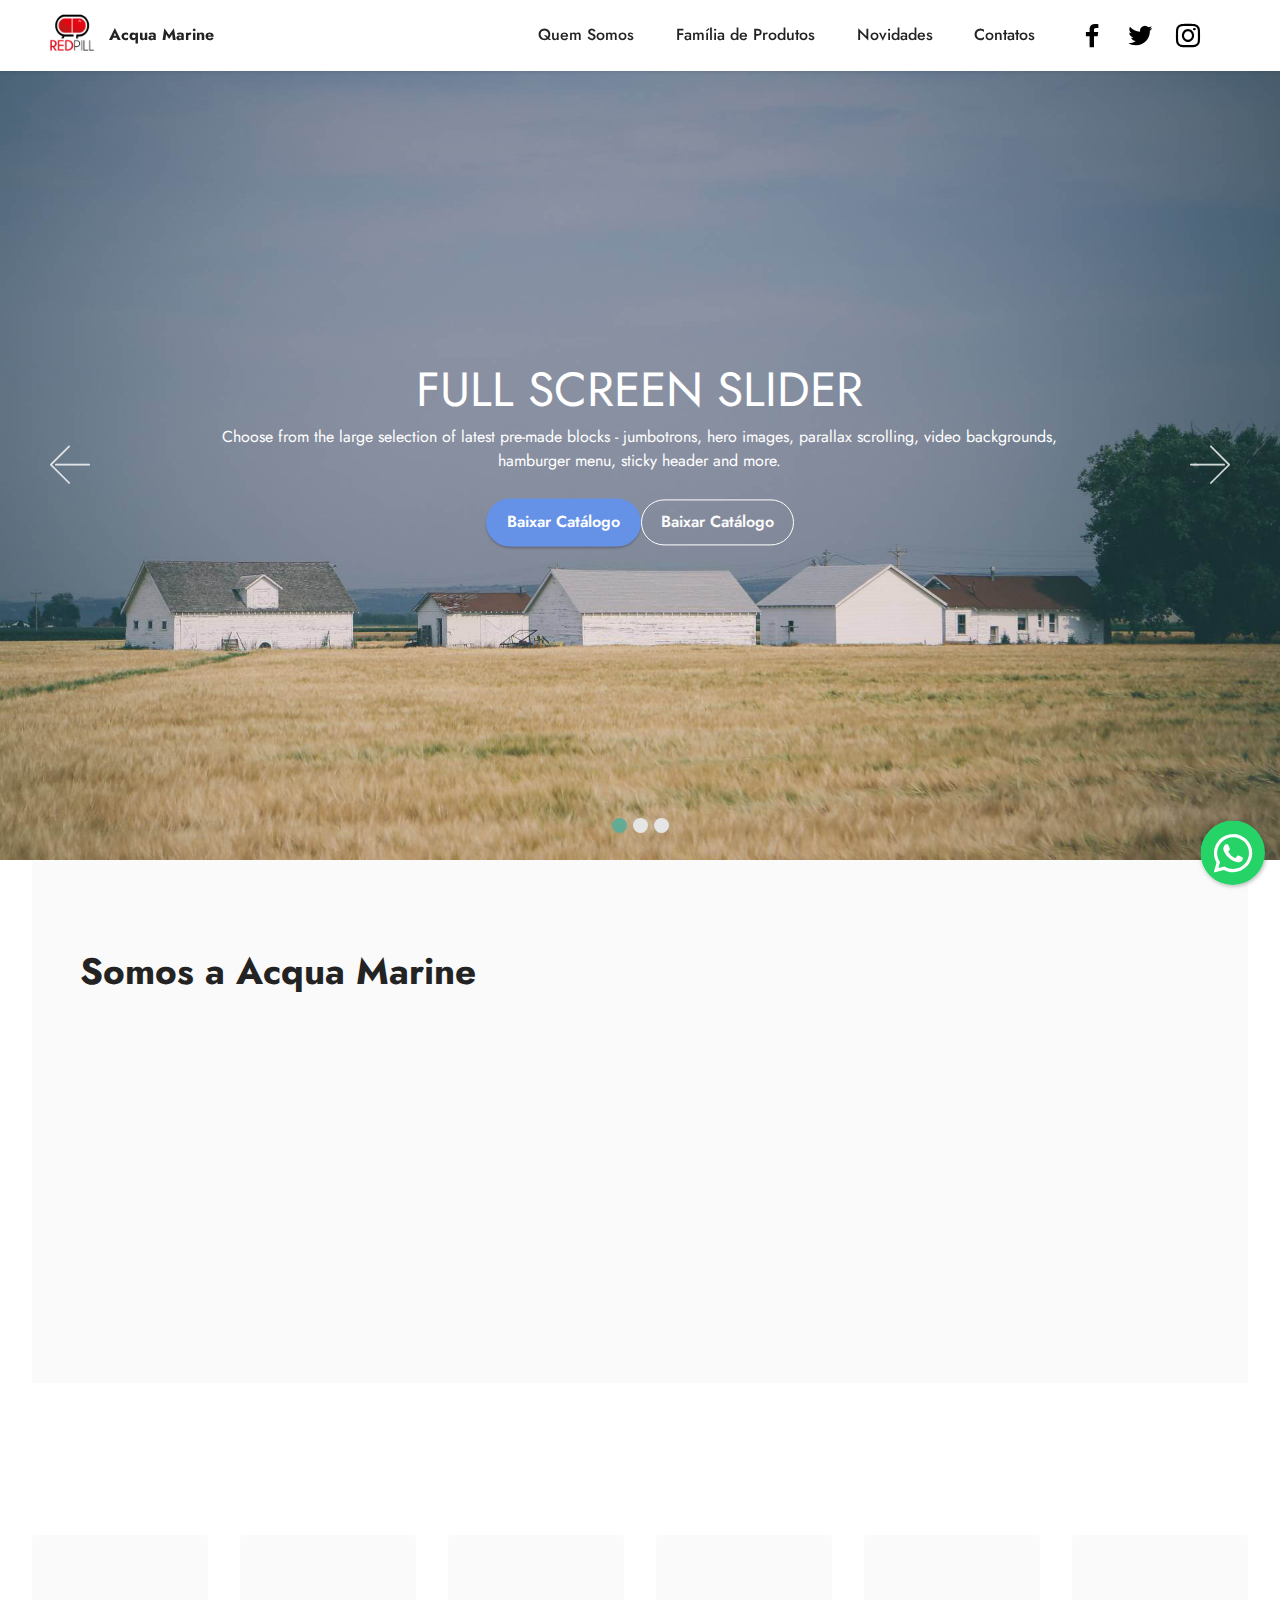
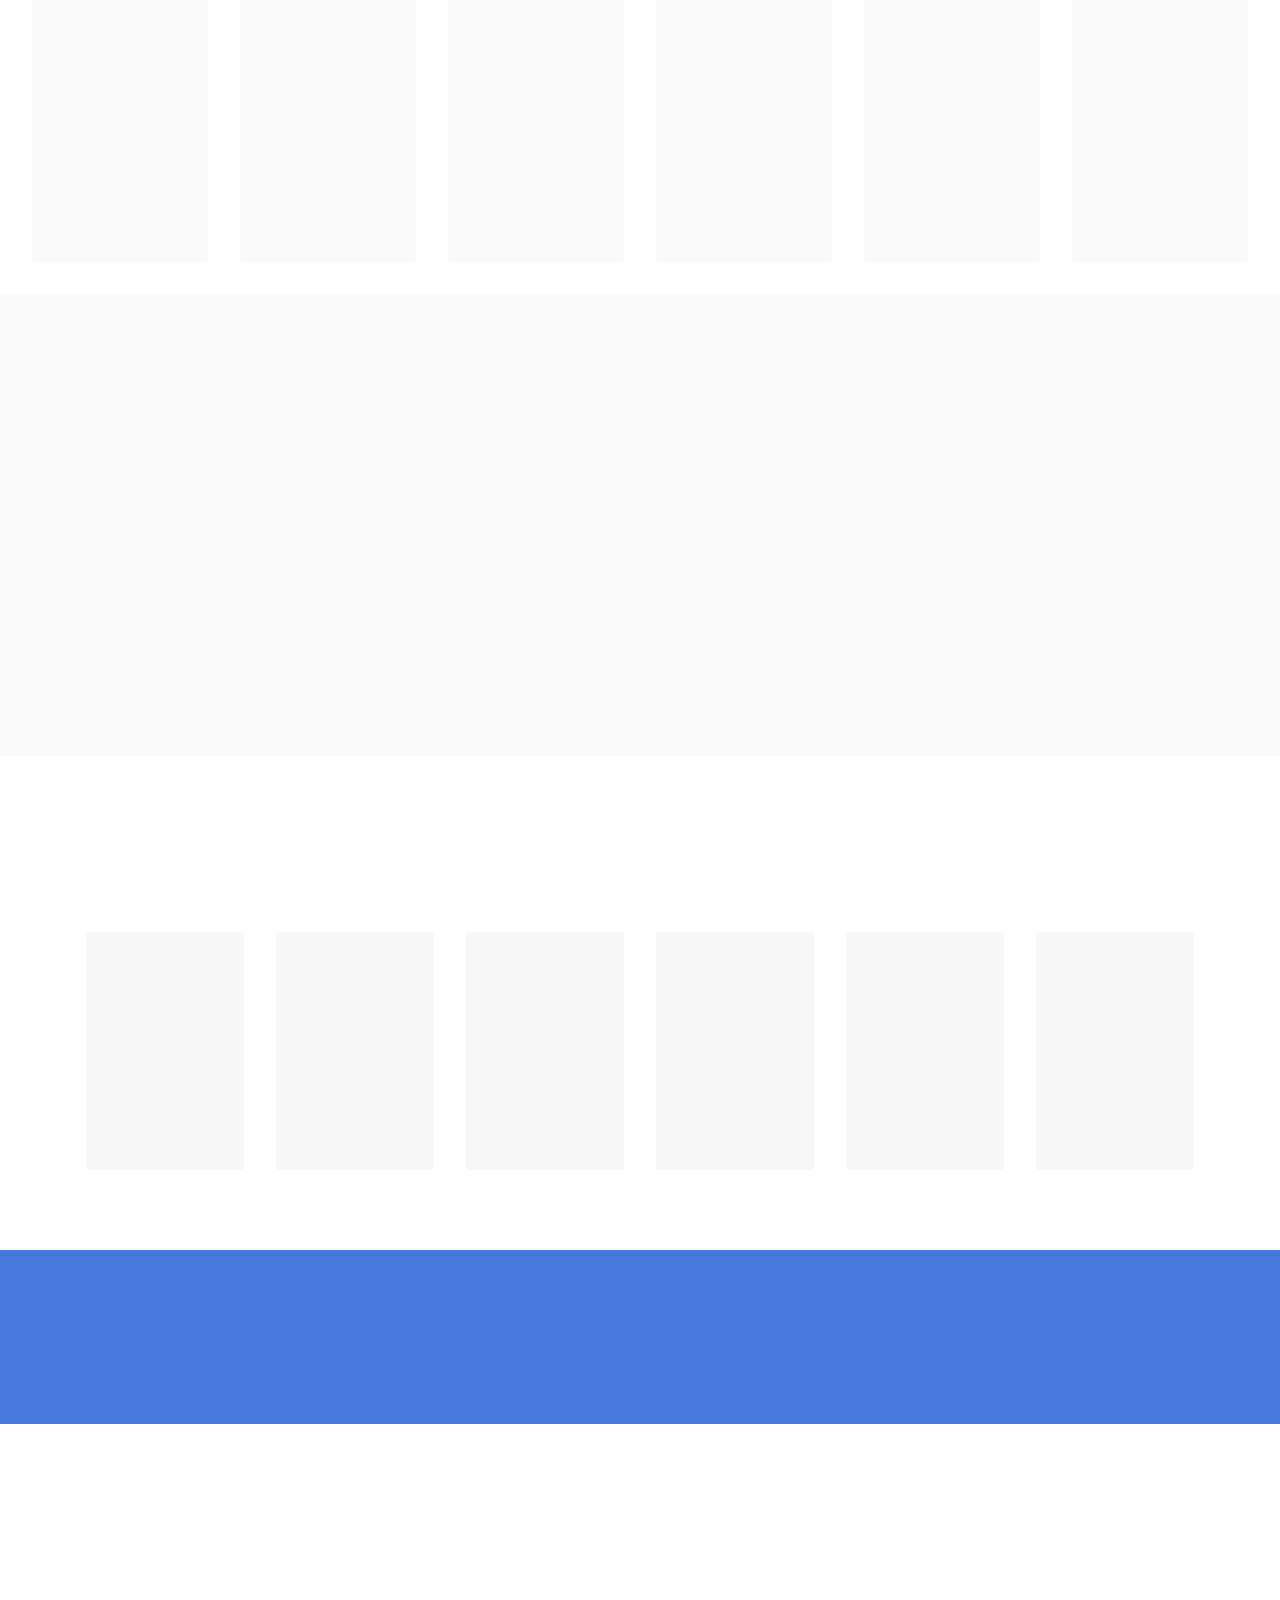
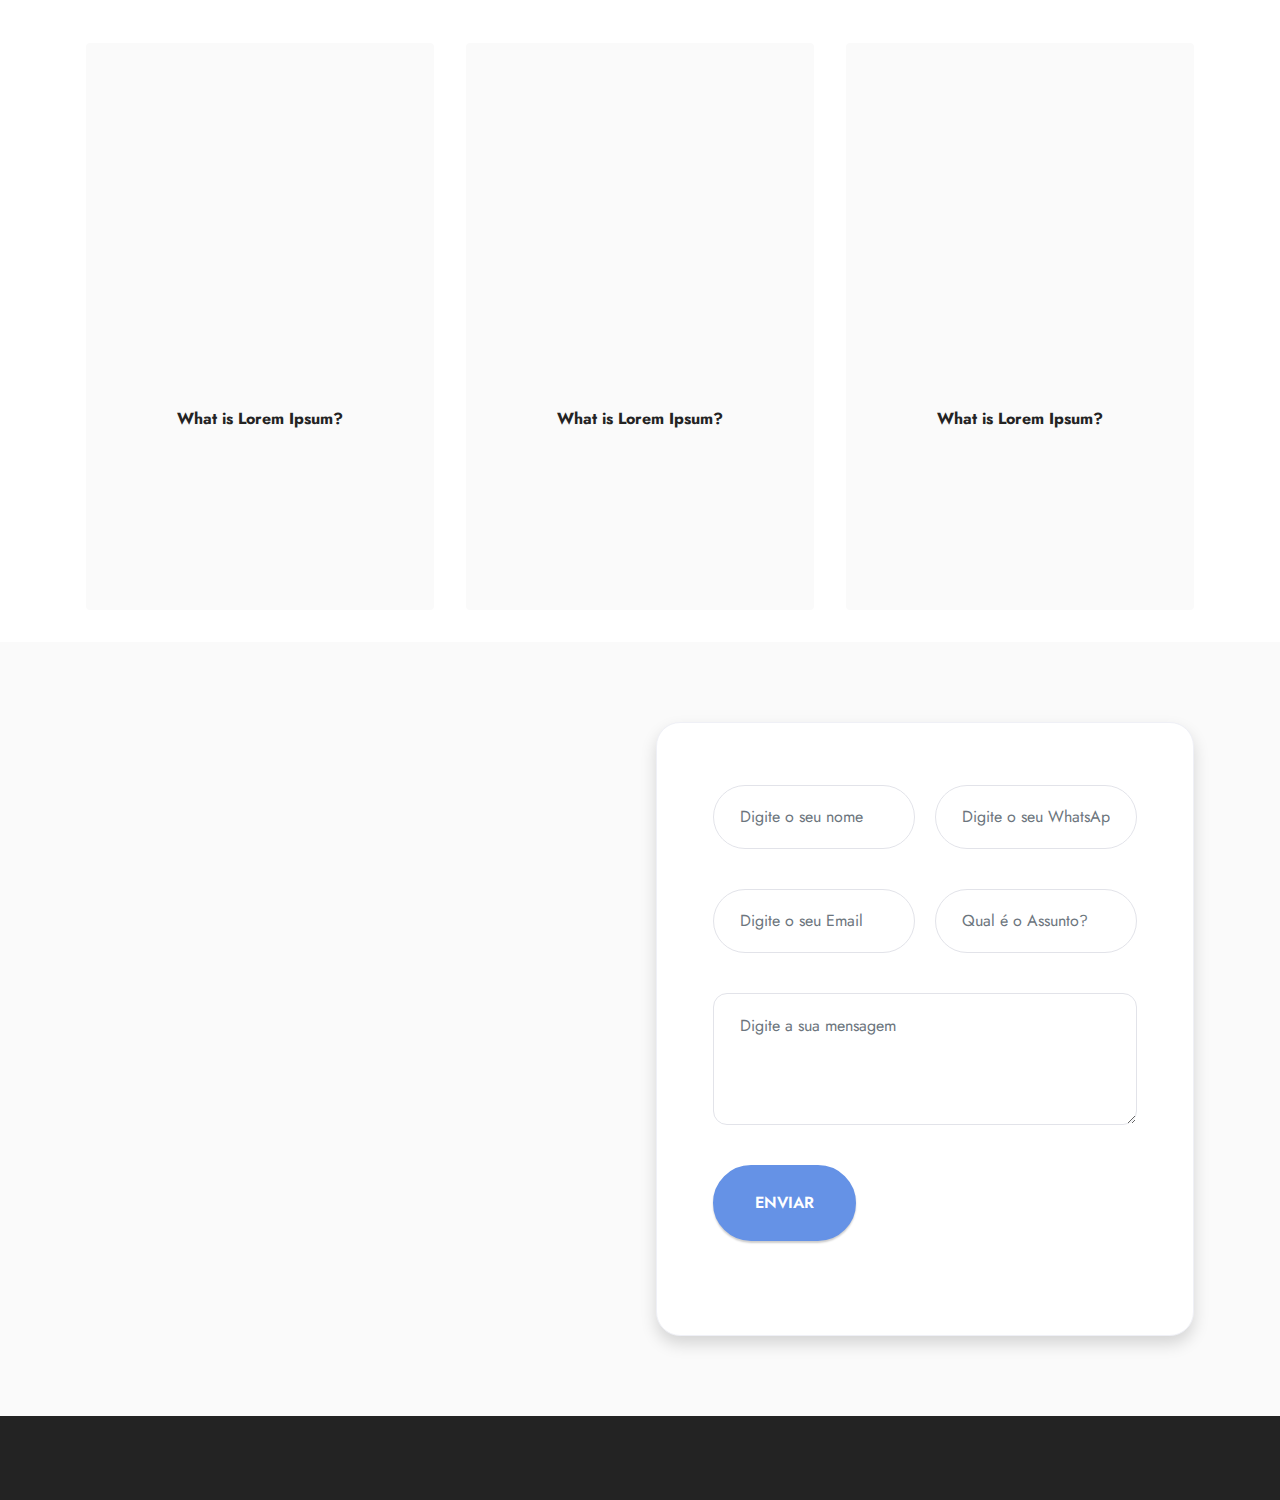
==== commit ac7f186a: "create github pages" ====
--- a/index.html
+++ b/index.html
@@ -81,11 +81,11 @@
 	
 
 	<div class="container-fluid">
-		<div class="carousel slide carousel-fade" id="sQPhgcZgDV" data-interval="5000" data-bs-interval="5000">
+		<div class="carousel slide carousel-fade" id="sQPk17xUTt" data-interval="5000" data-bs-interval="5000">
 			<ol class="carousel-indicators">
-				<li data-slide-to="0" data-bs-slide-to="0" class="active" data-target="#sQPhgcZgDV" data-bs-target="#sQPhgcZgDV"></li>
-				<li data-slide-to="1" data-bs-slide-to="1" data-target="#sQPhgcZgDV" data-bs-target="#sQPhgcZgDV"></li>
-				<li data-slide-to="2" data-bs-slide-to="2" data-target="#sQPhgcZgDV" data-bs-target="#sQPhgcZgDV"></li>
+				<li data-slide-to="0" data-bs-slide-to="0" class="active" data-target="#sQPk17xUTt" data-bs-target="#sQPk17xUTt"></li>
+				<li data-slide-to="1" data-bs-slide-to="1" data-target="#sQPk17xUTt" data-bs-target="#sQPk17xUTt"></li>
+				<li data-slide-to="2" data-bs-slide-to="2" data-target="#sQPk17xUTt" data-bs-target="#sQPk17xUTt"></li>
 				
 				
 			</ol>
@@ -162,11 +162,11 @@
 				
 				
 			</div>
-			<a class="carousel-control carousel-control-prev" role="button" data-slide="prev" data-bs-slide="prev" href="#sQPhgcZgDV">
+			<a class="carousel-control carousel-control-prev" role="button" data-slide="prev" data-bs-slide="prev" href="#sQPk17xUTt">
 				<span class="mbri-left" aria-hidden="true"></span>
 				<span class="sr-only visually-hidden">Previous</span>
 			</a>
-			<a class="carousel-control carousel-control-next" role="button" data-slide="next" data-bs-slide="next" href="#sQPhgcZgDV">
+			<a class="carousel-control carousel-control-next" role="button" data-slide="next" data-bs-slide="next" href="#sQPk17xUTt">
 				<span class="mbri-right" aria-hidden="true"></span>
 				<span class="sr-only visually-hidden">Next</span>
 			</a>
@@ -211,7 +211,7 @@
             
         </div>
         <div class="row mt-4">
-            <div class="item features-image сol-12 col-md-6 col-lg-3">
+            <div class="item features-image сol-12 col-md-6 col-lg-2">
                 <div class="item-wrapper">
                     <div class="item-img">
                         <img src="assets/images/mbr-3-872x581.jpg" alt="Acqua Marine">
@@ -221,10 +221,10 @@
                         
                         
                     </div>
-                    <div class="mbr-section-btn item-footer mt-2"><a href="index.html" class="btn btn-primary item-btn display-7" target="_blank">Saiba mais &gt;</a></div>
-                </div>
-            </div>
-            <div class="item features-image сol-12 col-md-6 col-lg-3">
+                    <div class="mbr-section-btn item-footer mt-2 text-center"><a href="index.html" class="btn btn-primary item-btn display-7" target="_blank">Saiba mais &gt;</a></div>
+                </div>
+            </div>
+            <div class="item features-image сol-12 col-md-6 col-lg-2">
                 <div class="item-wrapper">
                     <div class="item-img">
                         <img src="assets/images/mbr-2-872x581.jpg" alt="Acqua Marine">
@@ -234,10 +234,10 @@
                         
                         
                     </div>
-                    <div class="mbr-section-btn item-footer mt-2"><a href="index.html" class="btn btn-primary item-btn display-7" target="_blank">Saiba mais &gt;</a></div>
-                </div>
-            </div>
-            <div class="item features-image сol-12 col-md-6 col-lg-3">
+                    <div class="mbr-section-btn item-footer mt-2 text-center"><a href="index.html" class="btn btn-primary item-btn display-7" target="_blank">Saiba mais &gt;</a></div>
+                </div>
+            </div>
+            <div class="item features-image сol-12 col-md-6 col-lg-2">
                 <div class="item-wrapper">
                     <div class="item-img">
                         <img src="assets/images/mbr-1-872x581.jpg" alt="Acqua Marine">
@@ -247,9 +247,9 @@
                         
                         
                     </div>
-                    <div class="mbr-section-btn item-footer mt-2"><a href="index.html" class="btn btn-primary item-btn display-7" target="_blank">Saiba mais &gt;</a></div>
-                </div>
-            </div><div class="item features-image сol-12 col-md-6 col-lg-3">
+                    <div class="mbr-section-btn item-footer mt-2 text-center"><a href="index.html" class="btn btn-primary item-btn display-7" target="_blank">Saiba mais &gt;</a></div>
+                </div>
+            </div><div class="item features-image сol-12 col-md-6 col-lg-2">
                 <div class="item-wrapper">
                     <div class="item-img">
                         <img src="assets/images/mbr-872x581.jpg" data-slide-to="3" data-bs-slide-to="4" alt="Acqua Marine">
@@ -259,7 +259,31 @@
                         
                         
                     </div>
-                    <div class="mbr-section-btn item-footer mt-2"><a href="index.html" class="btn btn-primary item-btn display-7" target="_blank">Saiba mais &gt;</a></div>
+                    <div class="mbr-section-btn item-footer mt-2 text-center"><a href="index.html" class="btn btn-primary item-btn display-7" target="_blank">Saiba mais &gt;</a></div>
+                </div>
+            </div><div class="item features-image сol-12 col-md-6 col-lg-2">
+                <div class="item-wrapper">
+                    <div class="item-img">
+                        <img src="assets/images/mbr-1920x1285.jpg" data-slide-to="4" data-bs-slide-to="5" alt="Acqua Marine">
+                    </div>
+                    <div class="item-content">
+                        <h5 class="item-title mbr-fonts-style display-7"><strong>Modelo Piscina 5</strong></h5>
+                        
+                        
+                    </div>
+                    <div class="mbr-section-btn item-footer mt-2 text-center"><a href="index.html" class="btn btn-primary item-btn display-7" target="_blank">Saiba mais &gt;</a></div>
+                </div>
+            </div><div class="item features-image сol-12 col-md-6 col-lg-2">
+                <div class="item-wrapper">
+                    <div class="item-img">
+                        <img src="assets/images/mbr-560x373.jpg" data-slide-to="5" data-bs-slide-to="6" alt="Acqua Marine">
+                    </div>
+                    <div class="item-content">
+                        <h5 class="item-title mbr-fonts-style display-7"><strong>Modelo Piscina 6</strong></h5>
+                        
+                        
+                    </div>
+                    <div class="mbr-section-btn item-footer mt-2 text-center"><a href="index.html" class="btn btn-primary item-btn display-7" target="_blank">Saiba mais &gt;</a></div>
                 </div>
             </div>
         </div>
@@ -497,7 +521,7 @@
                         <div class="col-auto form-part">
                             <div class="mbr-form top" data-form-type="formoid">
                                 <!--Formbuilder Form-->
-                                <form action="https://mobirise.eu/" method="POST" class="mbr-form form-with-styler" data-form-title="Form Name"><input type="hidden" name="email" data-form-email="true" value="EupK16whiWxYavudIOVRIyH30K7YeQFmvn4nTpTXWEfKgxrJO74ZAZhWxYuRdI8CmZ/1kVPxI9uvRWiEWhLYjzwLO2CD8R8gFlzNs3pdRvq5hM53I+jgaEm3L5nmvwA2.K/TE9y+8q0h1yi+TfDUuF2mXKhujo3di6ocGji9PHmNe8DAjD/oZTnZJZPW1B3L098/+e10VedEmET50pAACOwtyKphR18MdfgQhT+hRxFcxU5ExjjjDSG8mEHlPQu2h">
+                                <form action="https://mobirise.eu/" method="POST" class="mbr-form form-with-styler" data-form-title="Form Name"><input type="hidden" name="email" data-form-email="true" value="jxR1IVRKFy+qCerbH5dIRw/B74ra/5QsSdKQCYx9T3hy1RPDkLnLmQx1l4gBMhTQ1QEFb8meteaUJIAGLpVXdDI9MQ5F7MNzy216mPICoDl4nOrH5gG2W/i43yZoubPF.nZwy1G5J9SunoV7cADnJMBtfa2GmDXq6YCpgh1whYpH6v79XylTTWAIG+7ypkaiOjI+czFx9p5JhqJCYDYYSi6+3/Pw+4LqMjV6IBrGWJNGka8Oj38rk1zoQA4PerDj5">
                                     <div class="row">
                                         <div hidden="hidden" data-form-alert="" class="alert alert-success col-12">Obrigado por entrar em contato, lhe daremos uma resposta em breve!</div>
                                         <div hidden="hidden" data-form-alert-danger="" class="alert alert-danger col-12">
--- a/assets/mobirise/css/mbr-additional.css
+++ b/assets/mobirise/css/mbr-additional.css
@@ -1346,7 +1346,7 @@
   text-align: left;
 }
 .cid-sQOXQFYXZO .item-title {
-  text-align: left;
+  text-align: center;
 }
 .cid-sQOXQFYXZO .item-subtitle {
   text-align: left;
--- a/assets/mobirise/css/mbr-additional.css
+++ b/assets/mobirise/css/mbr-additional.css
@@ -1346,7 +1346,7 @@
   text-align: left;
 }
 .cid-sQOXQFYXZO .item-title {
-  text-align: left;
+  text-align: center;
 }
 .cid-sQOXQFYXZO .item-subtitle {
   text-align: left;
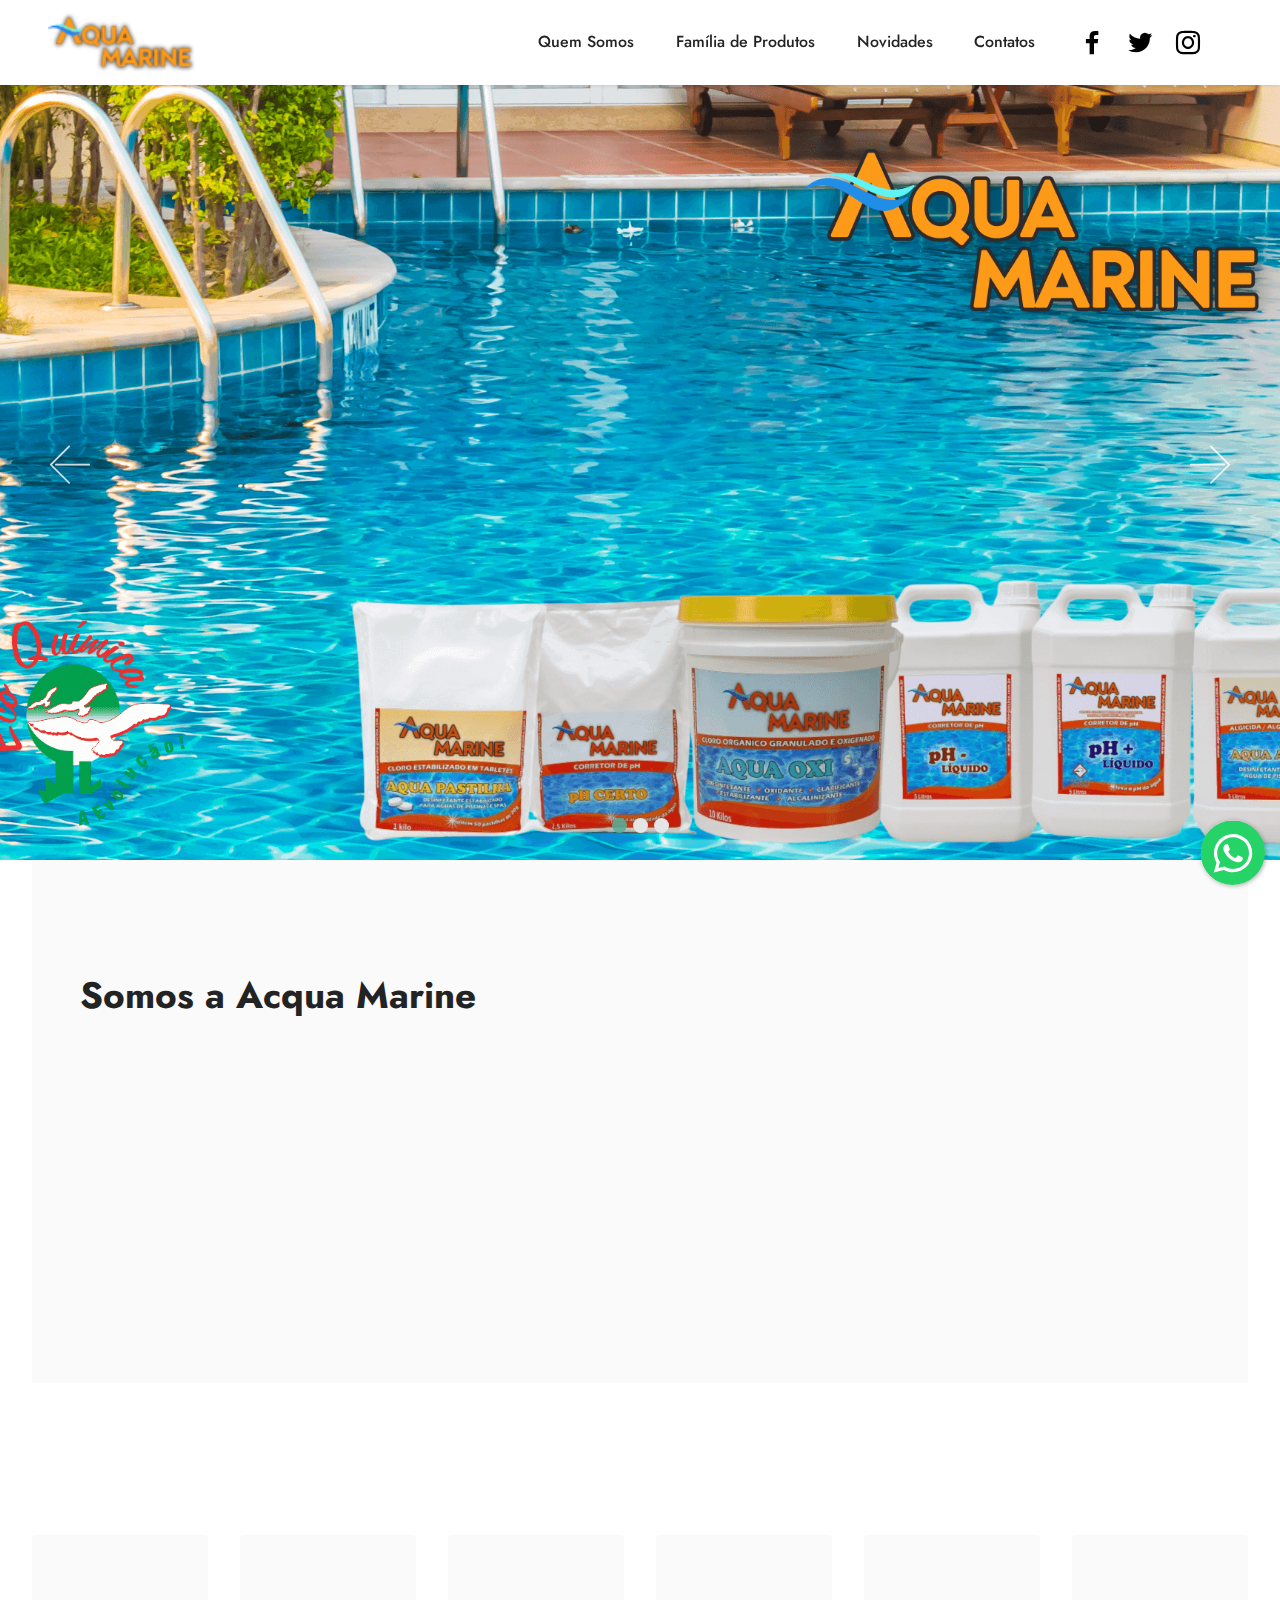
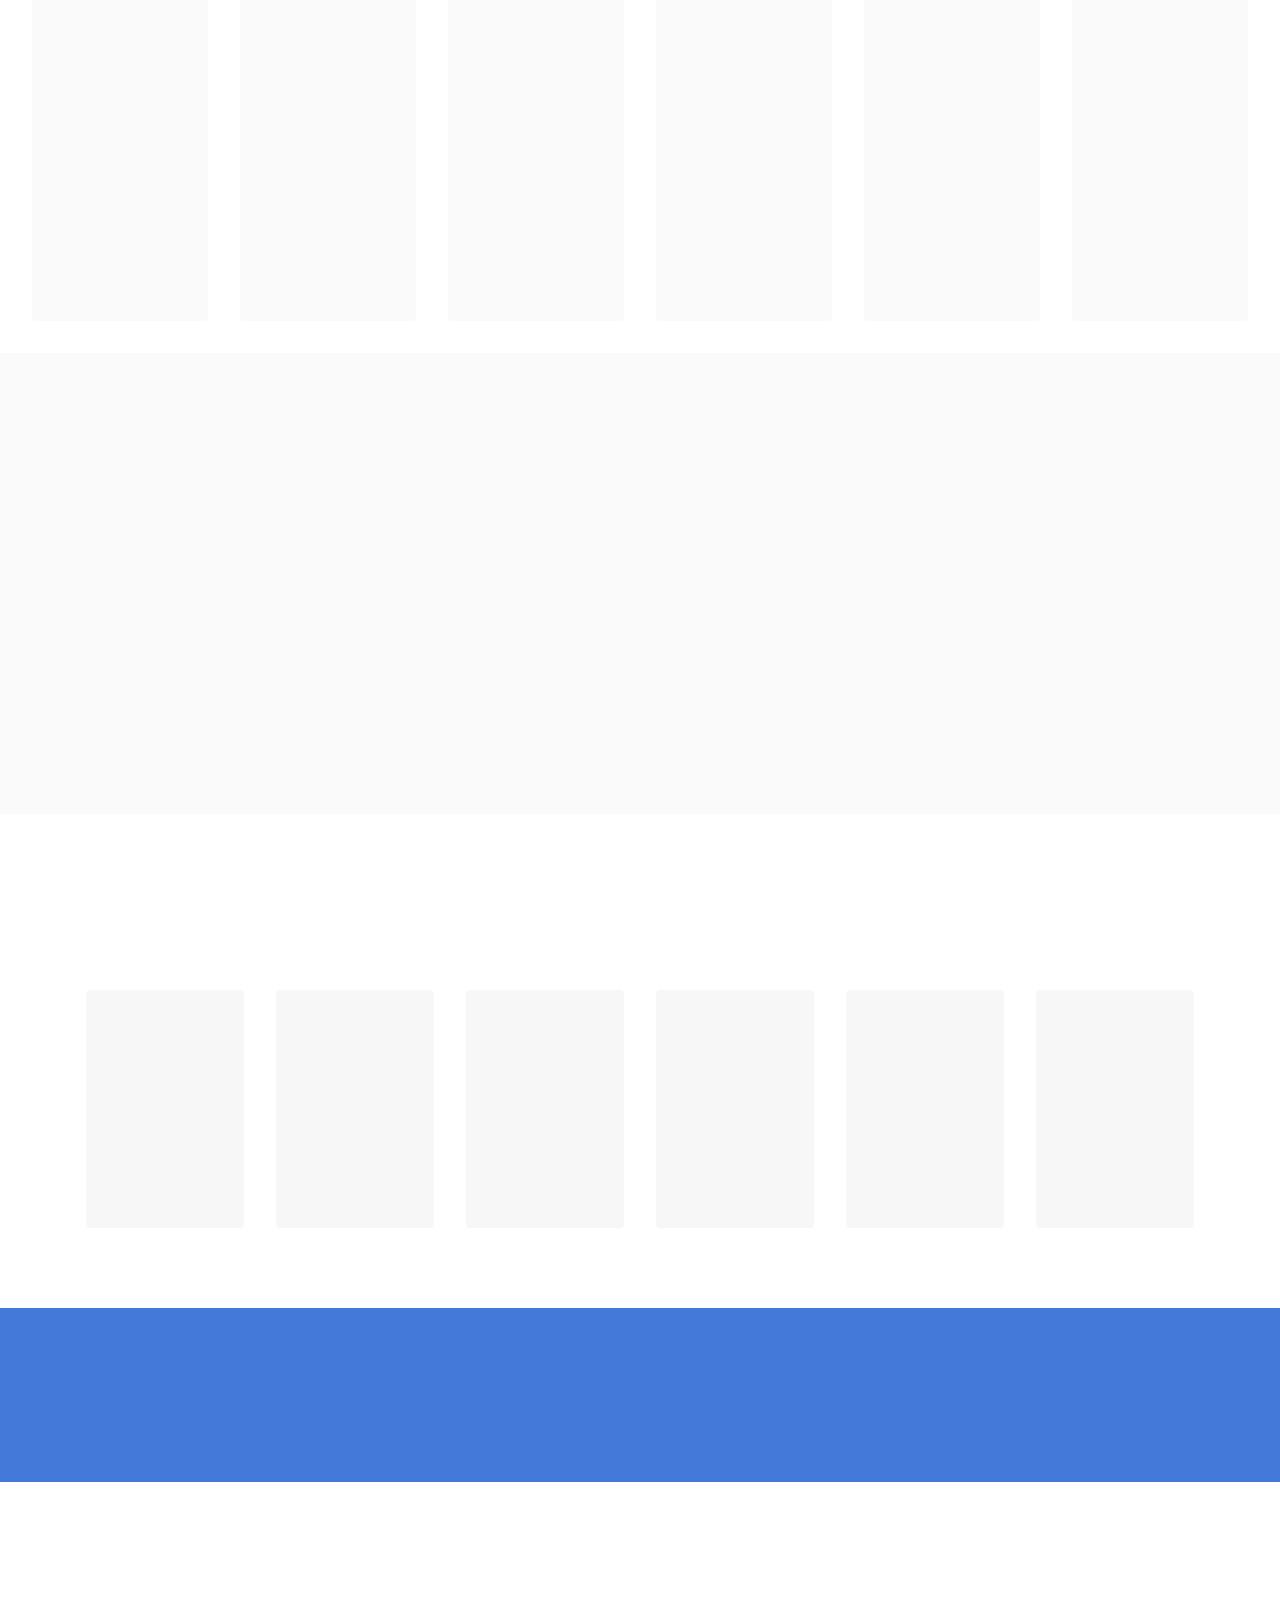
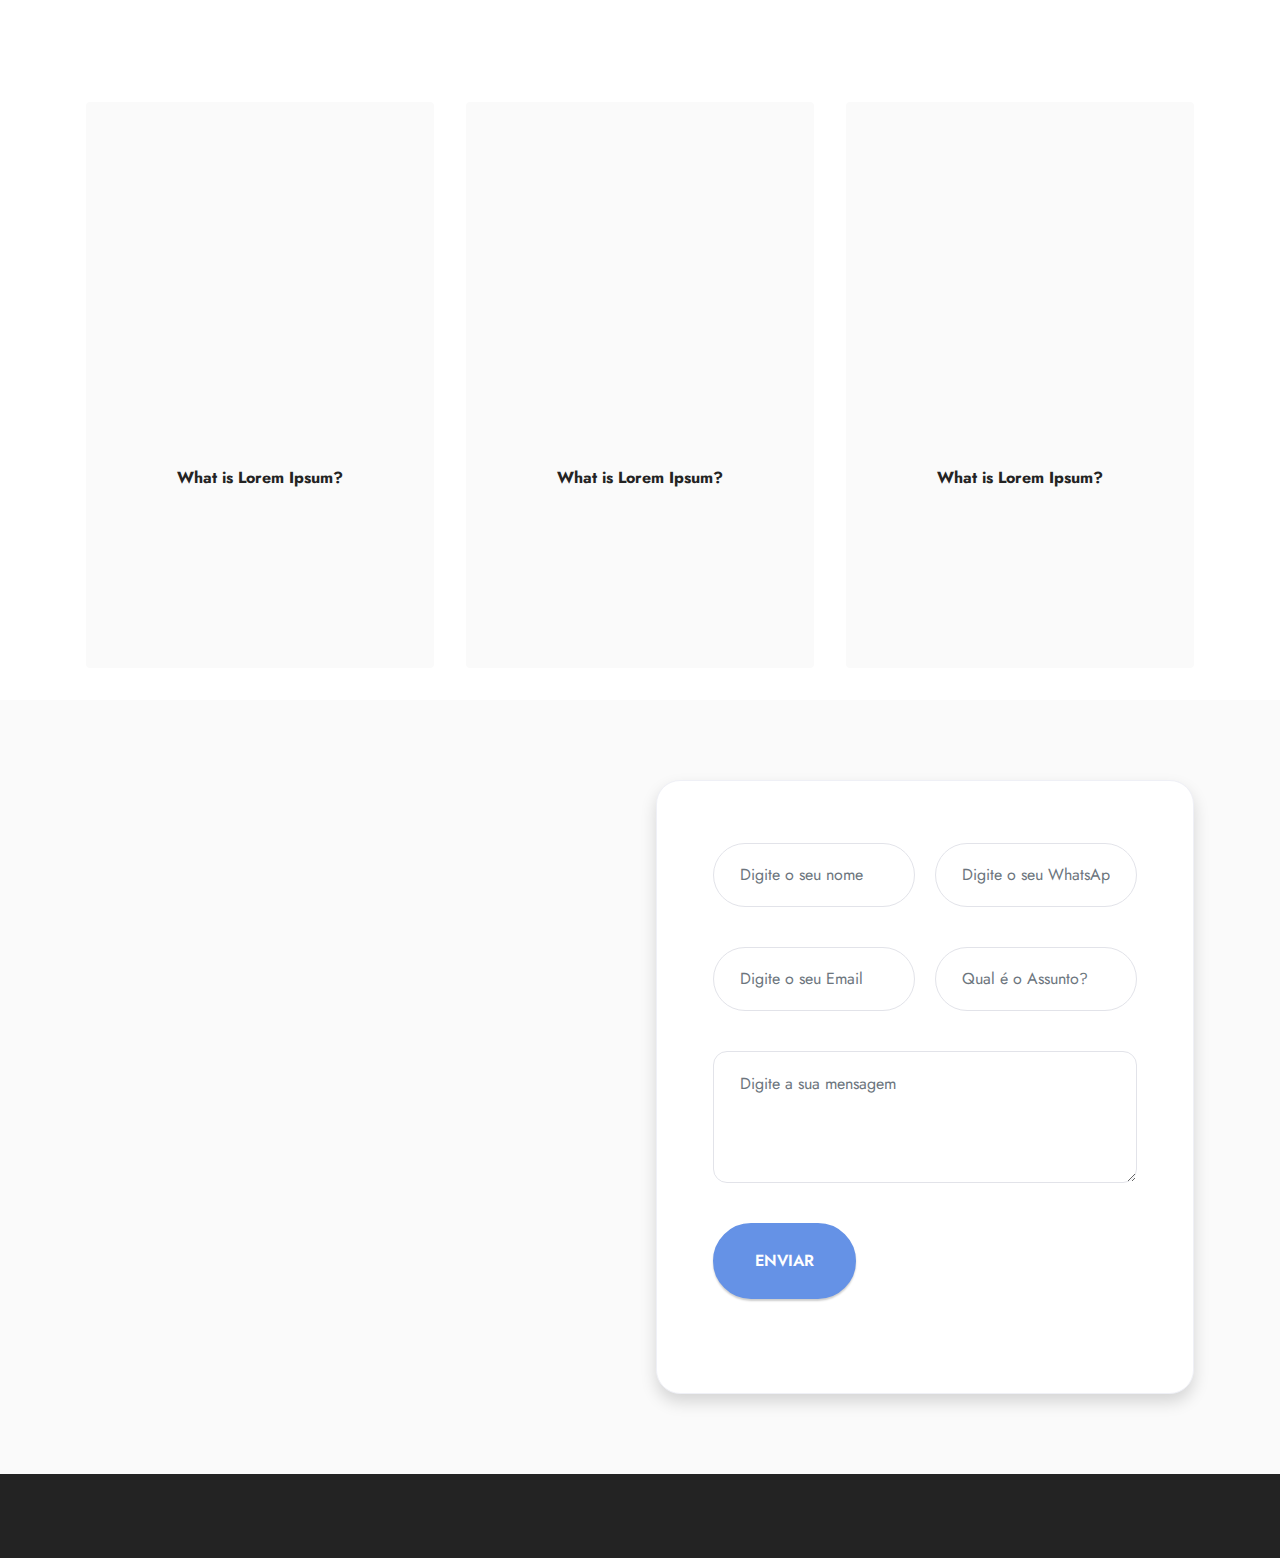
==== commit df97efe6: "create github pages" ====
--- a/index.html
+++ b/index.html
@@ -6,7 +6,7 @@
   <meta http-equiv="X-UA-Compatible" content="IE=edge">
   
   <meta name="viewport" content="width=device-width, initial-scale=1, minimum-scale=1">
-  <link rel="shortcut icon" href="assets/images/6-120x120.png" type="image/x-icon">
+  <link rel="shortcut icon" href="assets/images/logo-aquamarine-cor-96x41.png" type="image/x-icon">
   <meta name="description" content="">
   
   
@@ -22,8 +22,8 @@
   <link rel="stylesheet" href="assets/socicon/css/styles.css">
   <link rel="stylesheet" href="assets/theme/css/style.css">
   <link rel="stylesheet" href="assets/recaptcha.css">
-  <link rel="preload" href="https://fonts.googleapis.com/css2?family=Jost:ital,wght@0,400;0,700;1,400;1,700&display=swap&display=swap" as="style" onload="this.onload=null;this.rel='stylesheet'">
-  <noscript><link rel="stylesheet" href="https://fonts.googleapis.com/css2?family=Jost:ital,wght@0,400;0,700;1,400;1,700&display=swap&display=swap"></noscript>
+  <link rel="preload" href="https://fonts.googleapis.com/css?family=Jost:100,200,300,400,500,600,700,800,900,100i,200i,300i,400i,500i,600i,700i,800i,900i&display=swap" as="style" onload="this.onload=null;this.rel='stylesheet'">
+  <noscript><link rel="stylesheet" href="https://fonts.googleapis.com/css?family=Jost:100,200,300,400,500,600,700,800,900,100i,200i,300i,400i,500i,600i,700i,800i,900i&display=swap"></noscript>
   <link rel="preload" as="style" href="assets/mobirise/css/mbr-additional.css"><link rel="stylesheet" href="assets/mobirise/css/mbr-additional.css" type="text/css">
   
   
@@ -40,10 +40,10 @@
             <div class="navbar-brand">
                 <span class="navbar-logo">
                     <a href="index.html#top">
-                        <img src="assets/images/6-120x120.png" alt="Acqua Marine" style="height: 3rem;">
+                        <img src="assets/images/logo-aquamarine-cor-96x41.png" alt="Acqua Marine" style="height: 4rem;">
                     </a>
                 </span>
-                <span class="navbar-caption-wrap"><a class="navbar-caption text-black display-7" href="#">Acqua Marine</a></span>
+                
             </div>
             <button class="navbar-toggler" type="button" data-toggle="collapse" data-bs-toggle="collapse" data-target="#navbarSupportedContent" data-bs-target="#navbarSupportedContent" aria-controls="navbarNavAltMarkup" aria-expanded="false" aria-label="Toggle navigation">
                 <div class="hamburger">
@@ -81,92 +81,44 @@
 	
 
 	<div class="container-fluid">
-		<div class="carousel slide carousel-fade" id="sQPk17xUTt" data-interval="5000" data-bs-interval="5000">
+		<div class="carousel slide carousel-fade" id="sRwaN3Ylju" data-interval="5000" data-bs-interval="5000">
 			<ol class="carousel-indicators">
-				<li data-slide-to="0" data-bs-slide-to="0" class="active" data-target="#sQPk17xUTt" data-bs-target="#sQPk17xUTt"></li>
-				<li data-slide-to="1" data-bs-slide-to="1" data-target="#sQPk17xUTt" data-bs-target="#sQPk17xUTt"></li>
-				<li data-slide-to="2" data-bs-slide-to="2" data-target="#sQPk17xUTt" data-bs-target="#sQPk17xUTt"></li>
+				<li data-slide-to="0" data-bs-slide-to="0" class="active" data-target="#sRwaN3Ylju" data-bs-target="#sRwaN3Ylju"></li>
+				<li data-slide-to="1" data-bs-slide-to="1" data-target="#sRwaN3Ylju" data-bs-target="#sRwaN3Ylju"></li>
+				<li data-slide-to="2" data-bs-slide-to="2" data-target="#sRwaN3Ylju" data-bs-target="#sRwaN3Ylju"></li>
 				
 				
 			</ol>
 			<div class="carousel-inner">
+				
+				
 				<div class="carousel-item slider-image item active">
 					<div class="item-wrapper">
-						<img class="d-block w-100" src="assets/images/slider01.jpg">
+						<img class="d-block w-100" src="assets/images/site-layout-slider-03a-1920x1080.png" data-slide-to="0" data-bs-slide-to="0">
 						
-						<div class="carousel-caption">
-							<div class="row justify-content-center">
-								<div class="col-md-10">
-									<h1 class="mbr-section-title mbr-fonts-style mbr-white display-1">FULL SCREEN SLIDER</h1>
-									
-									<p class="mbr-text mbr-fonts-style mbr-white display-7">
-										Choose from the large selection of latest pre-made blocks - jumbotrons, hero
-										images,
-										parallax scrolling, video backgrounds, hamburger menu, sticky header and more.
-									</p>
-									<div class="buttons-wrap d-flex align-left justify-content-center align-self-center">
-										<div class="mbr-section-btn"><a class="btn btn-md btn-primary display-4" href="index.html">Baixar Catálogo</a></div>
-										<div class="mbr-section-btn link align-self-center"><a class="btn btn-md btn-white-outline my-auto ml-md-4 ml-0 display-4" href="index.html">Baixar Catálogo</a></div>
-									</div>
-								</div>
-							</div>
-						</div>
+						
 					</div>
-				</div>
-				<div class="carousel-item slider-image item">
+				</div><div class="carousel-item slider-image item">
 					<div class="item-wrapper">
-						<img class="d-block w-100" src="assets/images/slider02.jpg">
+						<img class="d-block w-100" src="assets/images/site-layout-slider-01a-1920x1080.png" data-slide-to="1" data-bs-slide-to="1">
 						
-						<div class="carousel-caption">
-							<div class="row justify-content-center">
-								<div class="col-md-10">
-									<h1 class="mbr-section-title mbr-fonts-style mbr-white display-1">FULL SCREEN SLIDER</h1>
-									
-									<p class="mbr-text mbr-fonts-style mbr-white display-7">
-										Choose from the large selection of latest pre-made blocks - jumbotrons, hero
-										images,
-										parallax scrolling, video backgrounds, hamburger menu, sticky header and more.
-									</p>
-									<div class="buttons-wrap d-flex align-left justify-content-center align-self-center">
-										<div class="mbr-section-btn"><a class="btn btn-md btn-primary display-4" href="index.html">Baixar Catálogo</a></div>
-										<div class="mbr-section-btn link align-self-center"><a class="btn btn-md btn-white-outline my-auto ml-md-4 ml-0 display-4" href="index.html">Baixar outro Catálogo</a></div>
-									</div>
-								</div>
-							</div>
-						</div>
+						
 					</div>
-				</div>
-				<div class="carousel-item slider-image item">
+				</div><div class="carousel-item slider-image item">
 					<div class="item-wrapper">
-						<img class="d-block w-100" src="assets/images/slider03.jpg">
+						<img class="d-block w-100" src="assets/images/site-layout-slider-02a-1920x1080.png">
 						
-						<div class="carousel-caption">
-							<div class="row justify-content-center">
-								<div class="col-md-10">
-									<h1 class="mbr-section-title mbr-fonts-style mbr-white display-1">FULL SCREEN SLIDER</h1>
-									
-									<p class="mbr-text mbr-fonts-style mbr-white display-7">
-										Choose from the large selection of latest pre-made blocks - jumbotrons, hero
-										images,
-										parallax scrolling, video backgrounds, hamburger menu, sticky header and more.
-									</p>
-									<div class="buttons-wrap d-flex align-left justify-content-center align-self-center">
-										<div class="mbr-section-btn"><a class="btn btn-md btn-primary display-4" href="index.html">Baixar Catálogo</a></div>
-										<div class="mbr-section-btn link align-self-center"><a class="btn btn-md btn-white-outline my-auto ml-md-4 ml-0 display-4" href="index.html">Baixar Catálogo</a></div>
-									</div>
-								</div>
-							</div>
-						</div>
+						
 					</div>
 				</div>
 				
 				
 			</div>
-			<a class="carousel-control carousel-control-prev" role="button" data-slide="prev" data-bs-slide="prev" href="#sQPk17xUTt">
+			<a class="carousel-control carousel-control-prev" role="button" data-slide="prev" data-bs-slide="prev" href="#sRwaN3Ylju">
 				<span class="mbri-left" aria-hidden="true"></span>
 				<span class="sr-only visually-hidden">Previous</span>
 			</a>
-			<a class="carousel-control carousel-control-next" role="button" data-slide="next" data-bs-slide="next" href="#sQPk17xUTt">
+			<a class="carousel-control carousel-control-next" role="button" data-slide="next" data-bs-slide="next" href="#sRwaN3Ylju">
 				<span class="mbri-right" aria-hidden="true"></span>
 				<span class="sr-only visually-hidden">Next</span>
 			</a>
@@ -186,9 +138,9 @@
                     <div class="text-wrapper">
                         <h6 class="card-title mbr-fonts-style display-2">
                             <strong>Somos a Acqua Marine</strong></h6>
-                        <p class="mbr-text mbr-fonts-style mb-4 display-4">
-                            Lorem Ipsum is simply dummy text of the printing and typesetting industry. Lorem Ipsum has been the industry's standard dummy text ever since the 1500s, when an unknown printer took a galley of type and scrambled it to make a type specimen book. It has survived not only five centuries, but also the leap into electronic typesetting, remaining essentially unchanged. It was popularised in the 1960s with the release of Letraset sheets containing Lorem Ipsum passages, and more recently with desktop publishing software like Aldus PageMaker including versions of Lorem Ipsum.</p>
-                        <div class="mbr-section-btn mt-3"><a class="btn btn-warning display-4" href="index.html">Saiba Mais</a></div>
+                        <p class="mbr-text mbr-fonts-style mb-4 display-4">A Linha Aquamarine foi desenvolvida pela linha de especialistas da Eco Química, que é a primeira indústria ecológica da América Latina, há quase 30 anos.
+<br>Para nós, as práticas de ESG – Environmental, Social and Corporate Governance fazem parte do nosso DNA que envolvem os cuidados desde os projetos das obras de nossa sede, até sua operação.&nbsp;<br></p>
+                        <div class="mbr-section-btn mt-3"><a class="btn btn-warning display-4" href="https://www.ecoquimica.com.br/" target="_blank">Saiba Mais</a></div>
                     </div>
                 </div>
                 <div class="col-12 col-lg-6">
@@ -214,10 +166,10 @@
             <div class="item features-image сol-12 col-md-6 col-lg-2">
                 <div class="item-wrapper">
                     <div class="item-img">
-                        <img src="assets/images/mbr-3-872x581.jpg" alt="Acqua Marine">
-                    </div>
-                    <div class="item-content">
-                        <h5 class="item-title mbr-fonts-style display-7"><strong>Modelo Piscina 1</strong></h5>
+                        <img src="assets/images/aqua-60-560x560.png" alt="Acqua Marine">
+                    </div>
+                    <div class="item-content">
+                        <h5 class="item-title mbr-fonts-style display-7"><strong>AQUA ALGI</strong></h5>
                         
                         
                     </div>
@@ -227,7 +179,7 @@
             <div class="item features-image сol-12 col-md-6 col-lg-2">
                 <div class="item-wrapper">
                     <div class="item-img">
-                        <img src="assets/images/mbr-2-872x581.jpg" alt="Acqua Marine">
+                        <img src="assets/images/aqua-601-560x560.png" alt="Acqua Marine">
                     </div>
                     <div class="item-content">
                         <h5 class="item-title mbr-fonts-style display-7"><strong>Modelo Piscina 2</strong></h5>
@@ -240,7 +192,7 @@
             <div class="item features-image сol-12 col-md-6 col-lg-2">
                 <div class="item-wrapper">
                     <div class="item-img">
-                        <img src="assets/images/mbr-1-872x581.jpg" alt="Acqua Marine">
+                        <img src="assets/images/aqua-algi-560x560.png" alt="Acqua Marine">
                     </div>
                     <div class="item-content">
                         <h5 class="item-title mbr-fonts-style display-7"><strong>Modelo Piscina 3</strong></h5>
@@ -252,7 +204,7 @@
             </div><div class="item features-image сol-12 col-md-6 col-lg-2">
                 <div class="item-wrapper">
                     <div class="item-img">
-                        <img src="assets/images/mbr-872x581.jpg" data-slide-to="3" data-bs-slide-to="4" alt="Acqua Marine">
+                        <img src="assets/images/aqua-algi-1-560x560.png" data-slide-to="3" data-bs-slide-to="4" alt="Acqua Marine">
                     </div>
                     <div class="item-content">
                         <h5 class="item-title mbr-fonts-style display-7"><strong>Modelo Piscina 4</strong></h5>
@@ -264,7 +216,7 @@
             </div><div class="item features-image сol-12 col-md-6 col-lg-2">
                 <div class="item-wrapper">
                     <div class="item-img">
-                        <img src="assets/images/mbr-1920x1285.jpg" data-slide-to="4" data-bs-slide-to="5" alt="Acqua Marine">
+                        <img src="assets/images/aqua-floc-policloreto-560x560.png" data-slide-to="4" data-bs-slide-to="5" alt="Acqua Marine">
                     </div>
                     <div class="item-content">
                         <h5 class="item-title mbr-fonts-style display-7"><strong>Modelo Piscina 5</strong></h5>
@@ -276,7 +228,7 @@
             </div><div class="item features-image сol-12 col-md-6 col-lg-2">
                 <div class="item-wrapper">
                     <div class="item-img">
-                        <img src="assets/images/mbr-560x373.jpg" data-slide-to="5" data-bs-slide-to="6" alt="Acqua Marine">
+                        <img src="assets/images/aqua-floc-sulfato-de-aluminio-560x560.png" data-slide-to="5" data-bs-slide-to="6" alt="Acqua Marine">
                     </div>
                     <div class="item-content">
                         <h5 class="item-title mbr-fonts-style display-7"><strong>Modelo Piscina 6</strong></h5>
@@ -521,7 +473,7 @@
                         <div class="col-auto form-part">
                             <div class="mbr-form top" data-form-type="formoid">
                                 <!--Formbuilder Form-->
-                                <form action="https://mobirise.eu/" method="POST" class="mbr-form form-with-styler" data-form-title="Form Name"><input type="hidden" name="email" data-form-email="true" value="jxR1IVRKFy+qCerbH5dIRw/B74ra/5QsSdKQCYx9T3hy1RPDkLnLmQx1l4gBMhTQ1QEFb8meteaUJIAGLpVXdDI9MQ5F7MNzy216mPICoDl4nOrH5gG2W/i43yZoubPF.nZwy1G5J9SunoV7cADnJMBtfa2GmDXq6YCpgh1whYpH6v79XylTTWAIG+7ypkaiOjI+czFx9p5JhqJCYDYYSi6+3/Pw+4LqMjV6IBrGWJNGka8Oj38rk1zoQA4PerDj5">
+                                <form action="https://mobirise.eu/" method="POST" class="mbr-form form-with-styler" data-form-title="Form Name"><input type="hidden" name="email" data-form-email="true" value="mvU4yBsu69eGjcxzeQ3EYEohbgMBVzlsjsItWjkcn/Hbr3JSSSOHYGjsxslHq4rWjEuL0pfi+vsKqptzI+Ii5vo2yKRAklRjT2Hnw46gJvf+b48alH/zmAZBWof21V7j.rShv0S6u79yVM+KHgqGi3plKSvkESU2QsT7TlmyAP1/EaWL5MNi6026/83S34Vrd/MgQYXeegMy8uctx5bm3pBnjGVVxdqBlRVGdTk0cSn8PA3v2cdJEaE7B/XPiFG5r">
                                     <div class="row">
                                         <div hidden="hidden" data-form-alert="" class="alert alert-success col-12">Obrigado por entrar em contato, lhe daremos uma resposta em breve!</div>
                                         <div hidden="hidden" data-form-alert-danger="" class="alert alert-danger col-12">
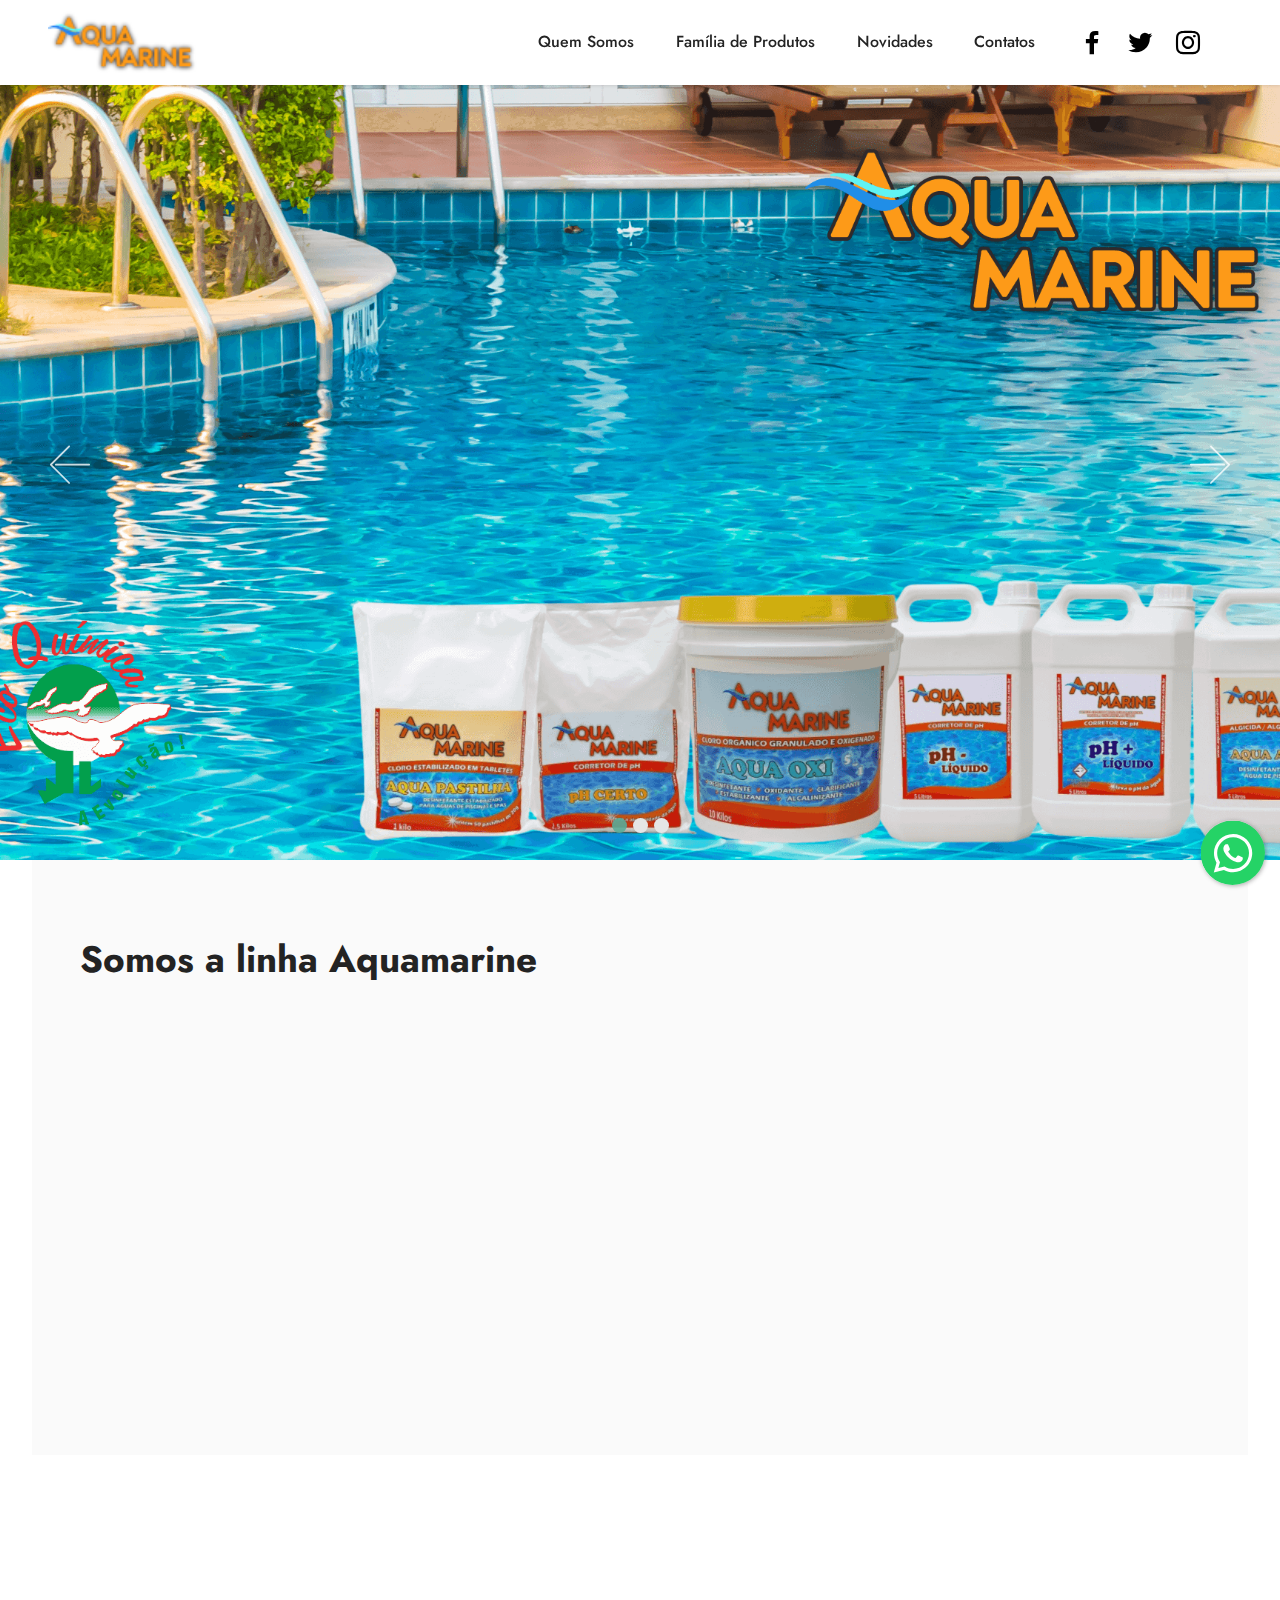
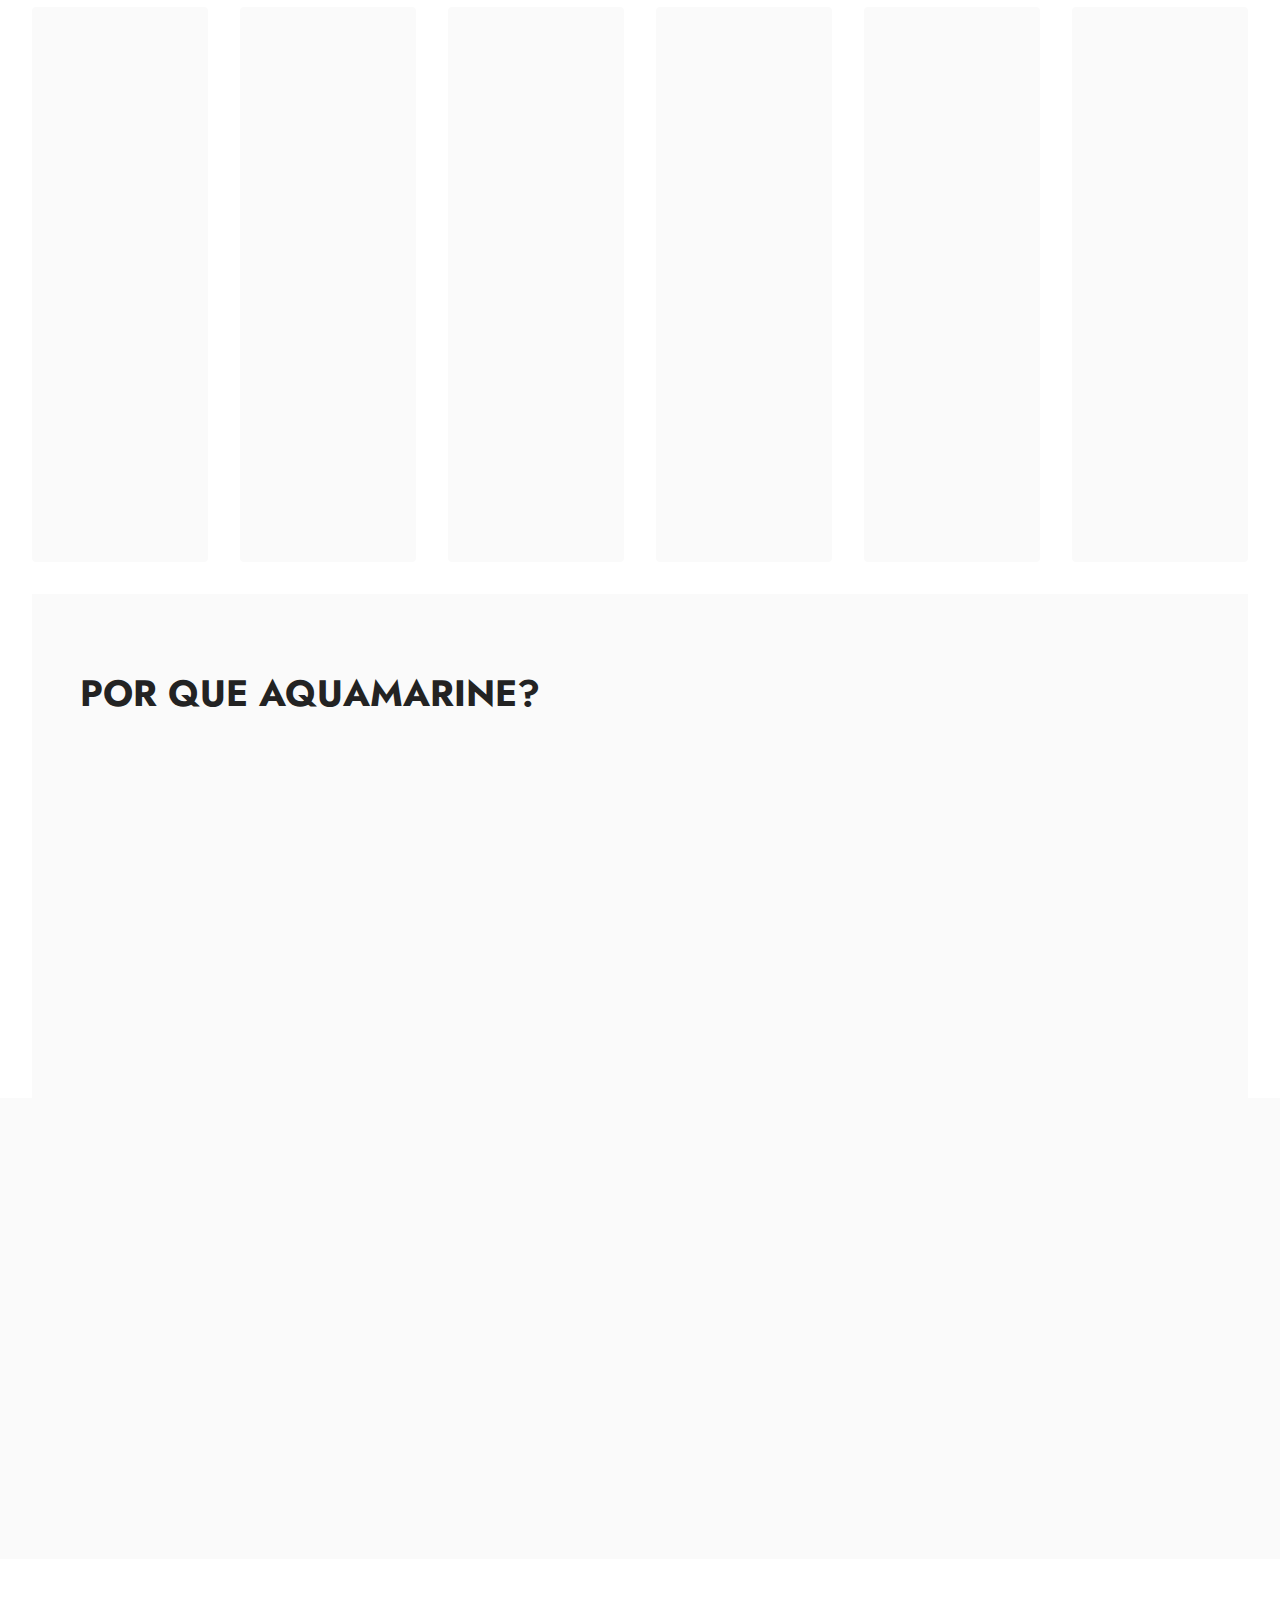
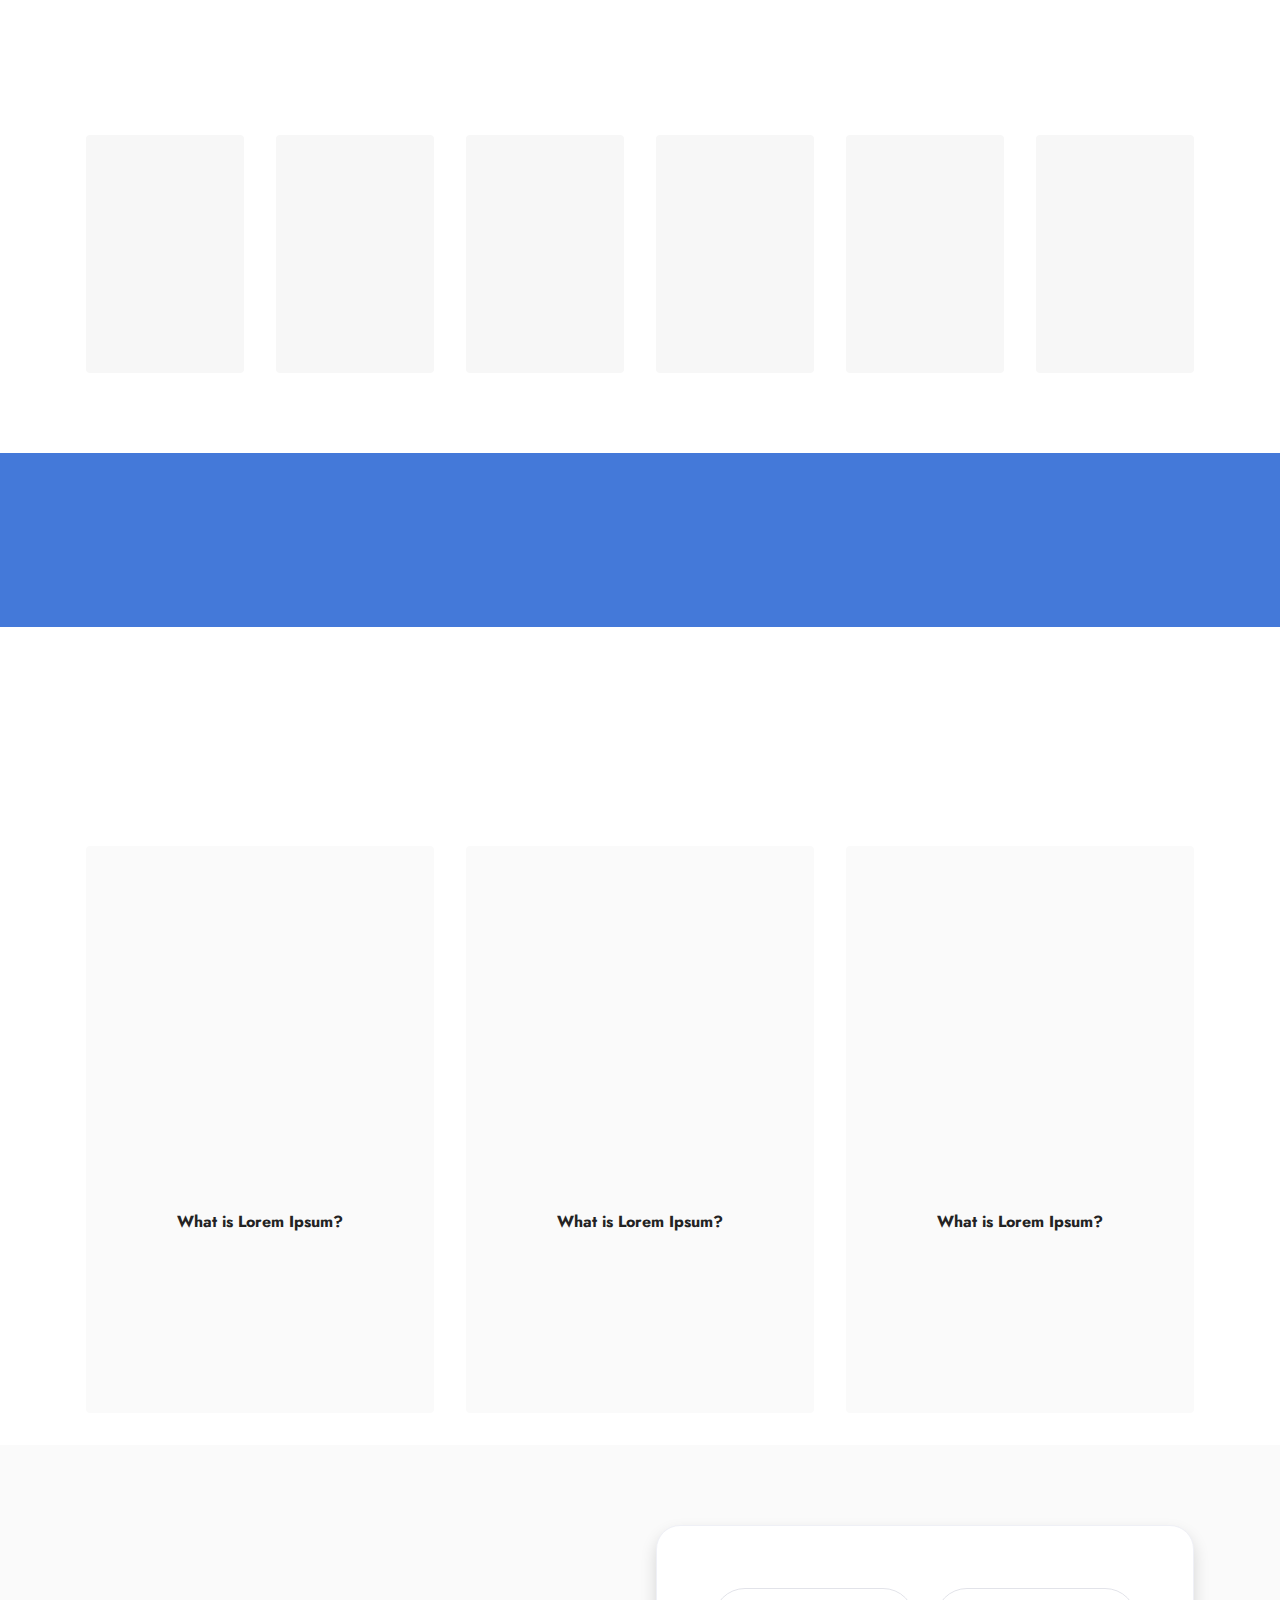
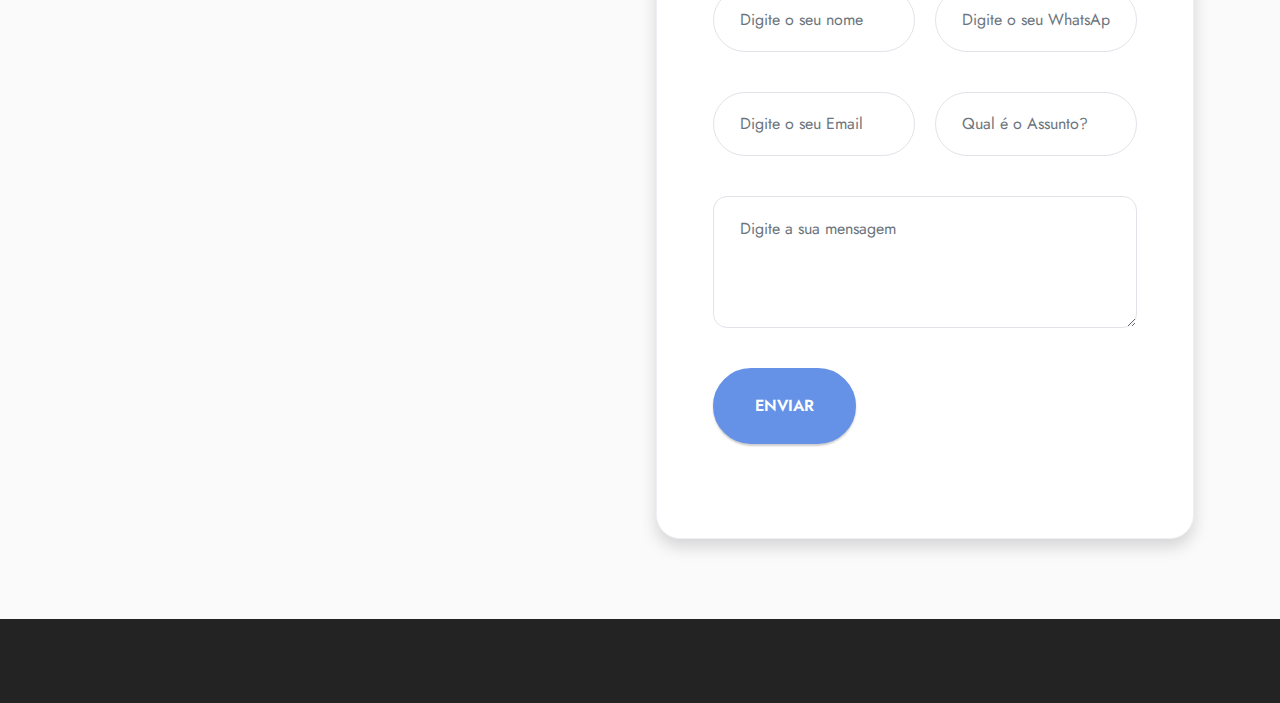
==== commit 5c7503f0: "create github pages" ====
--- a/index.html
+++ b/index.html
@@ -81,11 +81,11 @@
 	
 
 	<div class="container-fluid">
-		<div class="carousel slide carousel-fade" id="sRwaN3Ylju" data-interval="5000" data-bs-interval="5000">
+		<div class="carousel slide carousel-fade" id="sRz4zdQVNo" data-interval="5000" data-bs-interval="5000">
 			<ol class="carousel-indicators">
-				<li data-slide-to="0" data-bs-slide-to="0" class="active" data-target="#sRwaN3Ylju" data-bs-target="#sRwaN3Ylju"></li>
-				<li data-slide-to="1" data-bs-slide-to="1" data-target="#sRwaN3Ylju" data-bs-target="#sRwaN3Ylju"></li>
-				<li data-slide-to="2" data-bs-slide-to="2" data-target="#sRwaN3Ylju" data-bs-target="#sRwaN3Ylju"></li>
+				<li data-slide-to="0" data-bs-slide-to="0" class="active" data-target="#sRz4zdQVNo" data-bs-target="#sRz4zdQVNo"></li>
+				<li data-slide-to="1" data-bs-slide-to="1" data-target="#sRz4zdQVNo" data-bs-target="#sRz4zdQVNo"></li>
+				<li data-slide-to="2" data-bs-slide-to="2" data-target="#sRz4zdQVNo" data-bs-target="#sRz4zdQVNo"></li>
 				
 				
 			</ol>
@@ -114,11 +114,11 @@
 				
 				
 			</div>
-			<a class="carousel-control carousel-control-prev" role="button" data-slide="prev" data-bs-slide="prev" href="#sRwaN3Ylju">
+			<a class="carousel-control carousel-control-prev" role="button" data-slide="prev" data-bs-slide="prev" href="#sRz4zdQVNo">
 				<span class="mbri-left" aria-hidden="true"></span>
 				<span class="sr-only visually-hidden">Previous</span>
 			</a>
-			<a class="carousel-control carousel-control-next" role="button" data-slide="next" data-bs-slide="next" href="#sRwaN3Ylju">
+			<a class="carousel-control carousel-control-next" role="button" data-slide="next" data-bs-slide="next" href="#sRz4zdQVNo">
 				<span class="mbri-right" aria-hidden="true"></span>
 				<span class="sr-only visually-hidden">Next</span>
 			</a>
@@ -137,9 +137,9 @@
                 <div class="col-12 col-lg">
                     <div class="text-wrapper">
                         <h6 class="card-title mbr-fonts-style display-2">
-                            <strong>Somos a Acqua Marine</strong></h6>
+                            <strong>Somos a linha Aquamarine</strong></h6>
                         <p class="mbr-text mbr-fonts-style mb-4 display-4">A Linha Aquamarine foi desenvolvida pela linha de especialistas da Eco Química, que é a primeira indústria ecológica da América Latina, há quase 30 anos.
-<br>Para nós, as práticas de ESG – Environmental, Social and Corporate Governance fazem parte do nosso DNA que envolvem os cuidados desde os projetos das obras de nossa sede, até sua operação.&nbsp;<br></p>
+<br><br>Para nós, as práticas de ESG – Environmental, Social and Corporate Governance fazem parte do nosso DNA que envolvem os cuidados desde os projetos das obras de nossa sede, até sua operação.&nbsp;<br><br>Utilizamos soluções sustentáveis no período de construção e aplicamos em nossa unidade fabril, sistemas de redução de consumo, uso da permeabilidade do nosso terreno, captação de água de chuva, iluminação natural e coleta de resíduos, dentre outras atividades.<br></p>
                         <div class="mbr-section-btn mt-3"><a class="btn btn-warning display-4" href="https://www.ecoquimica.com.br/" target="_blank">Saiba Mais</a></div>
                     </div>
                 </div>
@@ -158,8 +158,7 @@
     
     <div class="container-fluid">
         <div class="mbr-section-head">
-            <h4 class="mbr-section-title mbr-fonts-style align-center mb-0 display-2">
-                <strong>Família de Produtos</strong></h4>
+            <h4 class="mbr-section-title mbr-fonts-style align-center mb-0 display-2"><strong>LINHA COMPLETA DE SOLUÇÕES EM TRATAMENTO PARA PISCINAS</strong></h4>
             
         </div>
         <div class="row mt-4">
@@ -171,7 +170,7 @@
                     <div class="item-content">
                         <h5 class="item-title mbr-fonts-style display-7"><strong>AQUA ALGI</strong></h5>
                         
-                        
+                        <p class="mbr-text mbr-fonts-style mt-3 display-7">É um composto a base de íons de cobre quelato que atuam na&nbsp;prevenção do...</p>
                     </div>
                     <div class="mbr-section-btn item-footer mt-2 text-center"><a href="index.html" class="btn btn-primary item-btn display-7" target="_blank">Saiba mais &gt;</a></div>
                 </div>
@@ -182,9 +181,9 @@
                         <img src="assets/images/aqua-601-560x560.png" alt="Acqua Marine">
                     </div>
                     <div class="item-content">
-                        <h5 class="item-title mbr-fonts-style display-7"><strong>Modelo Piscina 2</strong></h5>
-                        
-                        
+                        <h5 class="item-title mbr-fonts-style display-7"><strong>pH CERTO</strong></h5>
+                        
+                        <p class="mbr-text mbr-fonts-style mt-3 display-7">Usar para recompor a alcalinidade total da água e estabilizar o pH de piscinas...</p>
                     </div>
                     <div class="mbr-section-btn item-footer mt-2 text-center"><a href="index.html" class="btn btn-primary item-btn display-7" target="_blank">Saiba mais &gt;</a></div>
                 </div>
@@ -195,9 +194,9 @@
                         <img src="assets/images/aqua-algi-560x560.png" alt="Acqua Marine">
                     </div>
                     <div class="item-content">
-                        <h5 class="item-title mbr-fonts-style display-7"><strong>Modelo Piscina 3</strong></h5>
-                        
-                        
+                        <h5 class="item-title mbr-fonts-style display-7"><strong>AQUA OXI</strong></h5>
+                        
+                        <p class="mbr-text mbr-fonts-style mt-3 display-7">É um poderoso cloro orgânico granulado e oxigenado múltipla ação 4 em 1, que atende as...<br></p>
                     </div>
                     <div class="mbr-section-btn item-footer mt-2 text-center"><a href="index.html" class="btn btn-primary item-btn display-7" target="_blank">Saiba mais &gt;</a></div>
                 </div>
@@ -207,9 +206,9 @@
                         <img src="assets/images/aqua-algi-1-560x560.png" data-slide-to="3" data-bs-slide-to="4" alt="Acqua Marine">
                     </div>
                     <div class="item-content">
-                        <h5 class="item-title mbr-fonts-style display-7"><strong>Modelo Piscina 4</strong></h5>
-                        
-                        
+                        <h5 class="item-title mbr-fonts-style display-7"><strong>AQUA 60</strong></h5>
+                        
+                        <p class="mbr-text mbr-fonts-style mt-3 display-7">É um poderoso Cloro estabilizado - Dicloro, Super concentrado. Desinfetante...<br></p>
                     </div>
                     <div class="mbr-section-btn item-footer mt-2 text-center"><a href="index.html" class="btn btn-primary item-btn display-7" target="_blank">Saiba mais &gt;</a></div>
                 </div>
@@ -219,9 +218,9 @@
                         <img src="assets/images/aqua-floc-policloreto-560x560.png" data-slide-to="4" data-bs-slide-to="5" alt="Acqua Marine">
                     </div>
                     <div class="item-content">
-                        <h5 class="item-title mbr-fonts-style display-7"><strong>Modelo Piscina 5</strong></h5>
-                        
-                        
+                        <h5 class="item-title mbr-fonts-style display-7"><strong>AQUA FLOC</strong></h5>
+                        
+                        <p class="mbr-text mbr-fonts-style mt-3 display-7">Usado para auxiliar na aglomeração de partículas microscópicas de sujeiras...<br></p>
                     </div>
                     <div class="mbr-section-btn item-footer mt-2 text-center"><a href="index.html" class="btn btn-primary item-btn display-7" target="_blank">Saiba mais &gt;</a></div>
                 </div>
@@ -231,11 +230,41 @@
                         <img src="assets/images/aqua-floc-sulfato-de-aluminio-560x560.png" data-slide-to="5" data-bs-slide-to="6" alt="Acqua Marine">
                     </div>
                     <div class="item-content">
-                        <h5 class="item-title mbr-fonts-style display-7"><strong>Modelo Piscina 6</strong></h5>
-                        
-                        
+                        <h5 class="item-title mbr-fonts-style display-7"><strong>ENZIMATY</strong></h5>
+                        
+                        <p class="mbr-text mbr-fonts-style mt-3 display-7">É um produto que combate a formação de oleosidade na superfície da água...<br></p>
                     </div>
                     <div class="mbr-section-btn item-footer mt-2 text-center"><a href="index.html" class="btn btn-primary item-btn display-7" target="_blank">Saiba mais &gt;</a></div>
+                </div>
+            </div>
+        </div>
+    </div>
+</section>
+
+<section data-bs-version="5.1" class="features15 cid-sRz3Ys6Yvk" id="features16-v">
+
+    
+
+    
+    <div class="container-fluid">
+        <div class="content-wrapper">
+            <div class="row align-items-center">
+                <div class="col-12 col-lg">
+                    <div class="text-wrapper">
+                        <h6 class="card-title mbr-fonts-style display-2"><strong>POR QUE AQUAMARINE?</strong></h6>
+                        <p class="mbr-text mbr-fonts-style mb-4 display-4">Nossa linha de produtos nasceu com o propósito de promover tratamento eficiente e prático para piscinas, com um conjunto de produtos que previnem doenças transmitidas pela água. 
+<br>A linha Aquamarine possui qualidade e credibilidade Ecoquímica, que é líder de mercado no segmento de higiene e limpeza profissional e que agora, traz esta alta performance para produtos para piscinas.<br>
+<br>•	MANTÉM A PUREZA E CRISTALINIDADE DA ÁGUA
+<br>•	ELIMINAM E PREVINE MANCHAS E COLORAÇÃO DE METAIS
+<br>•	PREVINEM O DESENVOLVIMENTO DE ALGAS
+<br>•	ELIMINAM DE FORMA IMEDIATA OS GERMES, VÍRUS E BACTÉRIAS&nbsp;<br></p>
+                        
+                    </div>
+                </div>
+                <div class="col-12 col-lg-5">
+                    <div class="image-wrapper">
+                        <img src="assets/images/mbr-1160x773.jpg" alt="Acqua Marine">
+                    </div>
                 </div>
             </div>
         </div>
@@ -473,7 +502,7 @@
                         <div class="col-auto form-part">
                             <div class="mbr-form top" data-form-type="formoid">
                                 <!--Formbuilder Form-->
-                                <form action="https://mobirise.eu/" method="POST" class="mbr-form form-with-styler" data-form-title="Form Name"><input type="hidden" name="email" data-form-email="true" value="mvU4yBsu69eGjcxzeQ3EYEohbgMBVzlsjsItWjkcn/Hbr3JSSSOHYGjsxslHq4rWjEuL0pfi+vsKqptzI+Ii5vo2yKRAklRjT2Hnw46gJvf+b48alH/zmAZBWof21V7j.rShv0S6u79yVM+KHgqGi3plKSvkESU2QsT7TlmyAP1/EaWL5MNi6026/83S34Vrd/MgQYXeegMy8uctx5bm3pBnjGVVxdqBlRVGdTk0cSn8PA3v2cdJEaE7B/XPiFG5r">
+                                <form action="https://mobirise.eu/" method="POST" class="mbr-form form-with-styler" data-form-title="Form Name"><input type="hidden" name="email" data-form-email="true" value="4y6MXqRLcDUSRBzMxeqPQBKz8V1wQa3/ycpxARznbnY9No+jZfguFyKTf0epMD3AivD6JmE8aH/Rsyqcc/v9lTxwvaJa0Mo5pWNNaEK0dA89F2R+VXFoyF/vBxwDAOjW.3cNEhyOS5XNoODjJrRJLsa7fSdf7AF3kpsLG5RO/6vtZk1SZDIng39BqP4wcwyDMHwq+1AxyyzKu3GBCEV/2XwsQngoANH7LtcG6cHZ7QmUznRwHLIOVToS+I4PWI4+Y">
                                     <div class="row">
                                         <div hidden="hidden" data-form-alert="" class="alert alert-success col-12">Obrigado por entrar em contato, lhe daremos uma resposta em breve!</div>
                                         <div hidden="hidden" data-form-alert-danger="" class="alert alert-danger col-12">
--- a/assets/mobirise/css/mbr-additional.css
+++ b/assets/mobirise/css/mbr-additional.css
@@ -1351,6 +1351,44 @@
 .cid-sQOXQFYXZO .item-subtitle {
   text-align: left;
 }
+.cid-sRz3Ys6Yvk {
+  padding-top: 0rem;
+  padding-bottom: 0rem;
+  background-color: #ffffff;
+}
+.cid-sRz3Ys6Yvk .content-wrapper {
+  background: #fafafa;
+}
+@media (max-width: 991px) {
+  .cid-sRz3Ys6Yvk .content-wrapper .row {
+    flex-direction: column-reverse;
+  }
+  .cid-sRz3Ys6Yvk .content-wrapper .image-wrapper {
+    margin-bottom: 2rem;
+  }
+}
+@media (max-width: 767px) {
+  .cid-sRz3Ys6Yvk .content-wrapper {
+    padding: 1rem;
+  }
+}
+@media (min-width: 768px) and (max-width: 991px) {
+  .cid-sRz3Ys6Yvk .content-wrapper {
+    padding: 2rem;
+  }
+}
+@media (min-width: 992px) {
+  .cid-sRz3Ys6Yvk .content-wrapper {
+    padding: 5rem 3rem;
+  }
+  .cid-sRz3Ys6Yvk .content-wrapper .text-wrapper {
+    padding-right: 2rem;
+  }
+}
+.cid-sRz3Ys6Yvk .image-wrapper img {
+  width: 100%;
+  object-fit: cover;
+}
 .cid-sQOZ6r9dAa {
   padding-top: 5rem;
   padding-bottom: 5rem;
--- a/assets/mobirise/css/mbr-additional.css
+++ b/assets/mobirise/css/mbr-additional.css
@@ -1351,6 +1351,44 @@
 .cid-sQOXQFYXZO .item-subtitle {
   text-align: left;
 }
+.cid-sRz3Ys6Yvk {
+  padding-top: 0rem;
+  padding-bottom: 0rem;
+  background-color: #ffffff;
+}
+.cid-sRz3Ys6Yvk .content-wrapper {
+  background: #fafafa;
+}
+@media (max-width: 991px) {
+  .cid-sRz3Ys6Yvk .content-wrapper .row {
+    flex-direction: column-reverse;
+  }
+  .cid-sRz3Ys6Yvk .content-wrapper .image-wrapper {
+    margin-bottom: 2rem;
+  }
+}
+@media (max-width: 767px) {
+  .cid-sRz3Ys6Yvk .content-wrapper {
+    padding: 1rem;
+  }
+}
+@media (min-width: 768px) and (max-width: 991px) {
+  .cid-sRz3Ys6Yvk .content-wrapper {
+    padding: 2rem;
+  }
+}
+@media (min-width: 992px) {
+  .cid-sRz3Ys6Yvk .content-wrapper {
+    padding: 5rem 3rem;
+  }
+  .cid-sRz3Ys6Yvk .content-wrapper .text-wrapper {
+    padding-right: 2rem;
+  }
+}
+.cid-sRz3Ys6Yvk .image-wrapper img {
+  width: 100%;
+  object-fit: cover;
+}
 .cid-sQOZ6r9dAa {
   padding-top: 5rem;
   padding-bottom: 5rem;
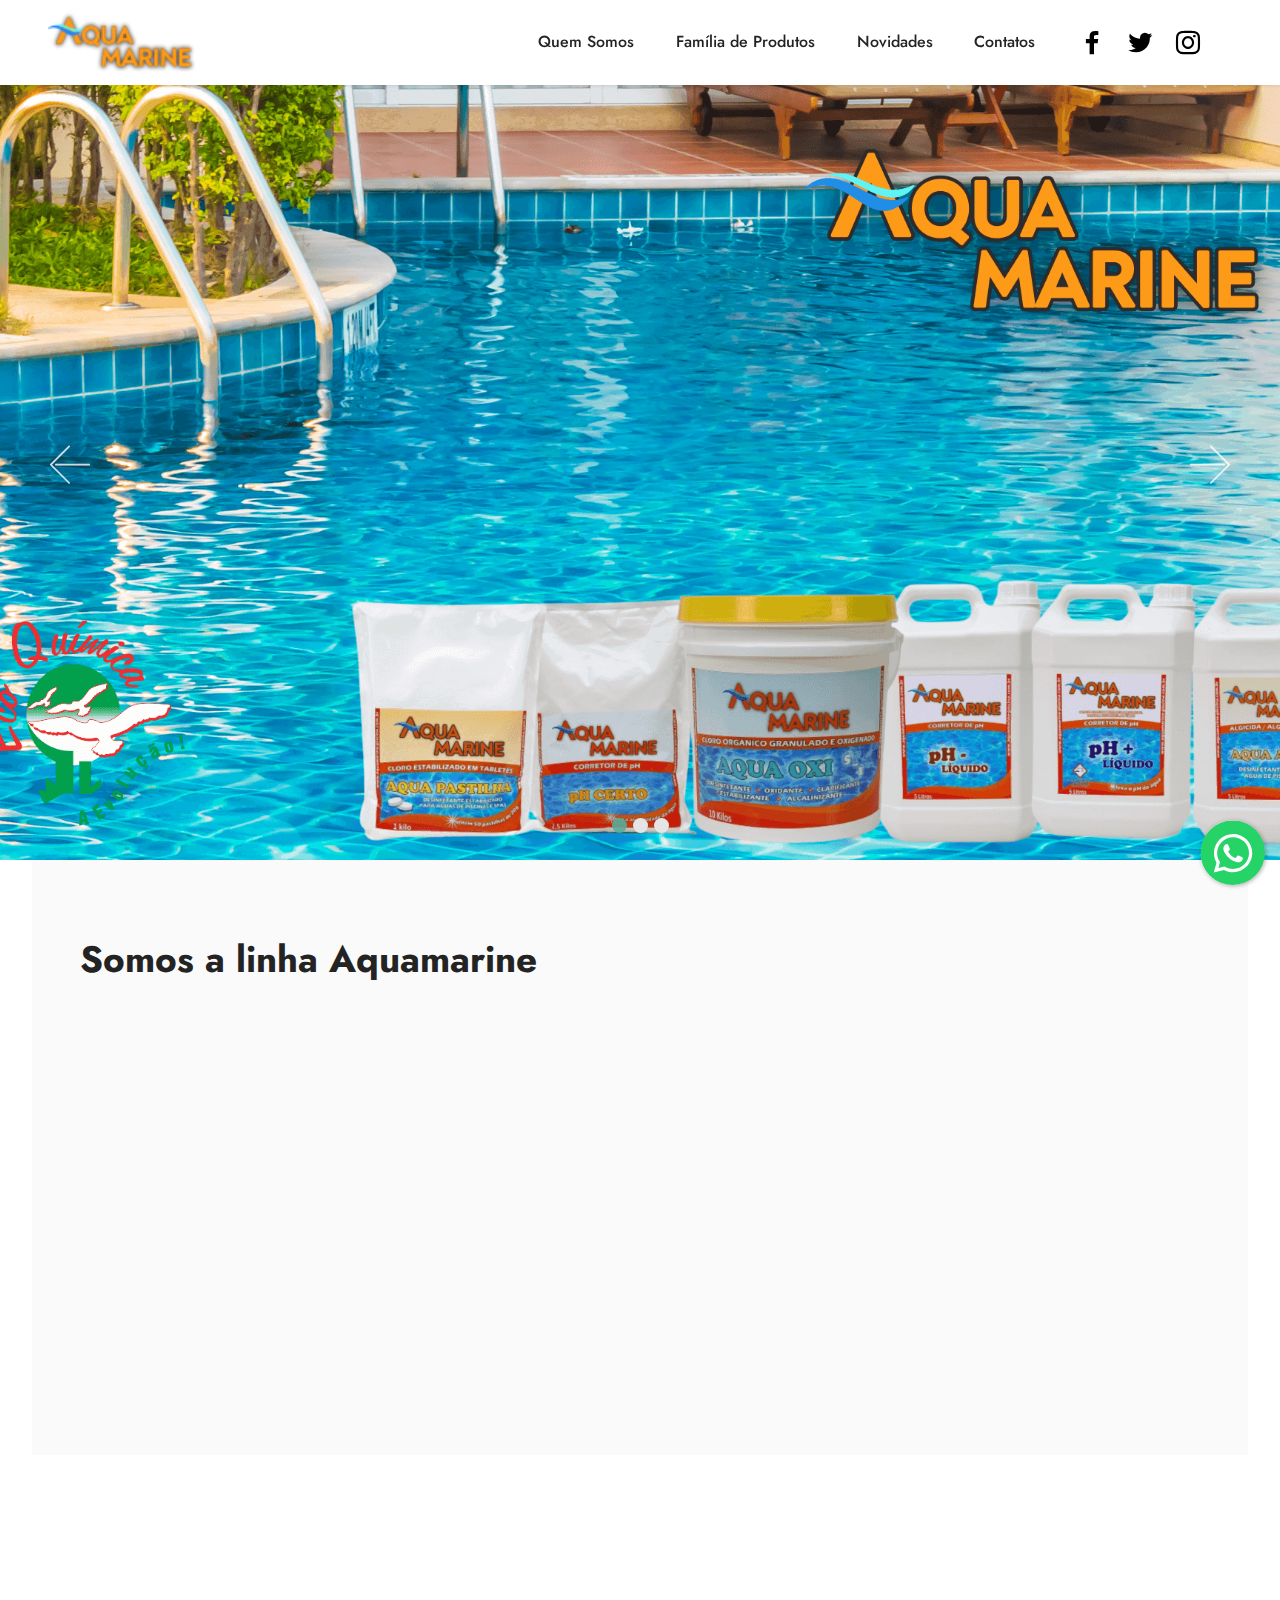
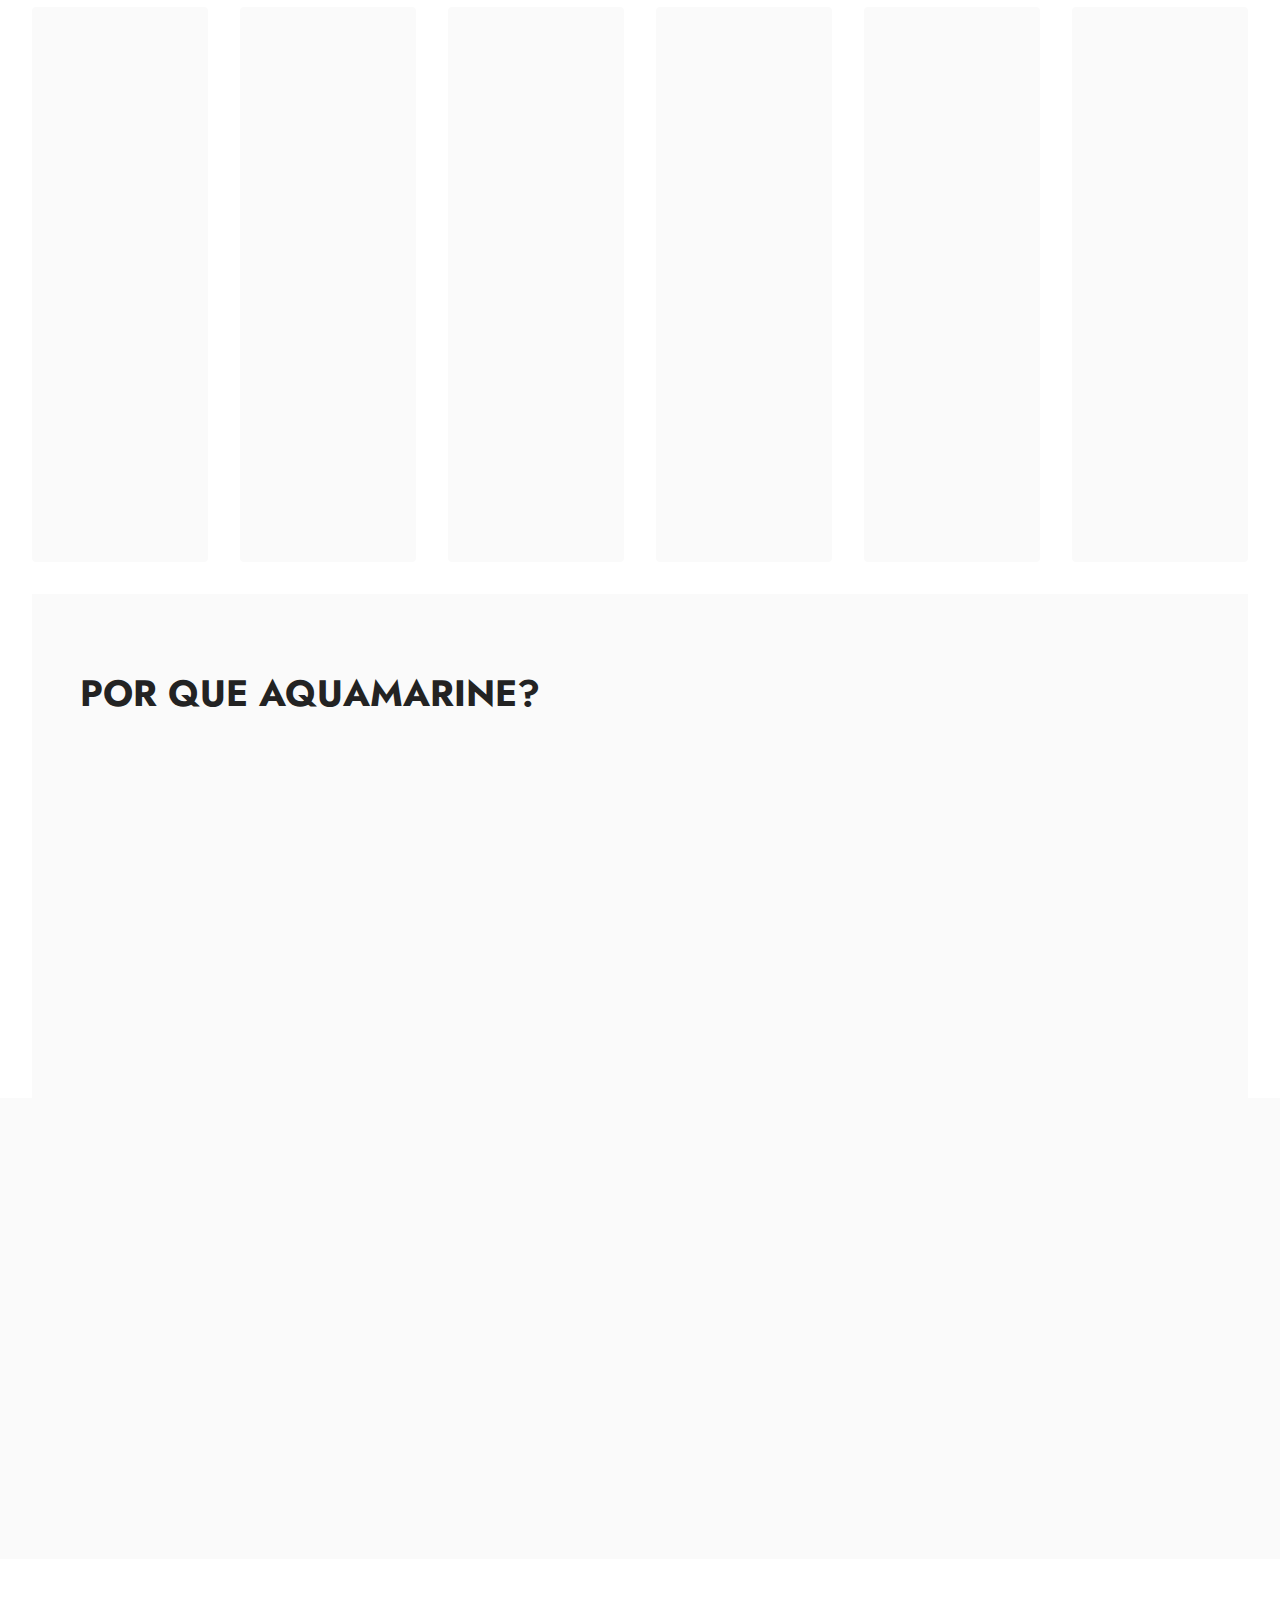
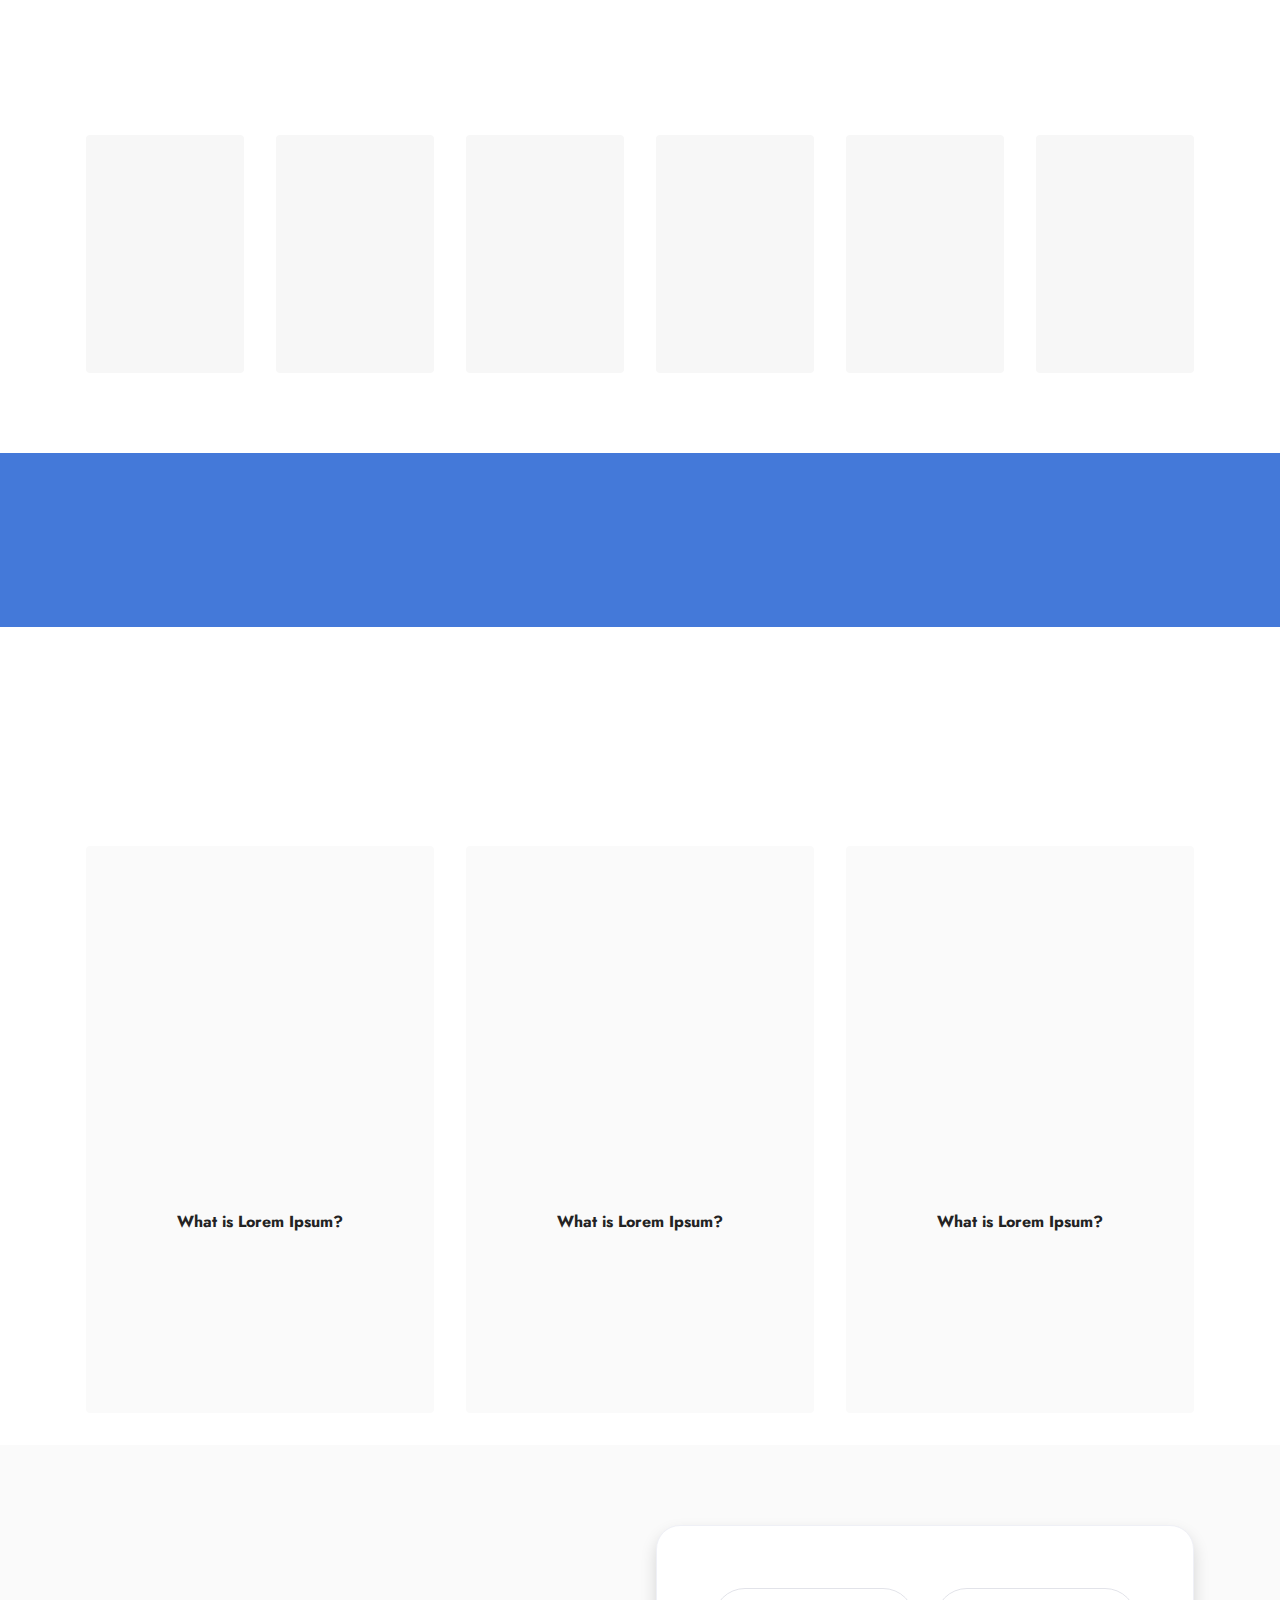
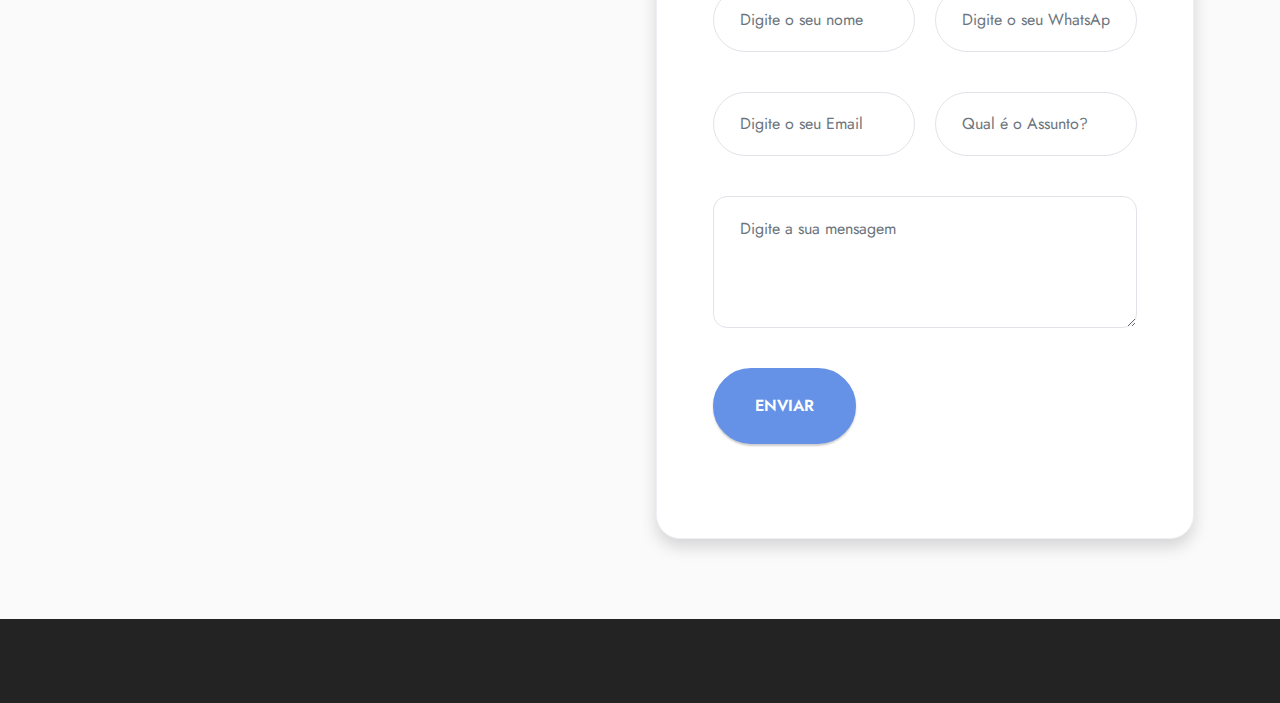
==== commit 642d4709: "create github pages" ====
--- a/index.html
+++ b/index.html
@@ -81,11 +81,11 @@
 	
 
 	<div class="container-fluid">
-		<div class="carousel slide carousel-fade" id="sRz4zdQVNo" data-interval="5000" data-bs-interval="5000">
+		<div class="carousel slide carousel-fade" id="sRztvoUBZk" data-interval="5000" data-bs-interval="5000">
 			<ol class="carousel-indicators">
-				<li data-slide-to="0" data-bs-slide-to="0" class="active" data-target="#sRz4zdQVNo" data-bs-target="#sRz4zdQVNo"></li>
-				<li data-slide-to="1" data-bs-slide-to="1" data-target="#sRz4zdQVNo" data-bs-target="#sRz4zdQVNo"></li>
-				<li data-slide-to="2" data-bs-slide-to="2" data-target="#sRz4zdQVNo" data-bs-target="#sRz4zdQVNo"></li>
+				<li data-slide-to="0" data-bs-slide-to="0" class="active" data-target="#sRztvoUBZk" data-bs-target="#sRztvoUBZk"></li>
+				<li data-slide-to="1" data-bs-slide-to="1" data-target="#sRztvoUBZk" data-bs-target="#sRztvoUBZk"></li>
+				<li data-slide-to="2" data-bs-slide-to="2" data-target="#sRztvoUBZk" data-bs-target="#sRztvoUBZk"></li>
 				
 				
 			</ol>
@@ -114,11 +114,11 @@
 				
 				
 			</div>
-			<a class="carousel-control carousel-control-prev" role="button" data-slide="prev" data-bs-slide="prev" href="#sRz4zdQVNo">
+			<a class="carousel-control carousel-control-prev" role="button" data-slide="prev" data-bs-slide="prev" href="#sRztvoUBZk">
 				<span class="mbri-left" aria-hidden="true"></span>
 				<span class="sr-only visually-hidden">Previous</span>
 			</a>
-			<a class="carousel-control carousel-control-next" role="button" data-slide="next" data-bs-slide="next" href="#sRz4zdQVNo">
+			<a class="carousel-control carousel-control-next" role="button" data-slide="next" data-bs-slide="next" href="#sRztvoUBZk">
 				<span class="mbri-right" aria-hidden="true"></span>
 				<span class="sr-only visually-hidden">Next</span>
 			</a>
@@ -165,76 +165,76 @@
             <div class="item features-image сol-12 col-md-6 col-lg-2">
                 <div class="item-wrapper">
                     <div class="item-img">
-                        <img src="assets/images/aqua-60-560x560.png" alt="Acqua Marine">
+                        <a href="#" data-toggle="modal" data-bs-toggle="modal" data-target="#mbr-popup-w" data-bs-target="#mbr-popup-w"><img src="assets/images/aqua-60-560x560.png" alt="Aquamarine"></a>
                     </div>
                     <div class="item-content">
                         <h5 class="item-title mbr-fonts-style display-7"><strong>AQUA ALGI</strong></h5>
                         
                         <p class="mbr-text mbr-fonts-style mt-3 display-7">É um composto a base de íons de cobre quelato que atuam na&nbsp;prevenção do...</p>
                     </div>
-                    <div class="mbr-section-btn item-footer mt-2 text-center"><a href="index.html" class="btn btn-primary item-btn display-7" target="_blank">Saiba mais &gt;</a></div>
+                    <div class="mbr-section-btn item-footer mt-2 text-center"><a href="#" class="btn btn-primary item-btn display-7" data-toggle="modal" data-bs-toggle="modal" data-target="#mbr-popup-w" data-bs-target="#mbr-popup-w">DETALHES</a></div>
                 </div>
             </div>
             <div class="item features-image сol-12 col-md-6 col-lg-2">
                 <div class="item-wrapper">
                     <div class="item-img">
-                        <img src="assets/images/aqua-601-560x560.png" alt="Acqua Marine">
+                         <a href="#" data-toggle="modal" data-bs-toggle="modal" data-target="#mbr-popup-w" data-bs-target="#mbr-popup-w"><img src="assets/images/aqua-601-560x560.png" alt="Aquamarine"></a>
                     </div>
                     <div class="item-content">
                         <h5 class="item-title mbr-fonts-style display-7"><strong>pH CERTO</strong></h5>
                         
                         <p class="mbr-text mbr-fonts-style mt-3 display-7">Usar para recompor a alcalinidade total da água e estabilizar o pH de piscinas...</p>
                     </div>
-                    <div class="mbr-section-btn item-footer mt-2 text-center"><a href="index.html" class="btn btn-primary item-btn display-7" target="_blank">Saiba mais &gt;</a></div>
+                    <div class="mbr-section-btn item-footer mt-2 text-center"><a href="#" class="btn btn-primary item-btn display-7" data-toggle="modal" data-bs-toggle="modal" data-target="#mbr-popup-w" data-bs-target="#mbr-popup-w">DETALHES</a></div>
                 </div>
             </div>
             <div class="item features-image сol-12 col-md-6 col-lg-2">
                 <div class="item-wrapper">
                     <div class="item-img">
-                        <img src="assets/images/aqua-algi-560x560.png" alt="Acqua Marine">
+                         <a href="#" data-toggle="modal" data-bs-toggle="modal" data-target="#mbr-popup-w" data-bs-target="#mbr-popup-w"><img src="assets/images/aqua-algi-560x560.png" alt="Aquamarine"></a>
                     </div>
                     <div class="item-content">
                         <h5 class="item-title mbr-fonts-style display-7"><strong>AQUA OXI</strong></h5>
                         
                         <p class="mbr-text mbr-fonts-style mt-3 display-7">É um poderoso cloro orgânico granulado e oxigenado múltipla ação 4 em 1, que atende as...<br></p>
                     </div>
-                    <div class="mbr-section-btn item-footer mt-2 text-center"><a href="index.html" class="btn btn-primary item-btn display-7" target="_blank">Saiba mais &gt;</a></div>
+                    <div class="mbr-section-btn item-footer mt-2 text-center"><a href="#" class="btn btn-primary item-btn display-7" data-toggle="modal" data-bs-toggle="modal" data-target="#mbr-popup-w" data-bs-target="#mbr-popup-w">DETALHES</a></div>
                 </div>
             </div><div class="item features-image сol-12 col-md-6 col-lg-2">
                 <div class="item-wrapper">
                     <div class="item-img">
-                        <img src="assets/images/aqua-algi-1-560x560.png" data-slide-to="3" data-bs-slide-to="4" alt="Acqua Marine">
+                         <a href="#" data-toggle="modal" data-bs-toggle="modal" data-target="#mbr-popup-w" data-bs-target="#mbr-popup-w"><img src="assets/images/aqua-algi-1-560x560.png" data-slide-to="3" data-bs-slide-to="4" alt="Aquamarine"></a>
                     </div>
                     <div class="item-content">
                         <h5 class="item-title mbr-fonts-style display-7"><strong>AQUA 60</strong></h5>
                         
                         <p class="mbr-text mbr-fonts-style mt-3 display-7">É um poderoso Cloro estabilizado - Dicloro, Super concentrado. Desinfetante...<br></p>
                     </div>
-                    <div class="mbr-section-btn item-footer mt-2 text-center"><a href="index.html" class="btn btn-primary item-btn display-7" target="_blank">Saiba mais &gt;</a></div>
+                    <div class="mbr-section-btn item-footer mt-2 text-center"><a href="#" class="btn btn-primary item-btn display-7" data-toggle="modal" data-bs-toggle="modal" data-target="#mbr-popup-w" data-bs-target="#mbr-popup-w">DETALHES</a></div>
                 </div>
             </div><div class="item features-image сol-12 col-md-6 col-lg-2">
                 <div class="item-wrapper">
                     <div class="item-img">
-                        <img src="assets/images/aqua-floc-policloreto-560x560.png" data-slide-to="4" data-bs-slide-to="5" alt="Acqua Marine">
+                         <a href="#" data-toggle="modal" data-bs-toggle="modal" data-target="#mbr-popup-w" data-bs-target="#mbr-popup-w"><img src="assets/images/aqua-floc-policloreto-560x560.png" data-slide-to="4" data-bs-slide-to="5" alt="Aquamarine"></a>
                     </div>
                     <div class="item-content">
                         <h5 class="item-title mbr-fonts-style display-7"><strong>AQUA FLOC</strong></h5>
                         
                         <p class="mbr-text mbr-fonts-style mt-3 display-7">Usado para auxiliar na aglomeração de partículas microscópicas de sujeiras...<br></p>
                     </div>
-                    <div class="mbr-section-btn item-footer mt-2 text-center"><a href="index.html" class="btn btn-primary item-btn display-7" target="_blank">Saiba mais &gt;</a></div>
+                    <div class="mbr-section-btn item-footer mt-2 text-center"><a href="#" class="btn btn-primary item-btn display-7" data-toggle="modal" data-bs-toggle="modal" data-target="#mbr-popup-w" data-bs-target="#mbr-popup-w">DETALHES</a></div>
                 </div>
             </div><div class="item features-image сol-12 col-md-6 col-lg-2">
                 <div class="item-wrapper">
                     <div class="item-img">
-                        <img src="assets/images/aqua-floc-sulfato-de-aluminio-560x560.png" data-slide-to="5" data-bs-slide-to="6" alt="Acqua Marine">
+                         <a href="#" data-toggle="modal" data-bs-toggle="modal" data-target="#mbr-popup-w" data-bs-target="#mbr-popup-w"><img src="assets/images/aqua-floc-sulfato-de-aluminio-560x560.png" data-slide-to="5" data-bs-slide-to="6" alt="Aquamarine"></a>
                     </div>
                     <div class="item-content">
                         <h5 class="item-title mbr-fonts-style display-7"><strong>ENZIMATY</strong></h5>
                         
                         <p class="mbr-text mbr-fonts-style mt-3 display-7">É um produto que combate a formação de oleosidade na superfície da água...<br></p>
                     </div>
-                    <div class="mbr-section-btn item-footer mt-2 text-center"><a href="index.html" class="btn btn-primary item-btn display-7" target="_blank">Saiba mais &gt;</a></div>
+                    <div class="mbr-section-btn item-footer mt-2 text-center"><a href="#" class="btn btn-primary item-btn display-7" data-toggle="modal" data-bs-toggle="modal" data-target="#mbr-popup-w" data-bs-target="#mbr-popup-w">DETALHES</a></div>
                 </div>
             </div>
         </div>
@@ -502,7 +502,7 @@
                         <div class="col-auto form-part">
                             <div class="mbr-form top" data-form-type="formoid">
                                 <!--Formbuilder Form-->
-                                <form action="https://mobirise.eu/" method="POST" class="mbr-form form-with-styler" data-form-title="Form Name"><input type="hidden" name="email" data-form-email="true" value="4y6MXqRLcDUSRBzMxeqPQBKz8V1wQa3/ycpxARznbnY9No+jZfguFyKTf0epMD3AivD6JmE8aH/Rsyqcc/v9lTxwvaJa0Mo5pWNNaEK0dA89F2R+VXFoyF/vBxwDAOjW.3cNEhyOS5XNoODjJrRJLsa7fSdf7AF3kpsLG5RO/6vtZk1SZDIng39BqP4wcwyDMHwq+1AxyyzKu3GBCEV/2XwsQngoANH7LtcG6cHZ7QmUznRwHLIOVToS+I4PWI4+Y">
+                                <form action="https://mobirise.eu/" method="POST" class="mbr-form form-with-styler" data-form-title="Form Name"><input type="hidden" name="email" data-form-email="true" value="gttVwsWnM4k/9vkeEHGBhnHVWI+IjHB7dDTY9Z2QfBaBIM3YVvLGK+OaK9iTABko2SdCeGyFX1OXkvpca923Hom8mWkYpqDkFw848Mu2HXlJqFzHT2+7LoVoFExR7Ksu.4sdGHy/pUR8fomZBjXbCYmmdoGrUJyYpvIwlWHrEjMrr35PTjQE576EPVaxp0H2KgRLhPs1soqZbeHTf/G9hLT4zNjknb19itVxpceLwhu/f7ZccuGbuGZstIFWiEpkO">
                                     <div class="row">
                                         <div hidden="hidden" data-form-alert="" class="alert alert-success col-12">Obrigado por entrar em contato, lhe daremos uma resposta em breve!</div>
                                         <div hidden="hidden" data-form-alert-danger="" class="alert alert-danger col-12">
@@ -555,6 +555,42 @@
     </div>
 </section>
 
+<div class="modal mbr-popup cid-sRz4IXYbl7 fade" tabindex="-1" role="dialog" data-overlay-color="#000000" data-overlay-opacity="0.8" id="mbr-popup-w" aria-hidden="true">
+        <div class="modal-dialog modal-dialog-centered" role="document">
+            <div class="modal-content">
+                <div class="container position-static margin-center-pos">
+                    <div class="modal-header pb-0">
+                        <h5 class="modal-title mbr-fonts-style display-5">AQUA ALGI</h5>
+                        <button type="button" class="close d-flex" data-dismiss="modal" data-bs-dismiss="modal" aria-label="Close">
+                            <svg version="1.1" xmlns="http://www.w3.org/2000/svg" width="23" height="23" viewBox="0 0 23 23" fill="currentColor">
+                                <path d="M13.4 12l10.3 10.3-1.4 1.4L12 13.4 1.7 23.7.3 22.3 10.6 12 .3 1.7 1.7.3 12 10.6 22.3.3l1.4 1.4L13.4 12z">
+                                </path>
+                            </svg>
+                        </button>
+                    </div>
+
+                    <div class="modal-body">
+                        <p class="mbr-text mbr-fonts-style display-7">
+                            Galão de 5L, Frasco de 1 L<br>É um composto a base de íons de cobre quelato que atuam na prevenção do desenvolvimento de algas nas piscinas ou fonte de água<br></p>
+
+                        <div>
+                            <div class="card-img mbr-figure">
+                                <img src="assets/images/aqua-601-560x560.png" alt="Aquamarine">
+                            </div>
+                            
+
+                            
+                        </div>
+                    </div>
+
+                    <div class="modal-footer">
+                        <div class="mbr-section-btn"><a class="btn btn-md btn-primary display-4" href="https://wa.me/5511966727531?text=Ol%C3%A1+Aquamarine%2C+tudo+bem%3F%20Gostaria+de+cotar+esse+produto%21&app_absent=1">SOLICITAR COTAÇÃO</a></div>
+                    </div>
+                </div>
+            </div>
+        </div>
+    </div>
+
 
 <script src="assets/bootstrap/js/bootstrap.bundle.min.js"></script>
   <script src="assets/smoothscroll/smooth-scroll.js"></script>
@@ -562,6 +598,8 @@
   <script src="assets/chatbutton/floating-wpp.js"></script>
   <script src="assets/chatbutton/script.js"></script>
   <script src="assets/dropdown/js/navbar-dropdown.js"></script>
+  <script src="assets/popup-plugin/script.js"></script>
+  <script src="assets/popup-overlay-plugin/script.js"></script>
   <script src="assets/theme/js/script.js"></script>
   <script src="assets/formoid.min.js"></script>
   
--- a/assets/mobirise/css/mbr-additional.css
+++ b/assets/mobirise/css/mbr-additional.css
@@ -1853,6 +1853,304 @@
   background-color: #232323;
   overflow: hidden;
 }
+.cid-sRz4IXYbl7.popup-builder {
+  background-color: #ffffff;
+}
+.cid-sRz4IXYbl7.popup-builder .modal {
+  position: relative;
+  display: block;
+  z-index: 1;
+}
+.cid-sRz4IXYbl7.popup-builder .modal-dialog {
+  margin-top: 60px;
+  margin-bottom: 60px;
+}
+.cid-sRz4IXYbl7 .modal-content,
+.cid-sRz4IXYbl7 .modal-dialog {
+  height: auto;
+}
+.cid-sRz4IXYbl7 .form-wrapper .input-group-btn {
+  margin-right: auto;
+  margin-left: auto;
+}
+.cid-sRz4IXYbl7 .form-wrapper .input-group-btn .btn {
+  margin: 0 !important;
+}
+@media (min-width: 769px) {
+  .cid-sRz4IXYbl7 .form-wrapper .mbr-form .form-group,
+  .cid-sRz4IXYbl7 .form-wrapper .mbr-form .input-group-btn {
+    padding: 0 .5rem;
+  }
+}
+.cid-sRz4IXYbl7 .card-img {
+  width: 100%;
+  margin: auto;
+  border-radius: 0;
+}
+.cid-sRz4IXYbl7 .mbr-figure img {
+  display: block;
+  width: 100%;
+  -ms-flex-item-align: center;
+  -ms-grid-row-align: center;
+  -webkit-align-self: center;
+  align-self: center;
+}
+.cid-sRz4IXYbl7 .mbr-text {
+  text-align: center;
+}
+.cid-sRz4IXYbl7 .pt-0 {
+  padding-top: 0 !important;
+}
+.cid-sRz4IXYbl7 .pb-0 {
+  padding-bottom: 0 !important;
+}
+.cid-sRz4IXYbl7 .form-content {
+  -ms-flex-pack: center;
+  justify-content: center;
+  text-align: center;
+}
+.cid-sRz4IXYbl7 .mbr-overlay {
+  bottom: 0;
+  left: 0;
+  position: absolute;
+  right: 0;
+  top: 0;
+  z-index: 0;
+  pointer-events: none;
+}
+.cid-sRz4IXYbl7 .modal-open {
+  overflow: hidden;
+}
+.cid-sRz4IXYbl7 .modal-open .modal {
+  overflow-x: hidden;
+  overflow-y: auto;
+}
+.cid-sRz4IXYbl7 .modal {
+  position: fixed;
+  top: 0;
+  left: 0;
+  z-index: 1050;
+  display: none;
+  width: 100%;
+  height: 100%;
+  overflow: hidden;
+  outline: 0;
+}
+.cid-sRz4IXYbl7 .modal-dialog {
+  position: relative;
+  width: auto;
+  margin: .5rem;
+  pointer-events: none;
+}
+.cid-sRz4IXYbl7 .modal.fade .modal-dialog {
+  transition: transform 0.3s ease-out, -webkit-transform 0.3s ease-out;
+  -webkit-transform: translate(0, -50px);
+  transform: translate(0, -50px);
+}
+.cid-sRz4IXYbl7 .modal.show .modal-dialog {
+  -webkit-transform: none;
+  transform: none;
+}
+.cid-sRz4IXYbl7 .modal-dialog-centered {
+  display: flex;
+  -ms-flex-align: center;
+  align-items: center;
+  min-height: calc(100% - (.5rem * 2));
+}
+.cid-sRz4IXYbl7 .modal-dialog-centered::before {
+  display: block;
+  height: calc(100vh - (.5rem * 2));
+  content: "";
+}
+.cid-sRz4IXYbl7 .modal-content {
+  background: #ffffff;
+  position: relative;
+  display: flex;
+  -ms-flex-direction: column;
+  flex-direction: column;
+  width: 100%;
+  pointer-events: auto;
+  background-clip: padding-box;
+  border: none;
+  outline: 0;
+  -webkit-box-shadow: 0 10px 40px 0 rgba(0, 0, 0, 0.2);
+  box-shadow: 0 10px 40px 0 rgba(0, 0, 0, 0.2);
+}
+.cid-sRz4IXYbl7 .margin-center-pos {
+  margin-top: auto;
+  margin-bottom: auto;
+}
+.cid-sRz4IXYbl7 .modal-backdrop {
+  position: fixed;
+  top: 0;
+  left: 0;
+  z-index: 1040;
+  width: 100vw;
+  height: 100vh;
+  background-color: #000;
+}
+.cid-sRz4IXYbl7 .modal-backdrop.fade {
+  opacity: 0;
+}
+.cid-sRz4IXYbl7 .modal-backdrop.show {
+  opacity: .5;
+}
+.cid-sRz4IXYbl7 .modal-header {
+  display: flex;
+  -ms-flex-align: start;
+  align-items: flex-start;
+  -ms-flex-pack: justify;
+  justify-content: space-between;
+  border-bottom: none;
+}
+@media (min-width: 992px) {
+  .cid-sRz4IXYbl7 .modal-header {
+    padding: 2rem 2rem 1rem;
+  }
+}
+@media (max-width: 991px) {
+  .cid-sRz4IXYbl7 .modal-header {
+    padding: 1rem;
+  }
+}
+.cid-sRz4IXYbl7 .modal-header .close {
+  position: absolute;
+  top: 1rem;
+  right: 1rem;
+  margin: -1rem -1rem -1rem auto;
+  padding: 1rem;
+  opacity: .75;
+}
+.cid-sRz4IXYbl7 .modal-header .close svg {
+  fill: #353535;
+}
+.cid-sRz4IXYbl7 .modal-header .close:hover {
+  opacity: 1;
+}
+.cid-sRz4IXYbl7 .modal-header .close:focus {
+  outline: none;
+}
+.cid-sRz4IXYbl7 .modal-title {
+  line-height: 1.5;
+  width: 100%;
+  margin: 0;
+  text-align: center;
+}
+.cid-sRz4IXYbl7 .modal-body {
+  position: relative;
+  -ms-flex: 1 1 auto;
+  flex: 1 1 auto;
+}
+@media (min-width: 992px) {
+  .cid-sRz4IXYbl7 .modal-body {
+    padding: 1rem 2rem 2rem;
+  }
+}
+@media (max-width: 991px) {
+  .cid-sRz4IXYbl7 .modal-body {
+    padding: 1rem;
+  }
+}
+.cid-sRz4IXYbl7 .modal-footer {
+  display: flex;
+  -ms-flex-align: center;
+  align-items: center;
+  -ms-flex-pack: center;
+  justify-content: center;
+  border-top: none;
+  text-align: center;
+}
+@media (min-width: 992px) {
+  .cid-sRz4IXYbl7 .modal-footer {
+    padding: 0rem 2rem 2rem;
+  }
+}
+@media (max-width: 991px) {
+  .cid-sRz4IXYbl7 .modal-footer {
+    padding: 1rem;
+  }
+}
+.cid-sRz4IXYbl7 .modal-scrollbar-measure {
+  position: absolute;
+  top: -9999px;
+  width: 50px;
+  height: 50px;
+  overflow: scroll;
+}
+@media (min-width: 576px) {
+  .cid-sRz4IXYbl7 .modal-dialog {
+    max-width: 500px;
+    margin: 1.75rem auto;
+  }
+  .cid-sRz4IXYbl7 .modal-dialog-centered {
+    min-height: calc(100% - (1.75rem * 2));
+  }
+  .cid-sRz4IXYbl7 .modal-dialog-centered::before {
+    height: calc(100vh - (1.75rem * 2));
+  }
+  .cid-sRz4IXYbl7 .modal-sm {
+    max-width: 300px;
+  }
+}
+@media (min-width: 992px) {
+  .cid-sRz4IXYbl7 .modal-lg,
+  .cid-sRz4IXYbl7 .modal-xl {
+    max-width: 800px;
+  }
+}
+@media (min-width: 1200px) {
+  .cid-sRz4IXYbl7 .modal-xl {
+    max-width: 1140px;
+  }
+}
+.cid-sRz4IXYbl7 .row {
+  display: flex;
+  -ms-flex-wrap: wrap;
+  flex-wrap: wrap;
+  margin-right: -15px;
+  margin-left: -15px;
+}
+.cid-sRz4IXYbl7 .col-md-4 {
+  position: relative;
+  width: 100%;
+  padding-right: 15px;
+  padding-left: 15px;
+  -ms-flex: 0 0 33.333333%;
+  flex: 0 0 33.333333%;
+  max-width: 33.333333%;
+}
+.cid-sRz4IXYbl7 .form-group {
+  margin-bottom: 1rem;
+}
+.cid-sRz4IXYbl7 .form-control {
+  display: block;
+  width: 100%;
+  font-size: 1rem;
+  font-weight: 400;
+  line-height: 1.5;
+}
+.cid-sRz4IXYbl7 .col {
+  -ms-flex-preferred-size: 0;
+  flex-basis: 0;
+  -ms-flex-positive: 1;
+  flex-grow: 1;
+  max-width: 100%;
+}
+.cid-sRz4IXYbl7 .col-md-auto {
+  position: relative;
+  padding-right: 15px;
+  padding-left: 15px;
+  -ms-flex: 0 0 auto;
+  flex: 0 0 auto;
+  width: auto;
+  max-width: 100%;
+}
+.cid-sRz4IXYbl7 .mbr-section-btn {
+  margin: 0;
+}
+.cid-sRz4IXYbl7 .mbr-section-btn .btn {
+  margin: 0;
+}
 .cid-sQP9VPhN6p {
   padding-top: 2rem;
   padding-bottom: 0rem;
@@ -2389,7 +2687,7 @@
 }
 @media (min-width: 992px) {
   .cid-sQP1Imtdvv .navbar.collapsed.opened:not(.navbar-short) .navbar-collapse {
-    max-height: calc(98.5vh - 4rem);
+    max-height: calc(98.5vh - 3rem);
   }
 }
 .cid-sQP1Imtdvv .navbar.collapsed .dropdown-menu .dropdown-submenu {
@@ -3120,7 +3418,7 @@
 }
 @media (min-width: 992px) {
   .cid-sQP1Imtdvv .navbar.collapsed.opened:not(.navbar-short) .navbar-collapse {
-    max-height: calc(98.5vh - 4rem);
+    max-height: calc(98.5vh - 3rem);
   }
 }
 .cid-sQP1Imtdvv .navbar.collapsed .dropdown-menu .dropdown-submenu {
--- a/assets/mobirise/css/mbr-additional.css
+++ b/assets/mobirise/css/mbr-additional.css
@@ -1853,6 +1853,304 @@
   background-color: #232323;
   overflow: hidden;
 }
+.cid-sRz4IXYbl7.popup-builder {
+  background-color: #ffffff;
+}
+.cid-sRz4IXYbl7.popup-builder .modal {
+  position: relative;
+  display: block;
+  z-index: 1;
+}
+.cid-sRz4IXYbl7.popup-builder .modal-dialog {
+  margin-top: 60px;
+  margin-bottom: 60px;
+}
+.cid-sRz4IXYbl7 .modal-content,
+.cid-sRz4IXYbl7 .modal-dialog {
+  height: auto;
+}
+.cid-sRz4IXYbl7 .form-wrapper .input-group-btn {
+  margin-right: auto;
+  margin-left: auto;
+}
+.cid-sRz4IXYbl7 .form-wrapper .input-group-btn .btn {
+  margin: 0 !important;
+}
+@media (min-width: 769px) {
+  .cid-sRz4IXYbl7 .form-wrapper .mbr-form .form-group,
+  .cid-sRz4IXYbl7 .form-wrapper .mbr-form .input-group-btn {
+    padding: 0 .5rem;
+  }
+}
+.cid-sRz4IXYbl7 .card-img {
+  width: 100%;
+  margin: auto;
+  border-radius: 0;
+}
+.cid-sRz4IXYbl7 .mbr-figure img {
+  display: block;
+  width: 100%;
+  -ms-flex-item-align: center;
+  -ms-grid-row-align: center;
+  -webkit-align-self: center;
+  align-self: center;
+}
+.cid-sRz4IXYbl7 .mbr-text {
+  text-align: center;
+}
+.cid-sRz4IXYbl7 .pt-0 {
+  padding-top: 0 !important;
+}
+.cid-sRz4IXYbl7 .pb-0 {
+  padding-bottom: 0 !important;
+}
+.cid-sRz4IXYbl7 .form-content {
+  -ms-flex-pack: center;
+  justify-content: center;
+  text-align: center;
+}
+.cid-sRz4IXYbl7 .mbr-overlay {
+  bottom: 0;
+  left: 0;
+  position: absolute;
+  right: 0;
+  top: 0;
+  z-index: 0;
+  pointer-events: none;
+}
+.cid-sRz4IXYbl7 .modal-open {
+  overflow: hidden;
+}
+.cid-sRz4IXYbl7 .modal-open .modal {
+  overflow-x: hidden;
+  overflow-y: auto;
+}
+.cid-sRz4IXYbl7 .modal {
+  position: fixed;
+  top: 0;
+  left: 0;
+  z-index: 1050;
+  display: none;
+  width: 100%;
+  height: 100%;
+  overflow: hidden;
+  outline: 0;
+}
+.cid-sRz4IXYbl7 .modal-dialog {
+  position: relative;
+  width: auto;
+  margin: .5rem;
+  pointer-events: none;
+}
+.cid-sRz4IXYbl7 .modal.fade .modal-dialog {
+  transition: transform 0.3s ease-out, -webkit-transform 0.3s ease-out;
+  -webkit-transform: translate(0, -50px);
+  transform: translate(0, -50px);
+}
+.cid-sRz4IXYbl7 .modal.show .modal-dialog {
+  -webkit-transform: none;
+  transform: none;
+}
+.cid-sRz4IXYbl7 .modal-dialog-centered {
+  display: flex;
+  -ms-flex-align: center;
+  align-items: center;
+  min-height: calc(100% - (.5rem * 2));
+}
+.cid-sRz4IXYbl7 .modal-dialog-centered::before {
+  display: block;
+  height: calc(100vh - (.5rem * 2));
+  content: "";
+}
+.cid-sRz4IXYbl7 .modal-content {
+  background: #ffffff;
+  position: relative;
+  display: flex;
+  -ms-flex-direction: column;
+  flex-direction: column;
+  width: 100%;
+  pointer-events: auto;
+  background-clip: padding-box;
+  border: none;
+  outline: 0;
+  -webkit-box-shadow: 0 10px 40px 0 rgba(0, 0, 0, 0.2);
+  box-shadow: 0 10px 40px 0 rgba(0, 0, 0, 0.2);
+}
+.cid-sRz4IXYbl7 .margin-center-pos {
+  margin-top: auto;
+  margin-bottom: auto;
+}
+.cid-sRz4IXYbl7 .modal-backdrop {
+  position: fixed;
+  top: 0;
+  left: 0;
+  z-index: 1040;
+  width: 100vw;
+  height: 100vh;
+  background-color: #000;
+}
+.cid-sRz4IXYbl7 .modal-backdrop.fade {
+  opacity: 0;
+}
+.cid-sRz4IXYbl7 .modal-backdrop.show {
+  opacity: .5;
+}
+.cid-sRz4IXYbl7 .modal-header {
+  display: flex;
+  -ms-flex-align: start;
+  align-items: flex-start;
+  -ms-flex-pack: justify;
+  justify-content: space-between;
+  border-bottom: none;
+}
+@media (min-width: 992px) {
+  .cid-sRz4IXYbl7 .modal-header {
+    padding: 2rem 2rem 1rem;
+  }
+}
+@media (max-width: 991px) {
+  .cid-sRz4IXYbl7 .modal-header {
+    padding: 1rem;
+  }
+}
+.cid-sRz4IXYbl7 .modal-header .close {
+  position: absolute;
+  top: 1rem;
+  right: 1rem;
+  margin: -1rem -1rem -1rem auto;
+  padding: 1rem;
+  opacity: .75;
+}
+.cid-sRz4IXYbl7 .modal-header .close svg {
+  fill: #353535;
+}
+.cid-sRz4IXYbl7 .modal-header .close:hover {
+  opacity: 1;
+}
+.cid-sRz4IXYbl7 .modal-header .close:focus {
+  outline: none;
+}
+.cid-sRz4IXYbl7 .modal-title {
+  line-height: 1.5;
+  width: 100%;
+  margin: 0;
+  text-align: center;
+}
+.cid-sRz4IXYbl7 .modal-body {
+  position: relative;
+  -ms-flex: 1 1 auto;
+  flex: 1 1 auto;
+}
+@media (min-width: 992px) {
+  .cid-sRz4IXYbl7 .modal-body {
+    padding: 1rem 2rem 2rem;
+  }
+}
+@media (max-width: 991px) {
+  .cid-sRz4IXYbl7 .modal-body {
+    padding: 1rem;
+  }
+}
+.cid-sRz4IXYbl7 .modal-footer {
+  display: flex;
+  -ms-flex-align: center;
+  align-items: center;
+  -ms-flex-pack: center;
+  justify-content: center;
+  border-top: none;
+  text-align: center;
+}
+@media (min-width: 992px) {
+  .cid-sRz4IXYbl7 .modal-footer {
+    padding: 0rem 2rem 2rem;
+  }
+}
+@media (max-width: 991px) {
+  .cid-sRz4IXYbl7 .modal-footer {
+    padding: 1rem;
+  }
+}
+.cid-sRz4IXYbl7 .modal-scrollbar-measure {
+  position: absolute;
+  top: -9999px;
+  width: 50px;
+  height: 50px;
+  overflow: scroll;
+}
+@media (min-width: 576px) {
+  .cid-sRz4IXYbl7 .modal-dialog {
+    max-width: 500px;
+    margin: 1.75rem auto;
+  }
+  .cid-sRz4IXYbl7 .modal-dialog-centered {
+    min-height: calc(100% - (1.75rem * 2));
+  }
+  .cid-sRz4IXYbl7 .modal-dialog-centered::before {
+    height: calc(100vh - (1.75rem * 2));
+  }
+  .cid-sRz4IXYbl7 .modal-sm {
+    max-width: 300px;
+  }
+}
+@media (min-width: 992px) {
+  .cid-sRz4IXYbl7 .modal-lg,
+  .cid-sRz4IXYbl7 .modal-xl {
+    max-width: 800px;
+  }
+}
+@media (min-width: 1200px) {
+  .cid-sRz4IXYbl7 .modal-xl {
+    max-width: 1140px;
+  }
+}
+.cid-sRz4IXYbl7 .row {
+  display: flex;
+  -ms-flex-wrap: wrap;
+  flex-wrap: wrap;
+  margin-right: -15px;
+  margin-left: -15px;
+}
+.cid-sRz4IXYbl7 .col-md-4 {
+  position: relative;
+  width: 100%;
+  padding-right: 15px;
+  padding-left: 15px;
+  -ms-flex: 0 0 33.333333%;
+  flex: 0 0 33.333333%;
+  max-width: 33.333333%;
+}
+.cid-sRz4IXYbl7 .form-group {
+  margin-bottom: 1rem;
+}
+.cid-sRz4IXYbl7 .form-control {
+  display: block;
+  width: 100%;
+  font-size: 1rem;
+  font-weight: 400;
+  line-height: 1.5;
+}
+.cid-sRz4IXYbl7 .col {
+  -ms-flex-preferred-size: 0;
+  flex-basis: 0;
+  -ms-flex-positive: 1;
+  flex-grow: 1;
+  max-width: 100%;
+}
+.cid-sRz4IXYbl7 .col-md-auto {
+  position: relative;
+  padding-right: 15px;
+  padding-left: 15px;
+  -ms-flex: 0 0 auto;
+  flex: 0 0 auto;
+  width: auto;
+  max-width: 100%;
+}
+.cid-sRz4IXYbl7 .mbr-section-btn {
+  margin: 0;
+}
+.cid-sRz4IXYbl7 .mbr-section-btn .btn {
+  margin: 0;
+}
 .cid-sQP9VPhN6p {
   padding-top: 2rem;
   padding-bottom: 0rem;
@@ -2389,7 +2687,7 @@
 }
 @media (min-width: 992px) {
   .cid-sQP1Imtdvv .navbar.collapsed.opened:not(.navbar-short) .navbar-collapse {
-    max-height: calc(98.5vh - 4rem);
+    max-height: calc(98.5vh - 3rem);
   }
 }
 .cid-sQP1Imtdvv .navbar.collapsed .dropdown-menu .dropdown-submenu {
@@ -3120,7 +3418,7 @@
 }
 @media (min-width: 992px) {
   .cid-sQP1Imtdvv .navbar.collapsed.opened:not(.navbar-short) .navbar-collapse {
-    max-height: calc(98.5vh - 4rem);
+    max-height: calc(98.5vh - 3rem);
   }
 }
 .cid-sQP1Imtdvv .navbar.collapsed .dropdown-menu .dropdown-submenu {
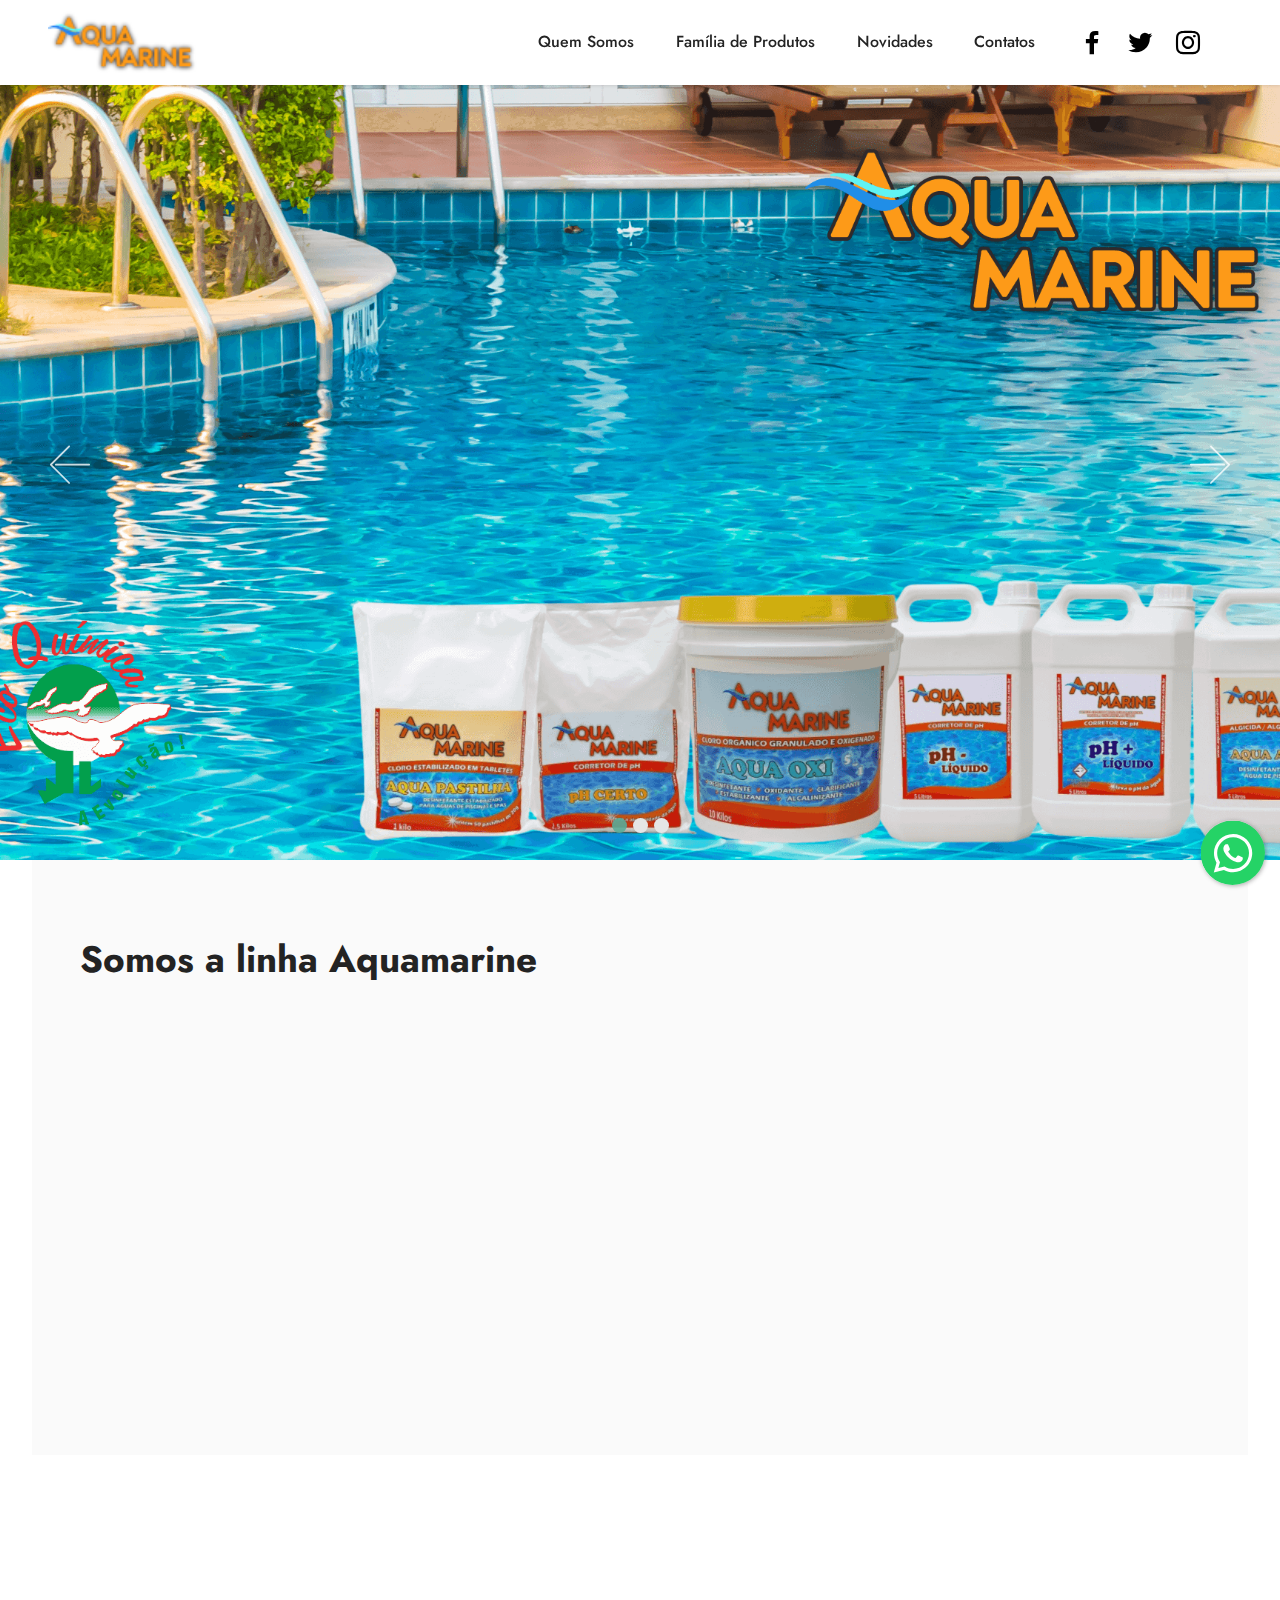
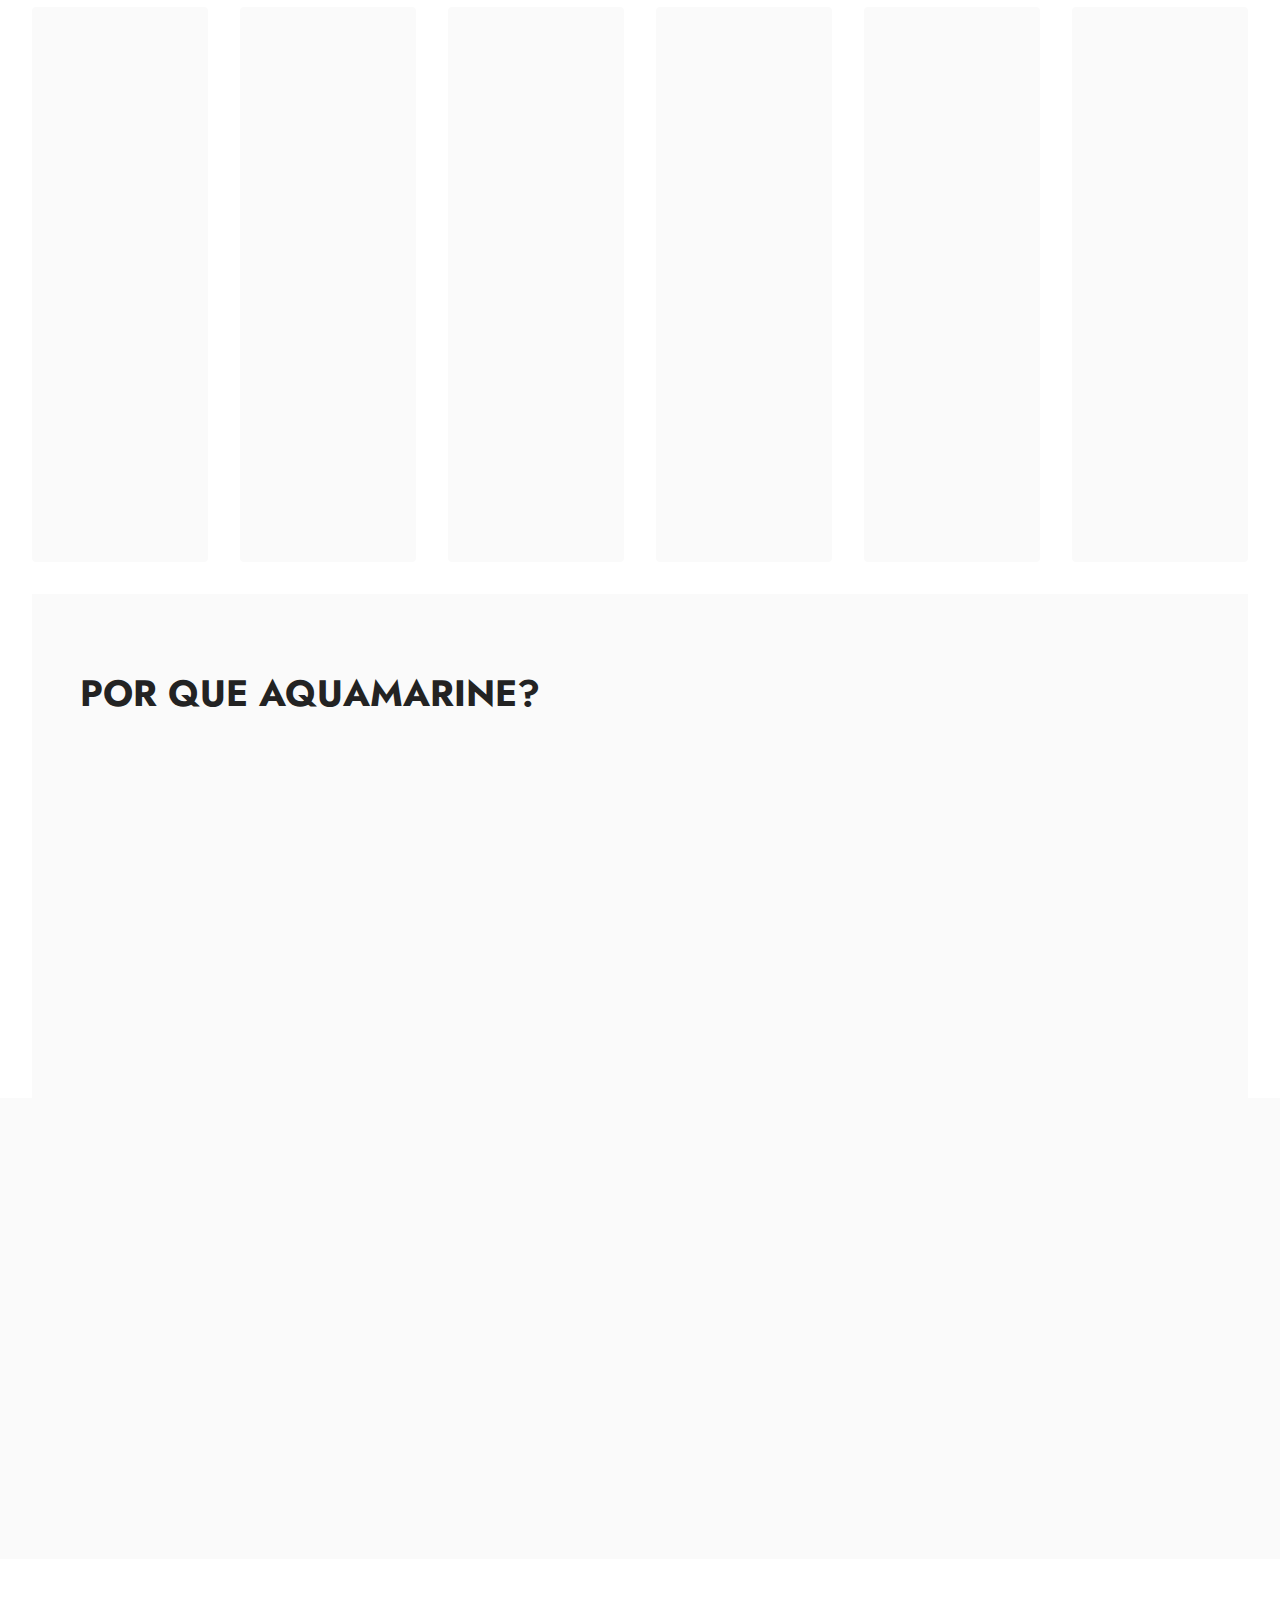
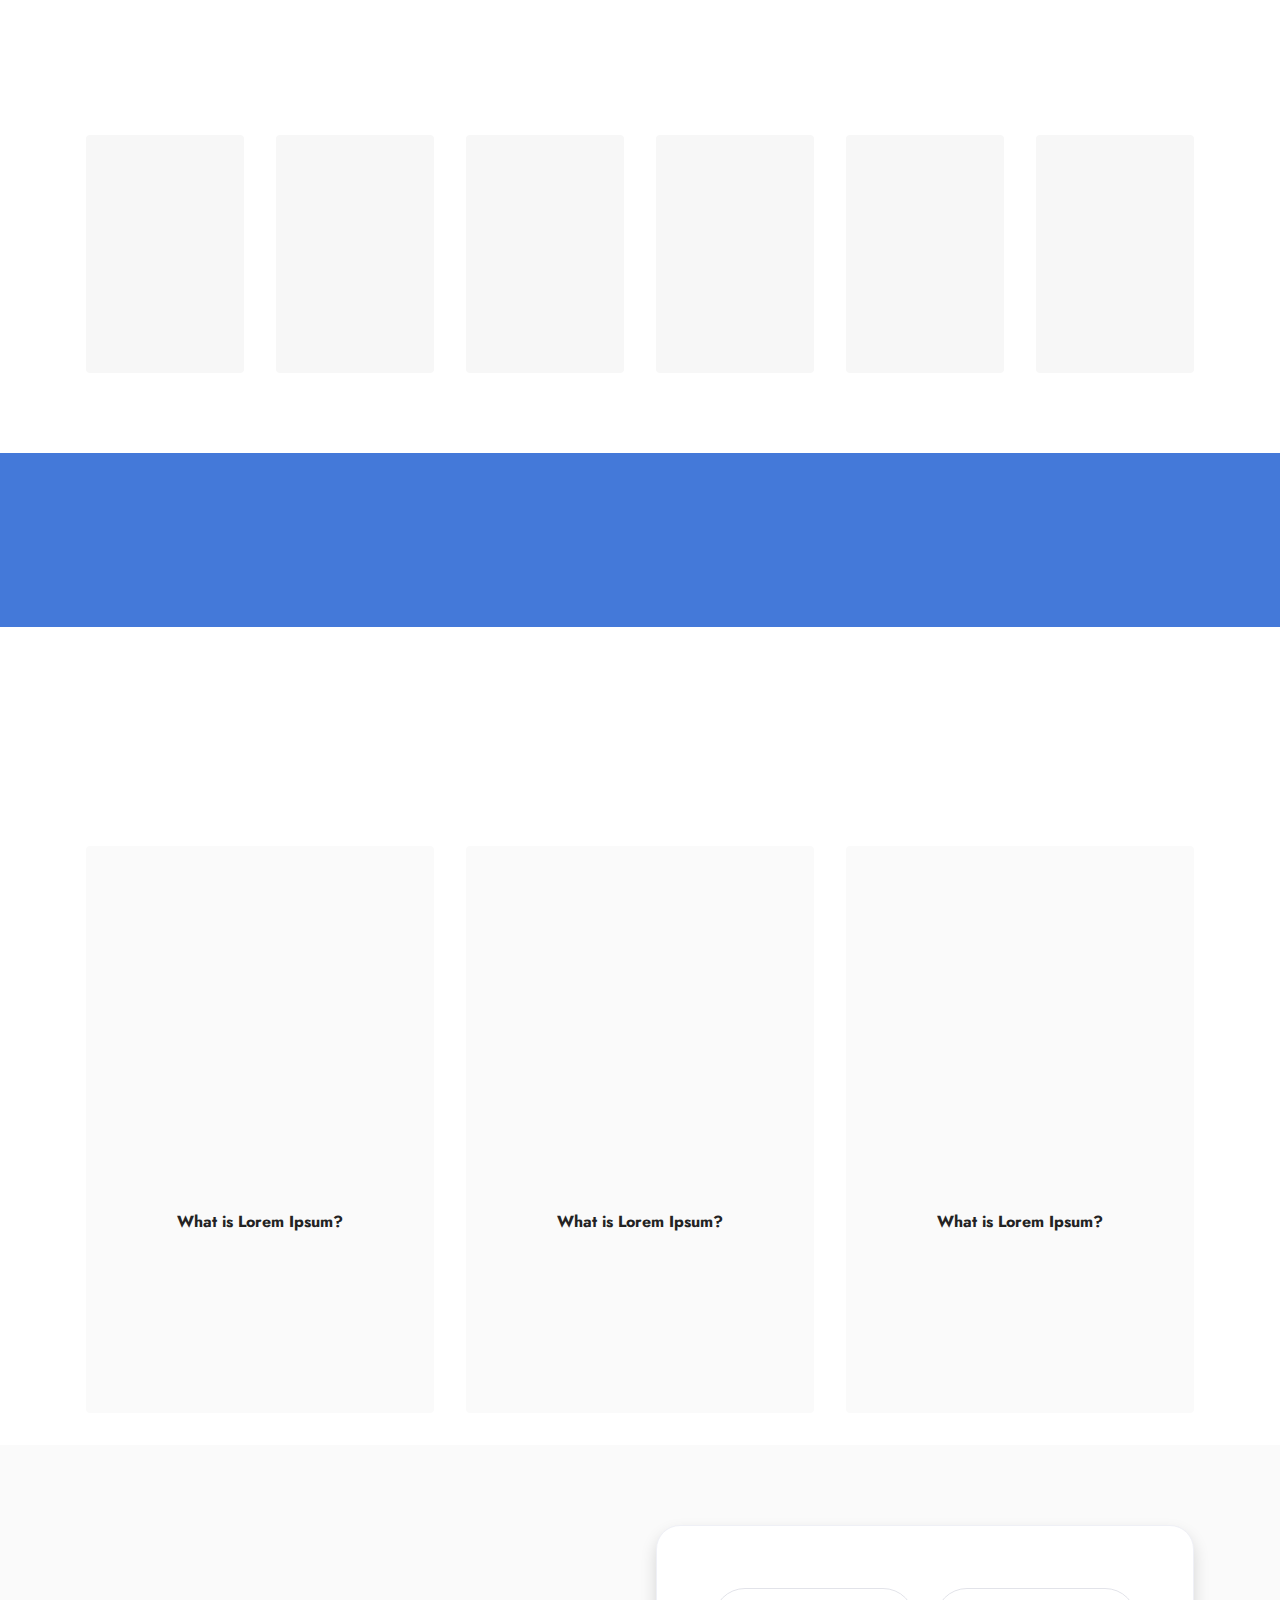
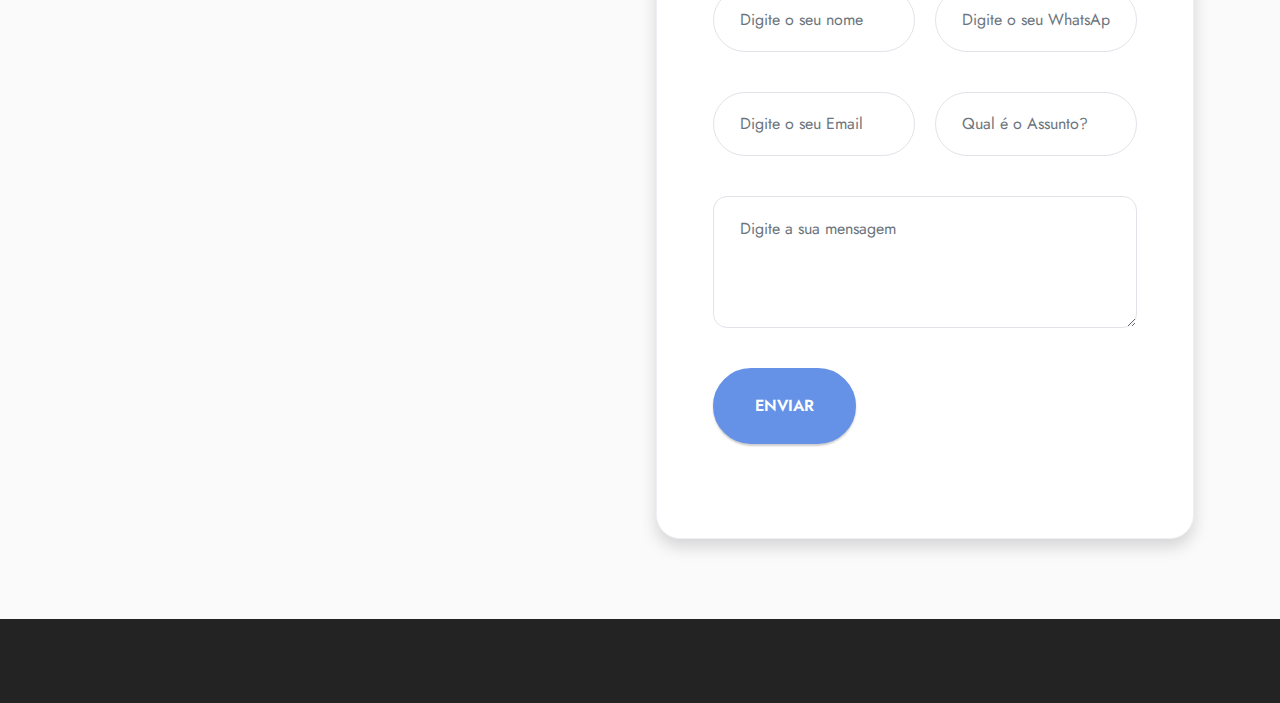
==== commit d56f484b: "create github pages" ====
--- a/index.html
+++ b/index.html
@@ -81,11 +81,11 @@
 	
 
 	<div class="container-fluid">
-		<div class="carousel slide carousel-fade" id="sRztvoUBZk" data-interval="5000" data-bs-interval="5000">
+		<div class="carousel slide carousel-fade" id="sRzueNTomR" data-interval="5000" data-bs-interval="5000">
 			<ol class="carousel-indicators">
-				<li data-slide-to="0" data-bs-slide-to="0" class="active" data-target="#sRztvoUBZk" data-bs-target="#sRztvoUBZk"></li>
-				<li data-slide-to="1" data-bs-slide-to="1" data-target="#sRztvoUBZk" data-bs-target="#sRztvoUBZk"></li>
-				<li data-slide-to="2" data-bs-slide-to="2" data-target="#sRztvoUBZk" data-bs-target="#sRztvoUBZk"></li>
+				<li data-slide-to="0" data-bs-slide-to="0" class="active" data-target="#sRzueNTomR" data-bs-target="#sRzueNTomR"></li>
+				<li data-slide-to="1" data-bs-slide-to="1" data-target="#sRzueNTomR" data-bs-target="#sRzueNTomR"></li>
+				<li data-slide-to="2" data-bs-slide-to="2" data-target="#sRzueNTomR" data-bs-target="#sRzueNTomR"></li>
 				
 				
 			</ol>
@@ -114,11 +114,11 @@
 				
 				
 			</div>
-			<a class="carousel-control carousel-control-prev" role="button" data-slide="prev" data-bs-slide="prev" href="#sRztvoUBZk">
+			<a class="carousel-control carousel-control-prev" role="button" data-slide="prev" data-bs-slide="prev" href="#sRzueNTomR">
 				<span class="mbri-left" aria-hidden="true"></span>
 				<span class="sr-only visually-hidden">Previous</span>
 			</a>
-			<a class="carousel-control carousel-control-next" role="button" data-slide="next" data-bs-slide="next" href="#sRztvoUBZk">
+			<a class="carousel-control carousel-control-next" role="button" data-slide="next" data-bs-slide="next" href="#sRzueNTomR">
 				<span class="mbri-right" aria-hidden="true"></span>
 				<span class="sr-only visually-hidden">Next</span>
 			</a>
@@ -502,7 +502,7 @@
                         <div class="col-auto form-part">
                             <div class="mbr-form top" data-form-type="formoid">
                                 <!--Formbuilder Form-->
-                                <form action="https://mobirise.eu/" method="POST" class="mbr-form form-with-styler" data-form-title="Form Name"><input type="hidden" name="email" data-form-email="true" value="gttVwsWnM4k/9vkeEHGBhnHVWI+IjHB7dDTY9Z2QfBaBIM3YVvLGK+OaK9iTABko2SdCeGyFX1OXkvpca923Hom8mWkYpqDkFw848Mu2HXlJqFzHT2+7LoVoFExR7Ksu.4sdGHy/pUR8fomZBjXbCYmmdoGrUJyYpvIwlWHrEjMrr35PTjQE576EPVaxp0H2KgRLhPs1soqZbeHTf/G9hLT4zNjknb19itVxpceLwhu/f7ZccuGbuGZstIFWiEpkO">
+                                <form action="https://mobirise.eu/" method="POST" class="mbr-form form-with-styler" data-form-title="Form Name"><input type="hidden" name="email" data-form-email="true" value="qo4/BwptQCNUTAGg8Jlb6mzKacDSdkwfwuJFwcurRCWXzcSh6LZBptps2C+IeWVl/4k+BRlXWjcqK+drjFfxkRWpY2QYIHJihJLa0UCkju2hgtgRVI+TBDhIHpKPLdCW.rl+Kl8rZxcsUznAtbscrntdDpWNOGPhnjITA7xSto9BxZXGNU14yAGjnadm+U9kuTcuPPpI/RcD4imXmOF9CQl8OnsWo3PvCQ0Sw7/pCfvOVViO20Bg2KWvoOXEELBs=">
                                     <div class="row">
                                         <div hidden="hidden" data-form-alert="" class="alert alert-success col-12">Obrigado por entrar em contato, lhe daremos uma resposta em breve!</div>
                                         <div hidden="hidden" data-form-alert-danger="" class="alert alert-danger col-12">
@@ -584,7 +584,7 @@
                     </div>
 
                     <div class="modal-footer">
-                        <div class="mbr-section-btn"><a class="btn btn-md btn-primary display-4" href="https://wa.me/5511966727531?text=Ol%C3%A1+Aquamarine%2C+tudo+bem%3F%20Gostaria+de+cotar+esse+produto%21&app_absent=1">SOLICITAR COTAÇÃO</a></div>
+                        <div class="mbr-section-btn"><a class="btn btn-md btn-primary display-4" href="https://wa.me/5511966727531?text=Ol%C3%A1+Aquamarine%2C+tudo+bem%3F%20Gostaria+de+cotar+esse+produto%21&app_absent=1" target="_blank">SOLICITAR COTAÇÃO</a></div>
                     </div>
                 </div>
             </div>
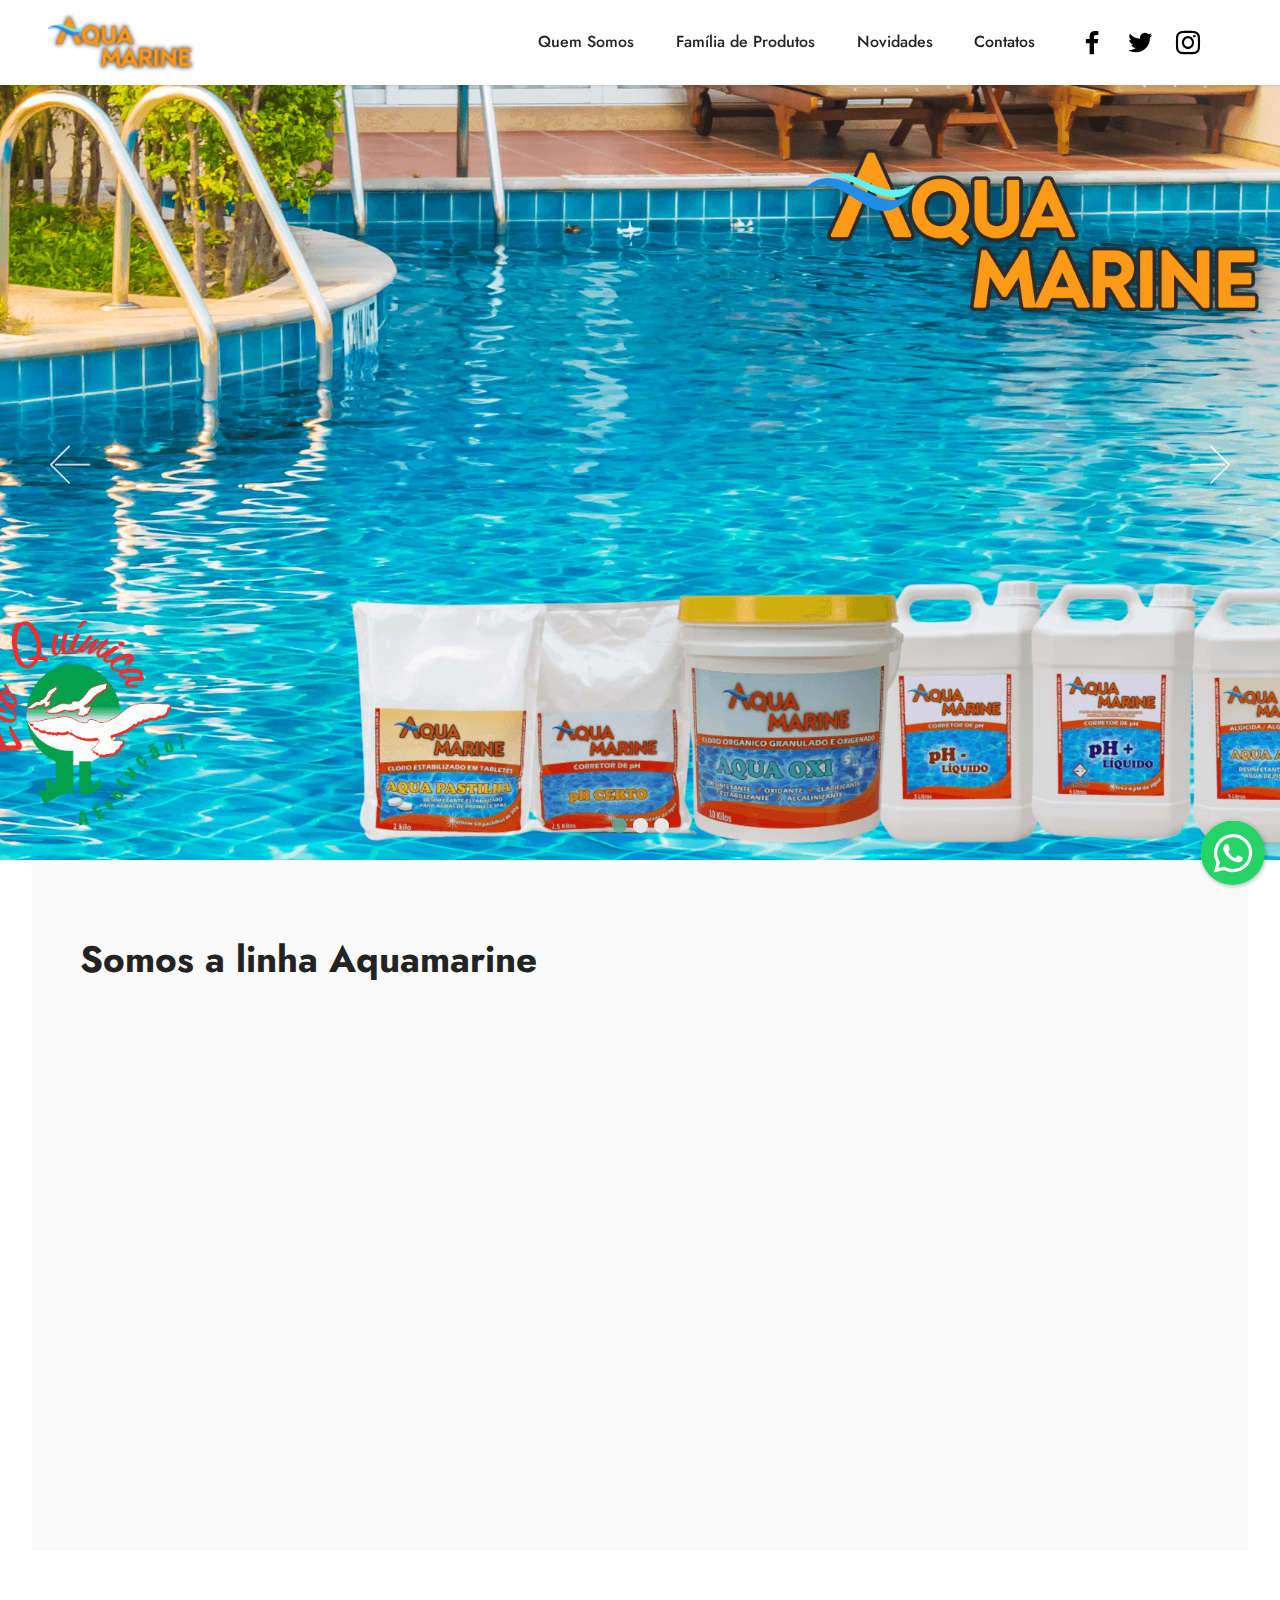
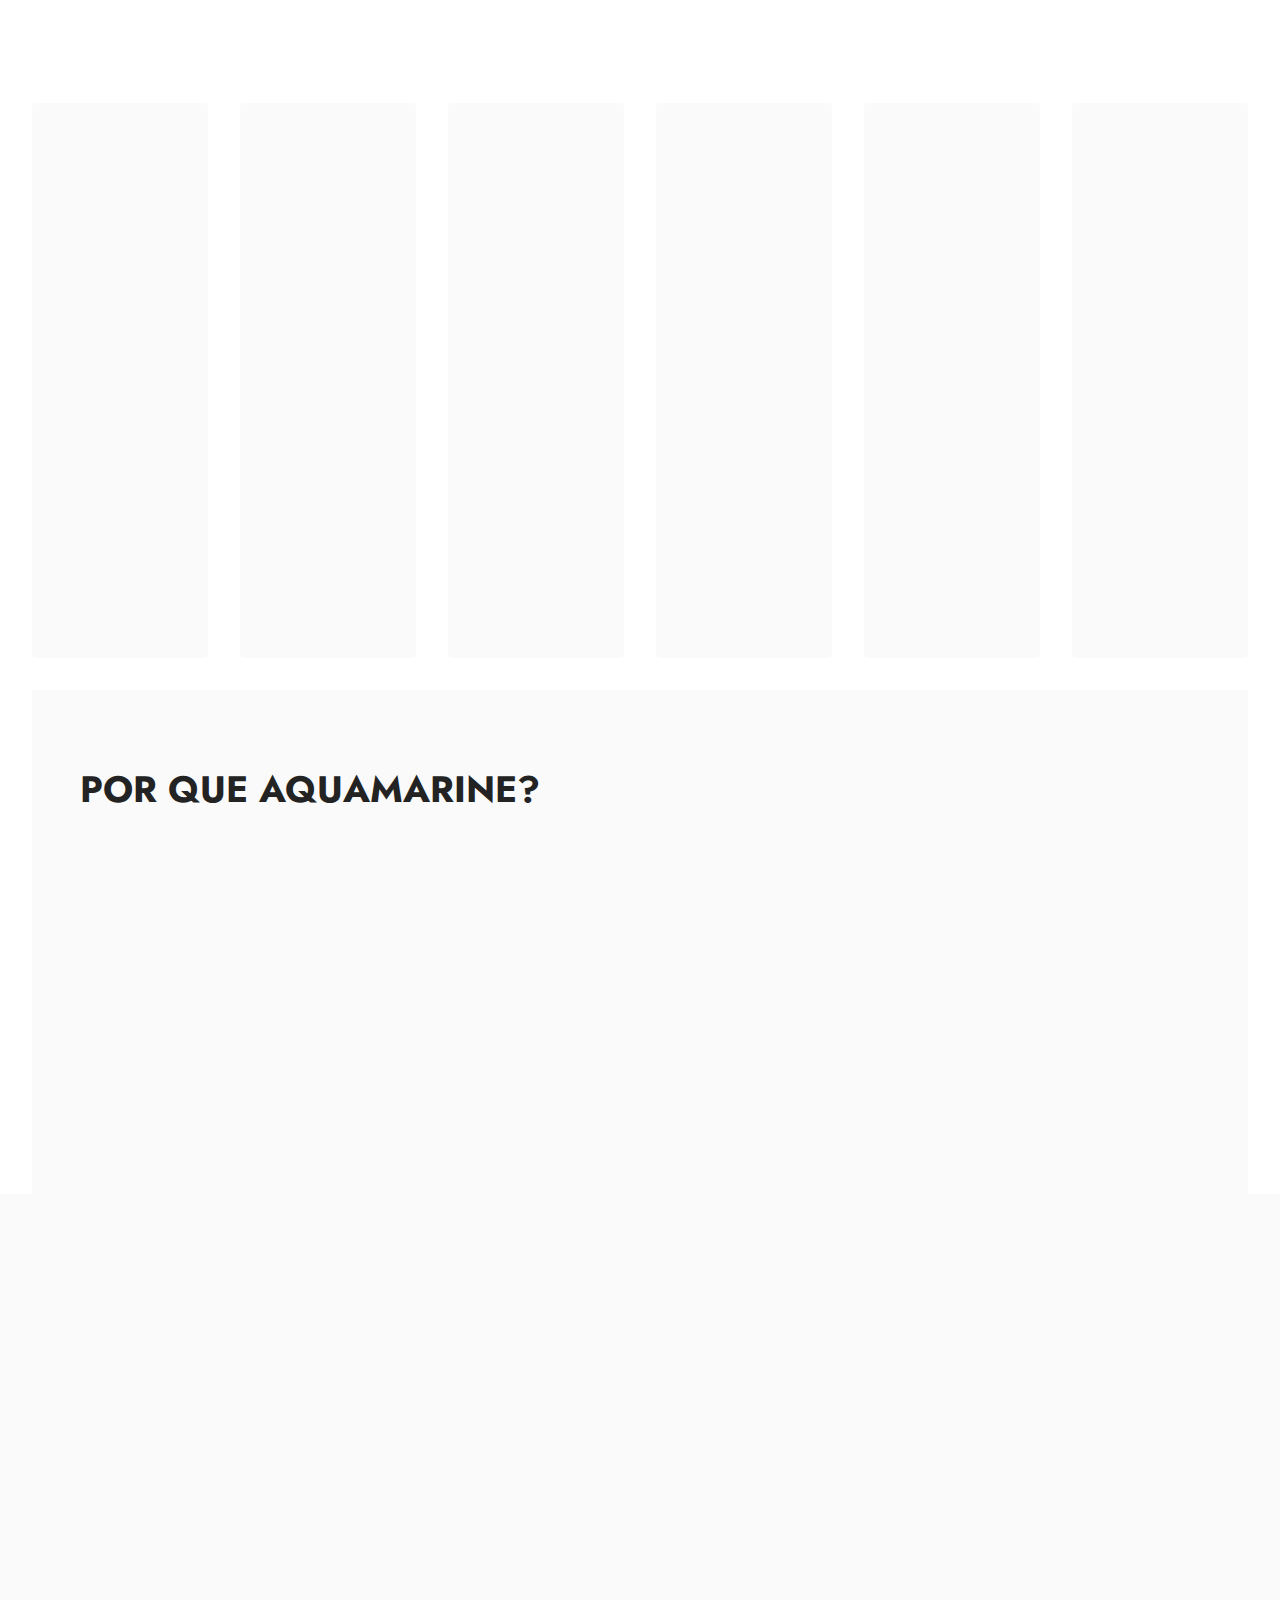
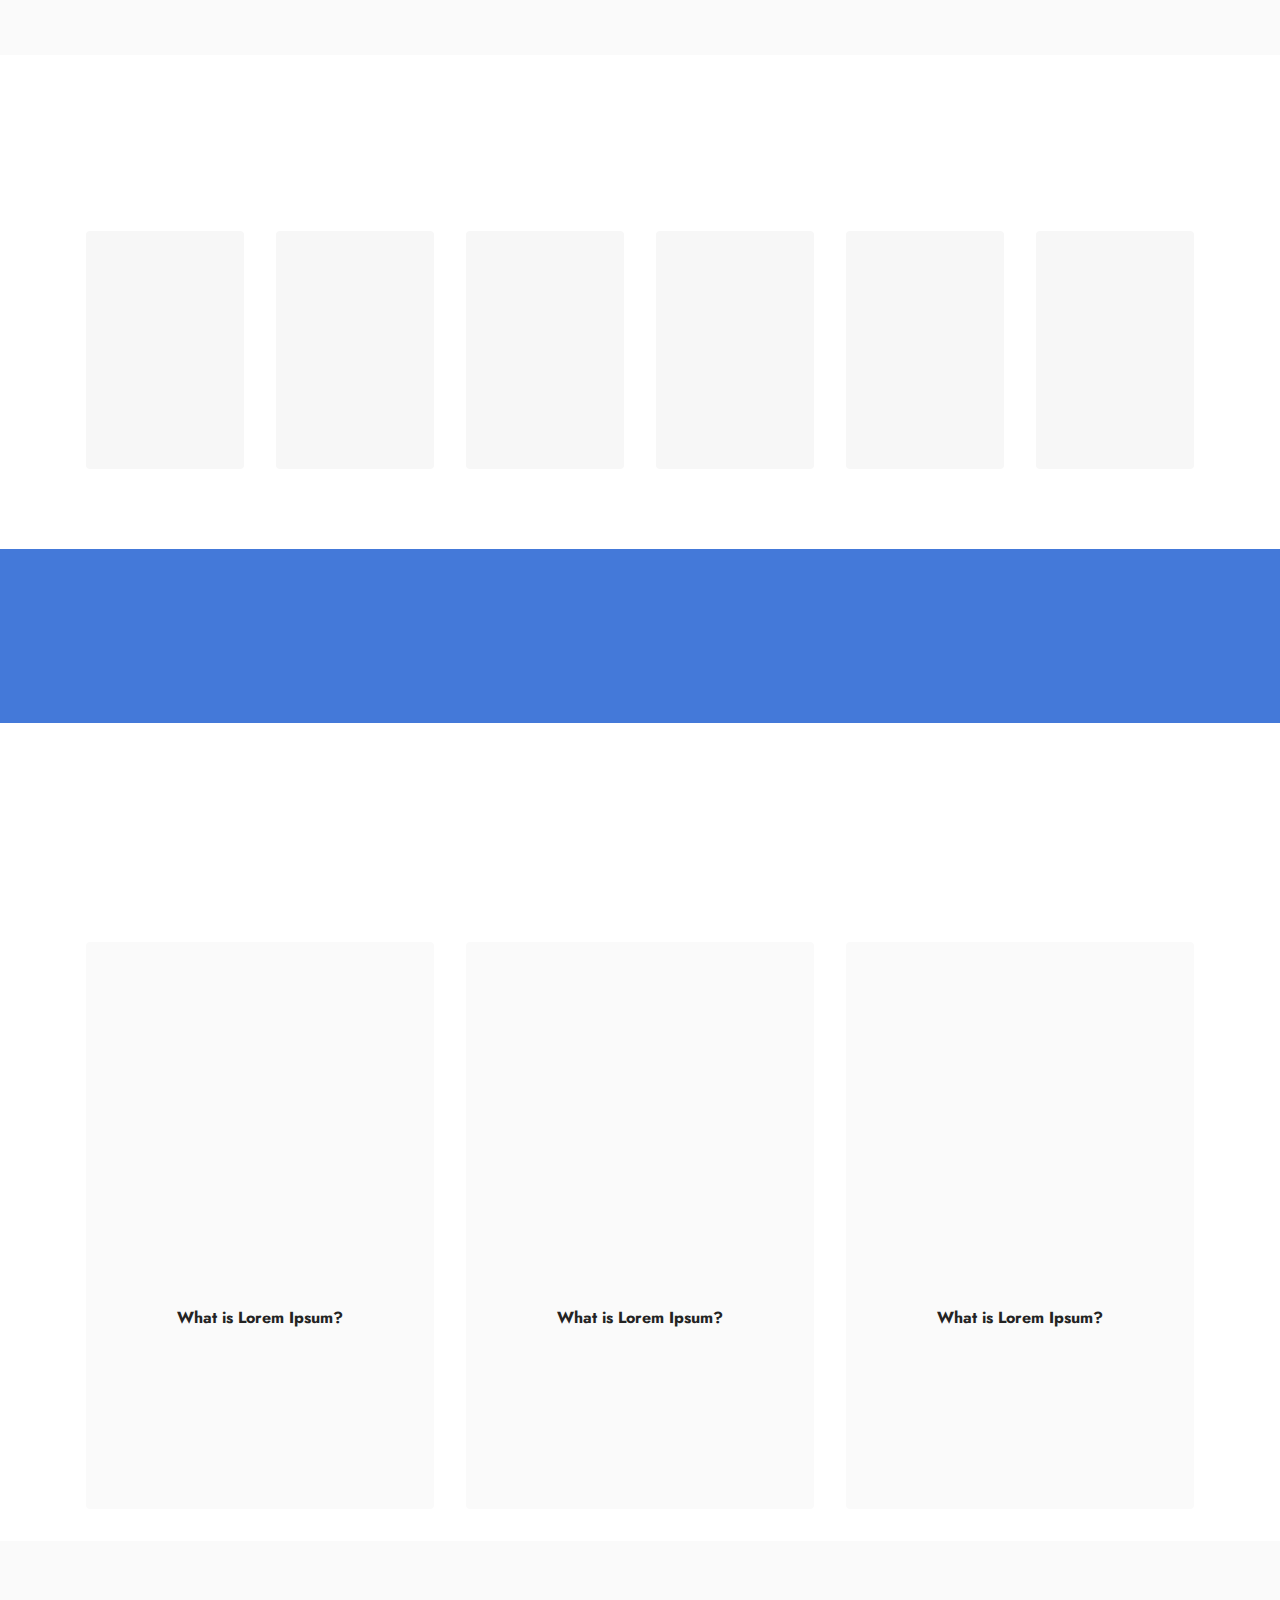
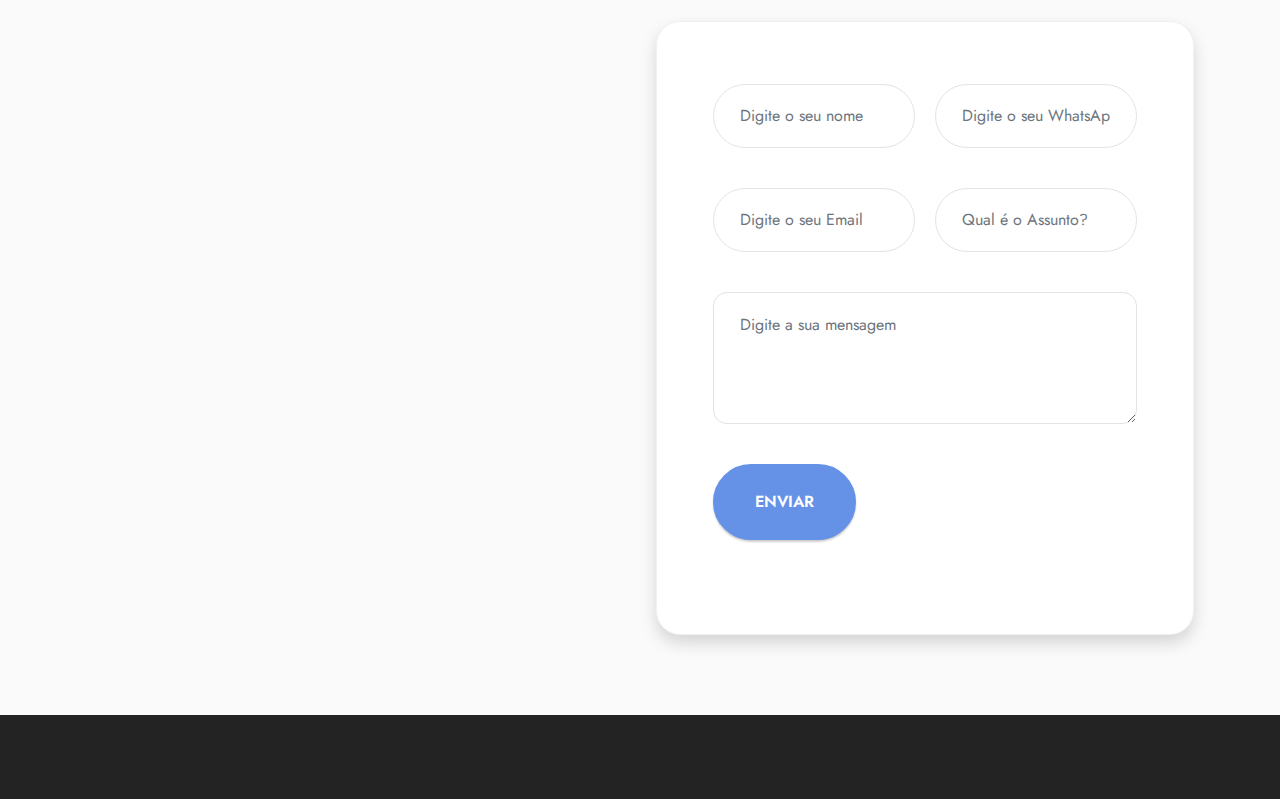
==== commit 102b715c: "create github pages" ====
--- a/index.html
+++ b/index.html
@@ -81,11 +81,11 @@
 	
 
 	<div class="container-fluid">
-		<div class="carousel slide carousel-fade" id="sRzueNTomR" data-interval="5000" data-bs-interval="5000">
+		<div class="carousel slide carousel-fade" id="sRB4dsSDgL" data-interval="5000" data-bs-interval="5000">
 			<ol class="carousel-indicators">
-				<li data-slide-to="0" data-bs-slide-to="0" class="active" data-target="#sRzueNTomR" data-bs-target="#sRzueNTomR"></li>
-				<li data-slide-to="1" data-bs-slide-to="1" data-target="#sRzueNTomR" data-bs-target="#sRzueNTomR"></li>
-				<li data-slide-to="2" data-bs-slide-to="2" data-target="#sRzueNTomR" data-bs-target="#sRzueNTomR"></li>
+				<li data-slide-to="0" data-bs-slide-to="0" class="active" data-target="#sRB4dsSDgL" data-bs-target="#sRB4dsSDgL"></li>
+				<li data-slide-to="1" data-bs-slide-to="1" data-target="#sRB4dsSDgL" data-bs-target="#sRB4dsSDgL"></li>
+				<li data-slide-to="2" data-bs-slide-to="2" data-target="#sRB4dsSDgL" data-bs-target="#sRB4dsSDgL"></li>
 				
 				
 			</ol>
@@ -114,11 +114,11 @@
 				
 				
 			</div>
-			<a class="carousel-control carousel-control-prev" role="button" data-slide="prev" data-bs-slide="prev" href="#sRzueNTomR">
+			<a class="carousel-control carousel-control-prev" role="button" data-slide="prev" data-bs-slide="prev" href="#sRB4dsSDgL">
 				<span class="mbri-left" aria-hidden="true"></span>
 				<span class="sr-only visually-hidden">Previous</span>
 			</a>
-			<a class="carousel-control carousel-control-next" role="button" data-slide="next" data-bs-slide="next" href="#sRzueNTomR">
+			<a class="carousel-control carousel-control-next" role="button" data-slide="next" data-bs-slide="next" href="#sRB4dsSDgL">
 				<span class="mbri-right" aria-hidden="true"></span>
 				<span class="sr-only visually-hidden">Next</span>
 			</a>
@@ -139,13 +139,13 @@
                         <h6 class="card-title mbr-fonts-style display-2">
                             <strong>Somos a linha Aquamarine</strong></h6>
                         <p class="mbr-text mbr-fonts-style mb-4 display-4">A Linha Aquamarine foi desenvolvida pela linha de especialistas da Eco Química, que é a primeira indústria ecológica da América Latina, há quase 30 anos.
-<br><br>Para nós, as práticas de ESG – Environmental, Social and Corporate Governance fazem parte do nosso DNA que envolvem os cuidados desde os projetos das obras de nossa sede, até sua operação.&nbsp;<br><br>Utilizamos soluções sustentáveis no período de construção e aplicamos em nossa unidade fabril, sistemas de redução de consumo, uso da permeabilidade do nosso terreno, captação de água de chuva, iluminação natural e coleta de resíduos, dentre outras atividades.<br></p>
+<br><br>Para nós, as práticas de ESG – Environmental, Social and Corporate Governance fazem parte do nosso DNA que envolvem os cuidados desde os projetos das obras de nossa sede, até sua operação.&nbsp;<br><br>Utilizamos soluções sustentáveis no período de construção e aplicamos em nossa unidade fabril, sistemas de redução de consumo, uso da permeabilidade do nosso terreno, captação de água de chuva, iluminação natural e coleta de resíduos, dentre outras atividades.<br><br>A Eco Química tem uma linha completa de soluções para tratamento de pisos, para a área de saúde, lavanderias, escolas, indústria alimentícia etc. Dispomos também de produtos na linha verde. Com base nessa expertise técnica e portfólio de soluções, criamos a linha especializada no tratamento de piscinas Aquamarine.<br></p>
                         <div class="mbr-section-btn mt-3"><a class="btn btn-warning display-4" href="https://www.ecoquimica.com.br/" target="_blank">Saiba Mais</a></div>
                     </div>
                 </div>
-                <div class="col-12 col-lg-6">
+                <div class="col-12 col-lg-5">
                     <div class="image-wrapper">
-                        <img src="assets/images/mbr-1160x773.jpg" alt="Acqua Marine">
+                        <img src="assets/images/imagem-somos-a-aquamarine-1-1416x797.png" alt="Acqua Marine">
                     </div>
                 </div>
             </div>
@@ -263,7 +263,7 @@
                 </div>
                 <div class="col-12 col-lg-5">
                     <div class="image-wrapper">
-                        <img src="assets/images/mbr-1160x773.jpg" alt="Acqua Marine">
+                        <img src="assets/images/imagem-por-que-aquamarine-1-1416x797.png" alt="Aquamarine">
                     </div>
                 </div>
             </div>
@@ -502,7 +502,7 @@
                         <div class="col-auto form-part">
                             <div class="mbr-form top" data-form-type="formoid">
                                 <!--Formbuilder Form-->
-                                <form action="https://mobirise.eu/" method="POST" class="mbr-form form-with-styler" data-form-title="Form Name"><input type="hidden" name="email" data-form-email="true" value="qo4/BwptQCNUTAGg8Jlb6mzKacDSdkwfwuJFwcurRCWXzcSh6LZBptps2C+IeWVl/4k+BRlXWjcqK+drjFfxkRWpY2QYIHJihJLa0UCkju2hgtgRVI+TBDhIHpKPLdCW.rl+Kl8rZxcsUznAtbscrntdDpWNOGPhnjITA7xSto9BxZXGNU14yAGjnadm+U9kuTcuPPpI/RcD4imXmOF9CQl8OnsWo3PvCQ0Sw7/pCfvOVViO20Bg2KWvoOXEELBs=">
+                                <form action="https://mobirise.eu/" method="POST" class="mbr-form form-with-styler" data-form-title="Form Name"><input type="hidden" name="email" data-form-email="true" value="A/1yOA4TB38IKroWnEwlYJ40mri40eKU+v3etpJMuH805iXfS1BhL0eqALU3BlmYtvcGpwCQY6Asm1B/2QXZH9t4wfAF25ca8mq5nRB54V23OUMW0BghyYdpMcpDYwXW.knOxA1dwgciGpn0KiBFL1z+WYY7l6pEMwSgE6hVN440JIrxpX5cIR34lTy8ndbgmcBLspbf1q6c//o9nttEPw6QzmoaECAYLqBavBu8yDI0ZtGar1JexuVtbyHJoniwd">
                                     <div class="row">
                                         <div hidden="hidden" data-form-alert="" class="alert alert-success col-12">Obrigado por entrar em contato, lhe daremos uma resposta em breve!</div>
                                         <div hidden="hidden" data-form-alert-danger="" class="alert alert-danger col-12">
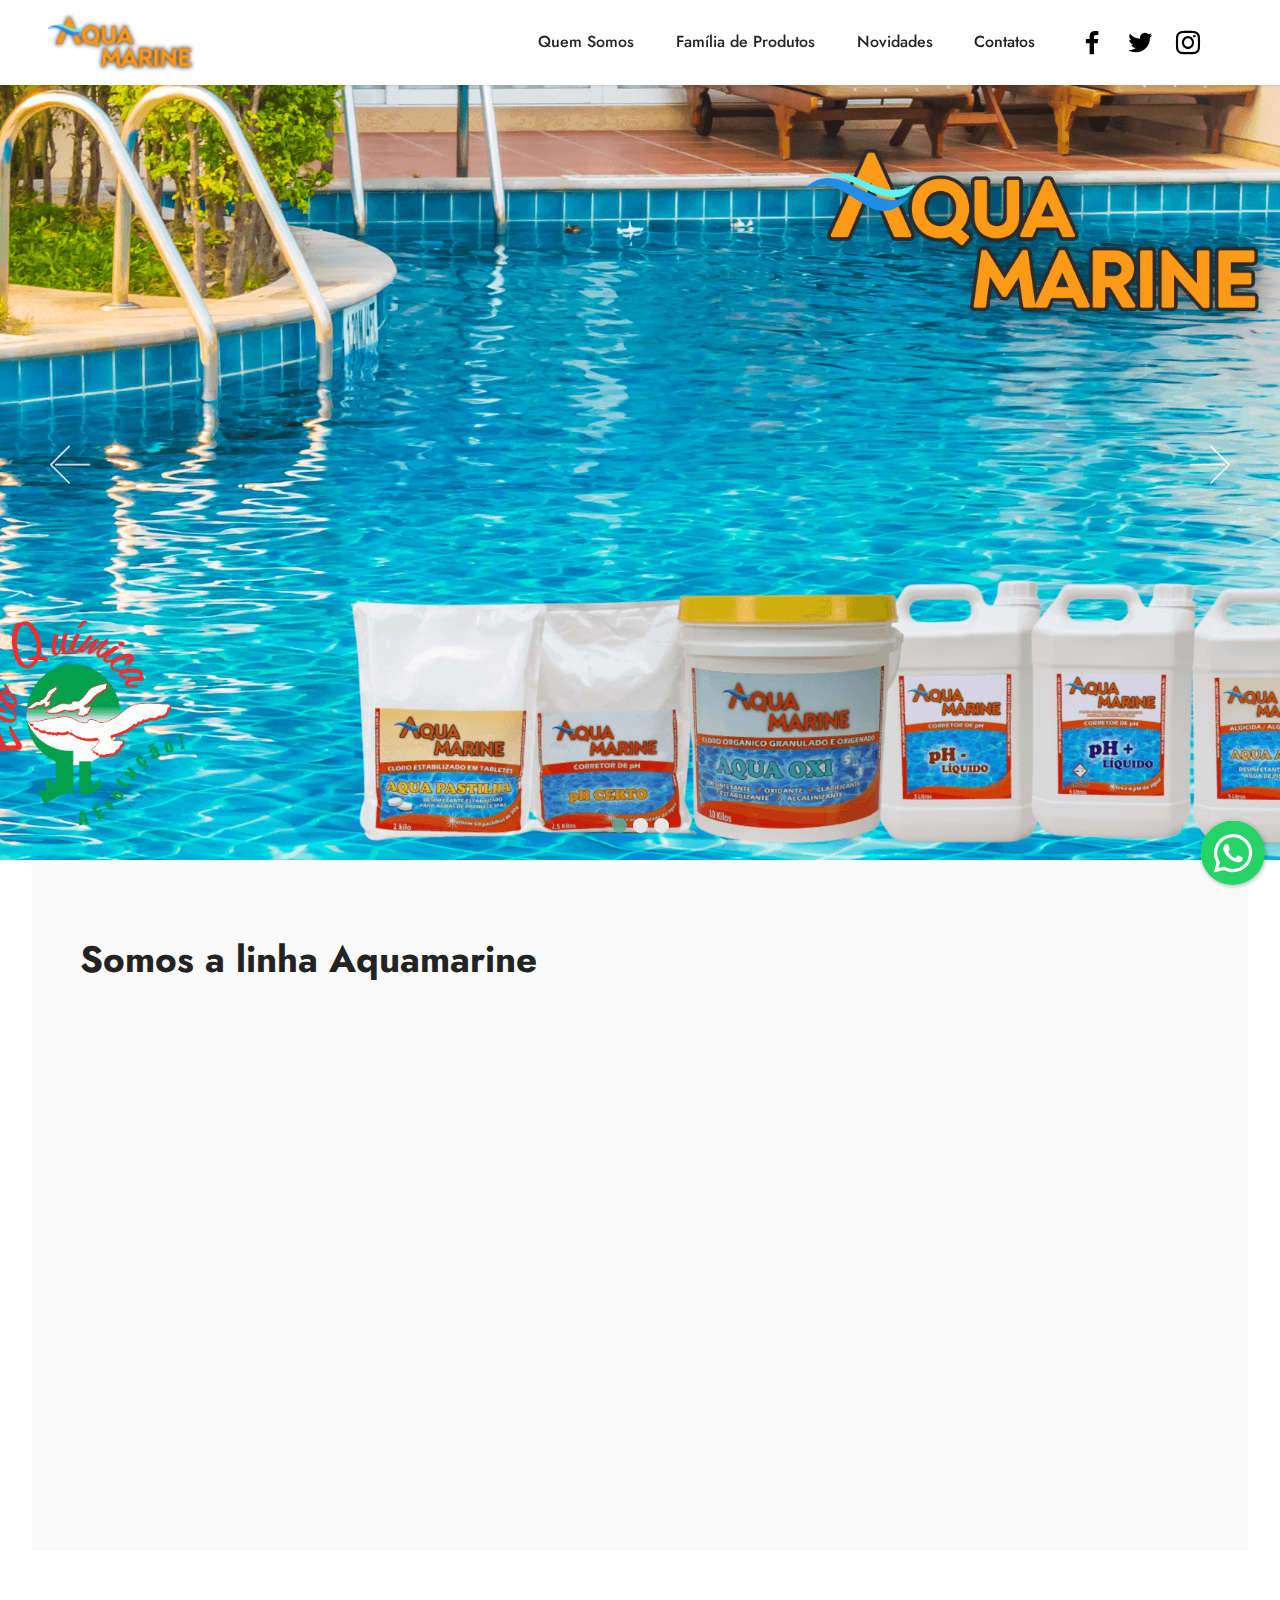
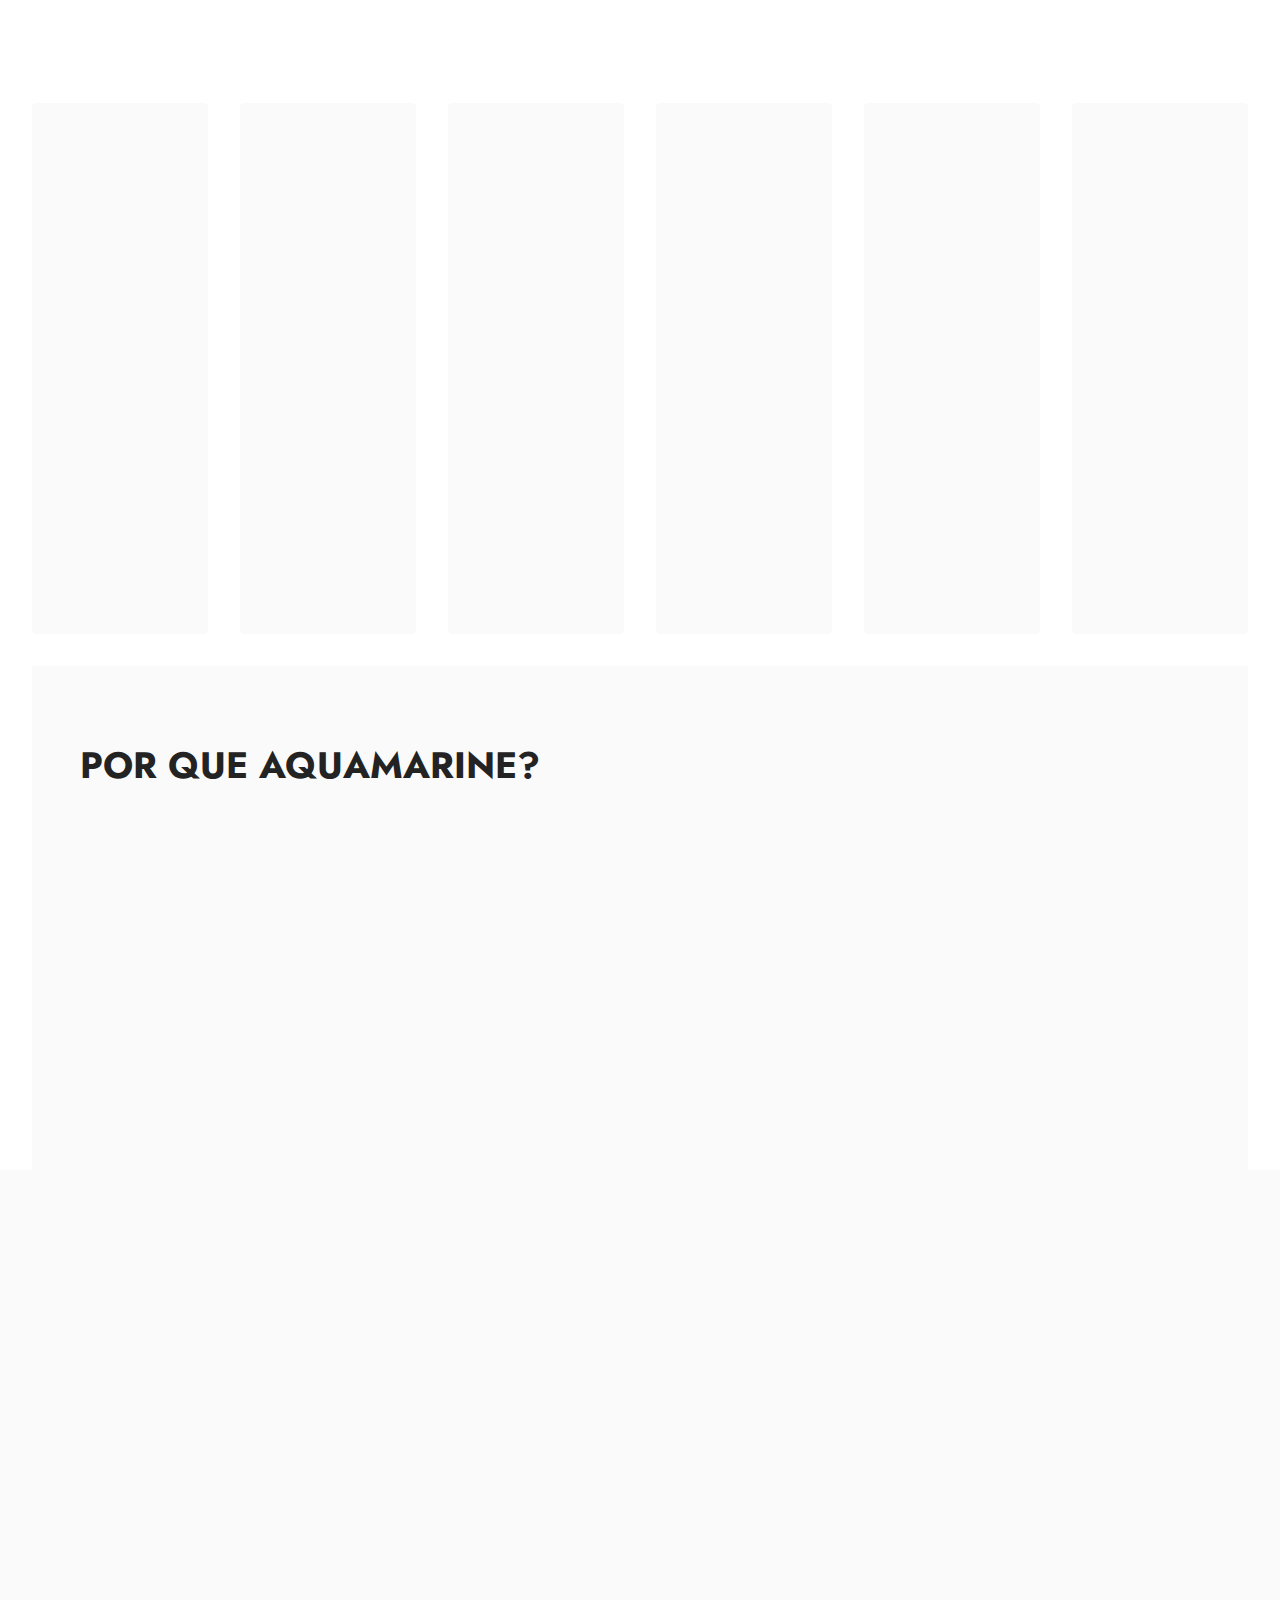
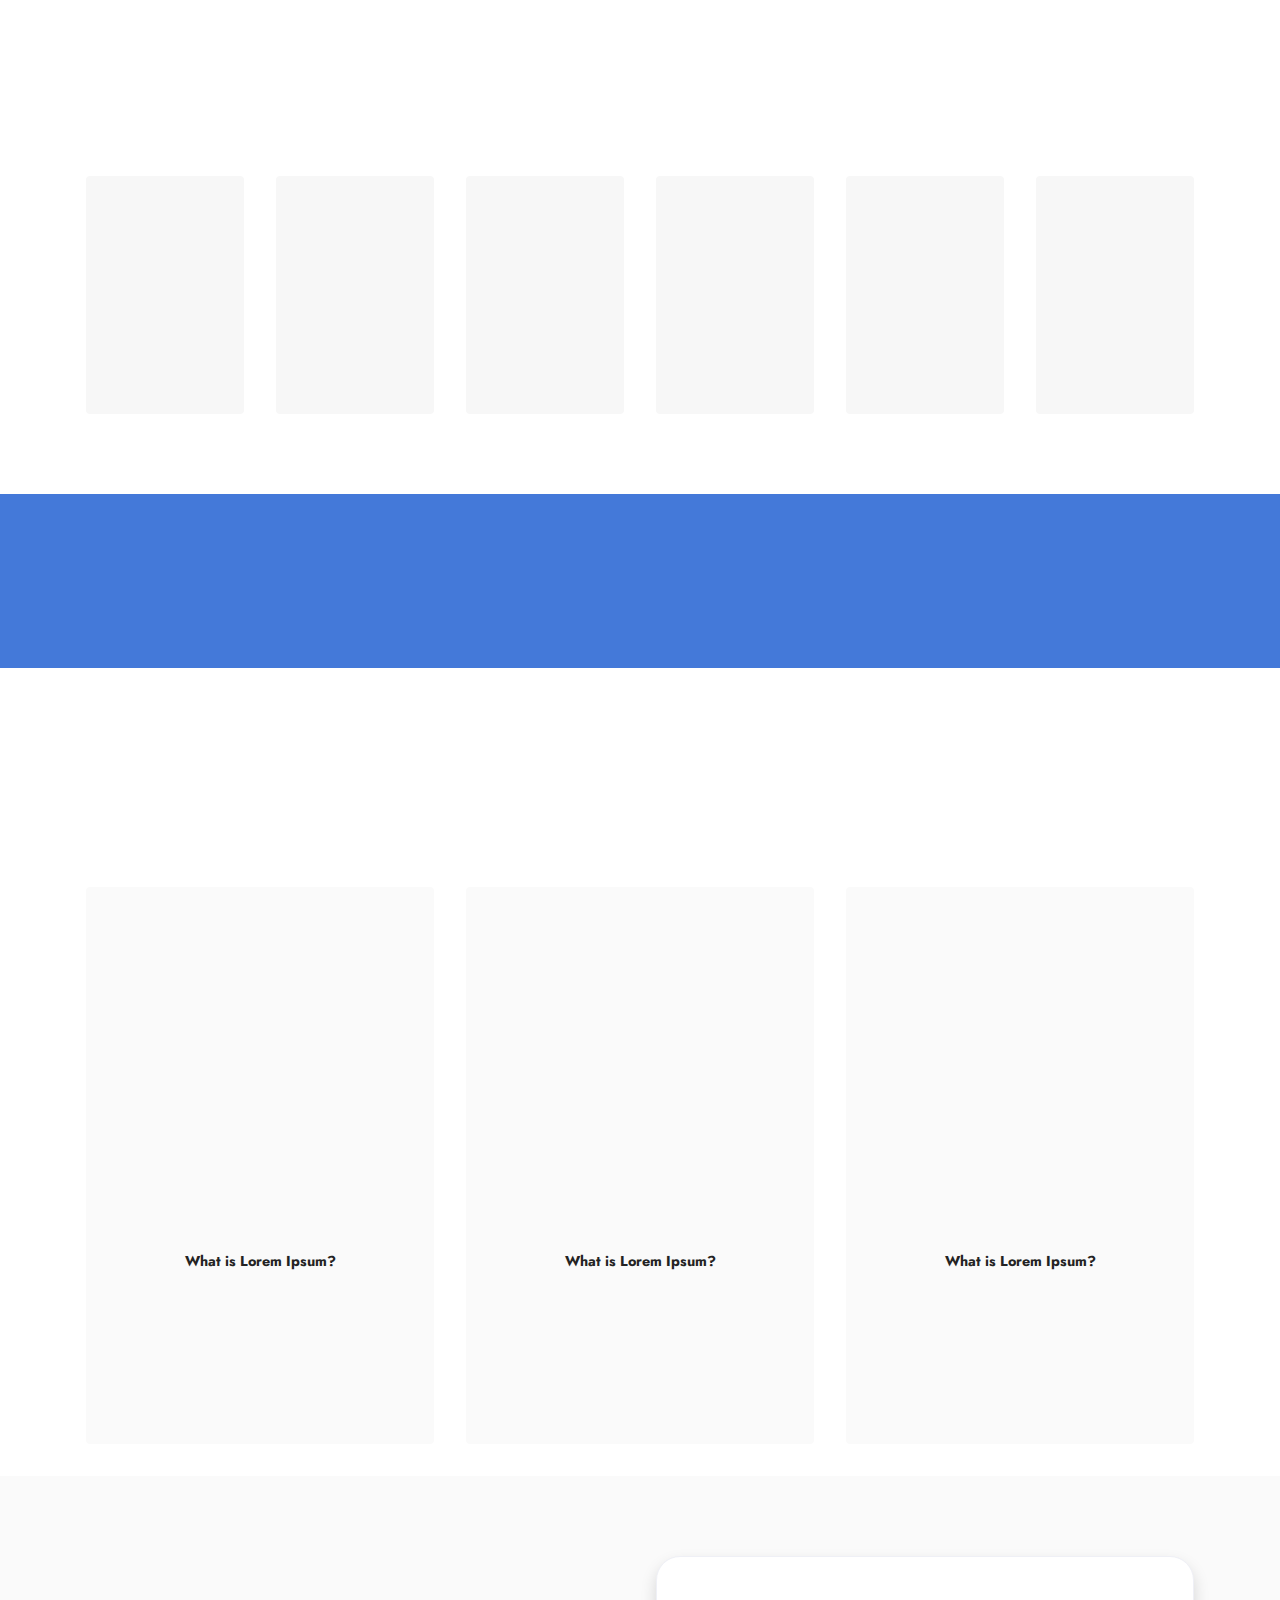
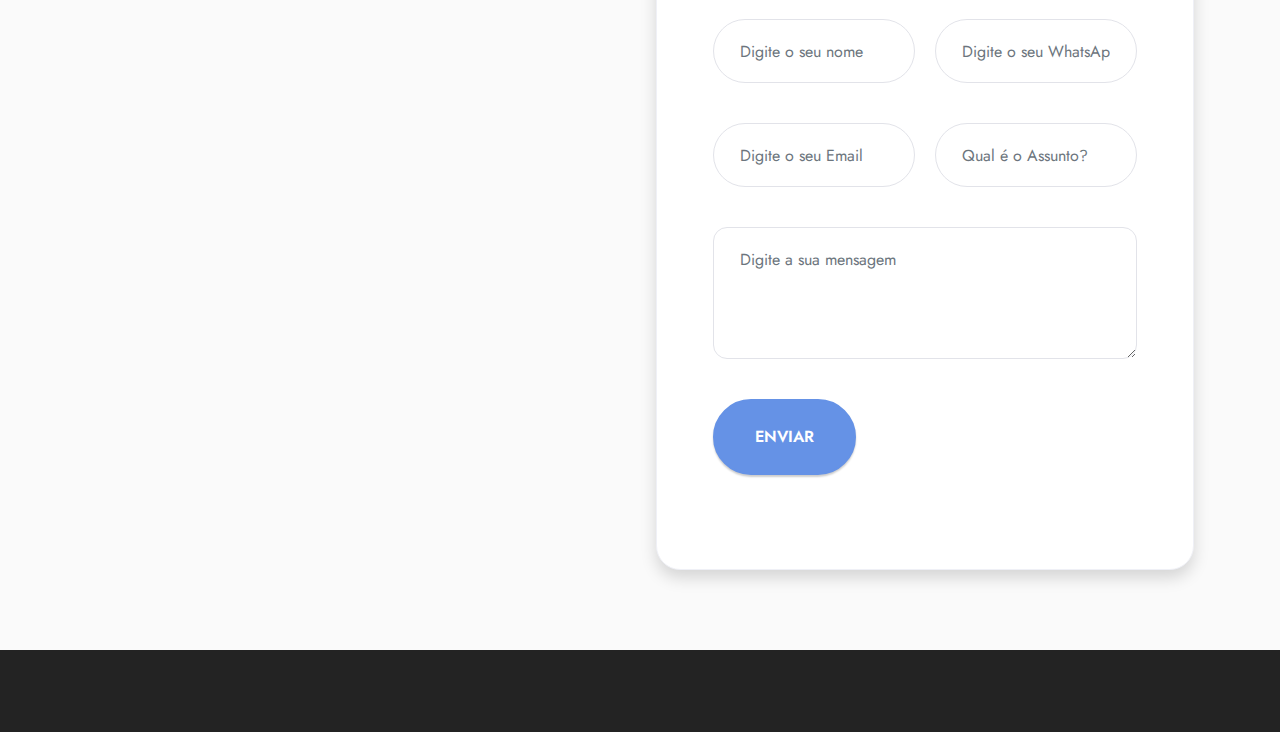
==== commit 922648f7: "create github pages" ====
--- a/index.html
+++ b/index.html
@@ -81,11 +81,11 @@
 	
 
 	<div class="container-fluid">
-		<div class="carousel slide carousel-fade" id="sRB4dsSDgL" data-interval="5000" data-bs-interval="5000">
+		<div class="carousel slide carousel-fade" id="sRF1Wm3dws" data-interval="5000" data-bs-interval="5000">
 			<ol class="carousel-indicators">
-				<li data-slide-to="0" data-bs-slide-to="0" class="active" data-target="#sRB4dsSDgL" data-bs-target="#sRB4dsSDgL"></li>
-				<li data-slide-to="1" data-bs-slide-to="1" data-target="#sRB4dsSDgL" data-bs-target="#sRB4dsSDgL"></li>
-				<li data-slide-to="2" data-bs-slide-to="2" data-target="#sRB4dsSDgL" data-bs-target="#sRB4dsSDgL"></li>
+				<li data-slide-to="0" data-bs-slide-to="0" class="active" data-target="#sRF1Wm3dws" data-bs-target="#sRF1Wm3dws"></li>
+				<li data-slide-to="1" data-bs-slide-to="1" data-target="#sRF1Wm3dws" data-bs-target="#sRF1Wm3dws"></li>
+				<li data-slide-to="2" data-bs-slide-to="2" data-target="#sRF1Wm3dws" data-bs-target="#sRF1Wm3dws"></li>
 				
 				
 			</ol>
@@ -114,11 +114,11 @@
 				
 				
 			</div>
-			<a class="carousel-control carousel-control-prev" role="button" data-slide="prev" data-bs-slide="prev" href="#sRB4dsSDgL">
+			<a class="carousel-control carousel-control-prev" role="button" data-slide="prev" data-bs-slide="prev" href="#sRF1Wm3dws">
 				<span class="mbri-left" aria-hidden="true"></span>
 				<span class="sr-only visually-hidden">Previous</span>
 			</a>
-			<a class="carousel-control carousel-control-next" role="button" data-slide="next" data-bs-slide="next" href="#sRB4dsSDgL">
+			<a class="carousel-control carousel-control-next" role="button" data-slide="next" data-bs-slide="next" href="#sRF1Wm3dws">
 				<span class="mbri-right" aria-hidden="true"></span>
 				<span class="sr-only visually-hidden">Next</span>
 			</a>
@@ -502,7 +502,7 @@
                         <div class="col-auto form-part">
                             <div class="mbr-form top" data-form-type="formoid">
                                 <!--Formbuilder Form-->
-                                <form action="https://mobirise.eu/" method="POST" class="mbr-form form-with-styler" data-form-title="Form Name"><input type="hidden" name="email" data-form-email="true" value="A/1yOA4TB38IKroWnEwlYJ40mri40eKU+v3etpJMuH805iXfS1BhL0eqALU3BlmYtvcGpwCQY6Asm1B/2QXZH9t4wfAF25ca8mq5nRB54V23OUMW0BghyYdpMcpDYwXW.knOxA1dwgciGpn0KiBFL1z+WYY7l6pEMwSgE6hVN440JIrxpX5cIR34lTy8ndbgmcBLspbf1q6c//o9nttEPw6QzmoaECAYLqBavBu8yDI0ZtGar1JexuVtbyHJoniwd">
+                                <form action="https://mobirise.eu/" method="POST" class="mbr-form form-with-styler" data-form-title="Form Name"><input type="hidden" name="email" data-form-email="true" value="qt/tWZ/oOf07AppVJ+sh0dalzT8Ax2t3YcHpUIJBpA98WRtHS7Oln3GvgaAFYjA7ICcvpF+MSaHixJND//hp+jWg5Ng2VdV/Ln081eMInAMOpnZZDniJWkIqXpx/5574.zWM+aj3Gnr37jg4FEMcJBNFPk8Ee9t058s70lZUE9Z5//WIg+rE/ffdK7bBqqnVue2lscQiO0rv4v8pPdNgfLHIsVrP7efzZ3vkCanXExw7DvoYCA0sADjbfEzKQmOWP">
                                     <div class="row">
                                         <div hidden="hidden" data-form-alert="" class="alert alert-success col-12">Obrigado por entrar em contato, lhe daremos uma resposta em breve!</div>
                                         <div hidden="hidden" data-form-alert-danger="" class="alert alert-danger col-12">
--- a/assets/mobirise/css/mbr-additional.css
+++ b/assets/mobirise/css/mbr-additional.css
@@ -38,11 +38,11 @@
 }
 .display-7 {
   font-family: 'Jost', sans-serif;
-  font-size: 1rem;
+  font-size: 0.9rem;
   line-height: 1.5;
 }
 .display-7 > .mbr-iconfont {
-  font-size: 1.25rem;
+  font-size: 1.125rem;
 }
 /* ---- Fluid typography for mobile devices ---- */
 /* 1.4 - font scale ratio ( bootstrap == 1.42857 ) */
@@ -76,9 +76,9 @@
     line-height: calc( 1.4 * (1.28rem + (1.8 - 1.28) * ((100vw - 20rem) / (48 - 20))));
   }
   .display-7 {
-    font-size: 0.8rem;
-    font-size: calc( 1rem + (1 - 1) * ((100vw - 20rem) / (48 - 20)));
-    line-height: calc( 1.4 * (1rem + (1 - 1) * ((100vw - 20rem) / (48 - 20))));
+    font-size: 0.72rem;
+    font-size: calc( 0.965rem + (0.9 - 0.965) * ((100vw - 20rem) / (48 - 20)));
+    line-height: calc( 1.4 * (0.965rem + (0.9 - 0.965) * ((100vw - 20rem) / (48 - 20))));
   }
 }
 /* Buttons */
@@ -1343,7 +1343,7 @@
 }
 .cid-sQOXQFYXZO .mbr-text,
 .cid-sQOXQFYXZO .mbr-section-btn {
-  text-align: left;
+  text-align: center;
 }
 .cid-sQOXQFYXZO .item-title {
   text-align: center;
--- a/assets/mobirise/css/mbr-additional.css
+++ b/assets/mobirise/css/mbr-additional.css
@@ -38,11 +38,11 @@
 }
 .display-7 {
   font-family: 'Jost', sans-serif;
-  font-size: 1rem;
+  font-size: 0.9rem;
   line-height: 1.5;
 }
 .display-7 > .mbr-iconfont {
-  font-size: 1.25rem;
+  font-size: 1.125rem;
 }
 /* ---- Fluid typography for mobile devices ---- */
 /* 1.4 - font scale ratio ( bootstrap == 1.42857 ) */
@@ -76,9 +76,9 @@
     line-height: calc( 1.4 * (1.28rem + (1.8 - 1.28) * ((100vw - 20rem) / (48 - 20))));
   }
   .display-7 {
-    font-size: 0.8rem;
-    font-size: calc( 1rem + (1 - 1) * ((100vw - 20rem) / (48 - 20)));
-    line-height: calc( 1.4 * (1rem + (1 - 1) * ((100vw - 20rem) / (48 - 20))));
+    font-size: 0.72rem;
+    font-size: calc( 0.965rem + (0.9 - 0.965) * ((100vw - 20rem) / (48 - 20)));
+    line-height: calc( 1.4 * (0.965rem + (0.9 - 0.965) * ((100vw - 20rem) / (48 - 20))));
   }
 }
 /* Buttons */
@@ -1343,7 +1343,7 @@
 }
 .cid-sQOXQFYXZO .mbr-text,
 .cid-sQOXQFYXZO .mbr-section-btn {
-  text-align: left;
+  text-align: center;
 }
 .cid-sQOXQFYXZO .item-title {
   text-align: center;
